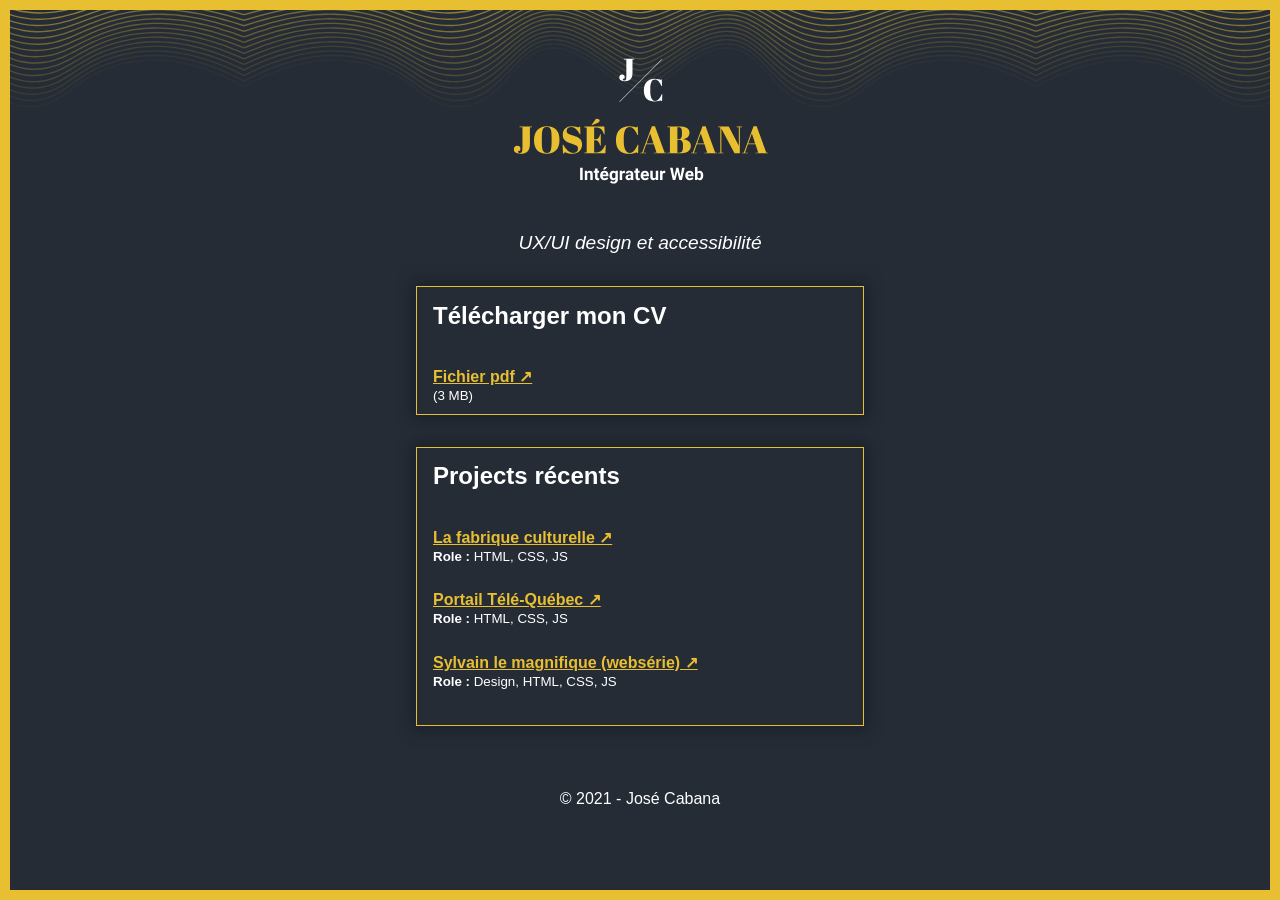
==== _source-index.html @ 026e3f4e "miny 4" ====
<!DOCTYPE html>
<html lang="fr">
    <head>
        <meta charset="UTF-8" />
        <meta http-equiv="X-UA-Compatible" content="IE=edge" />
        <meta name="viewport" content="width=device-width, initial-scale=1.0" />
        <meta
            name="description"
            content="José Cabana, UX/UI design et accessibilité"
        />
        <title>José Cabana, UX/UI design et accessibilité</title>
    </head>
    <body>
        <style>
            html {
                box-sizing: border-box;
                font-size: 16px;
                margin: 0;
                padding: 0;
                color: white;
                font-family: "Gill Sans", "Gill Sans MT", Calibri,
                    "Trebuchet MS", sans-serif;
            }

            *,
            *:before,
            *:after {
                box-sizing: inherit;
            }

            body,
            h1,
            h2,
            h3,
            h4,
            h5,
            h6,
            p,
            ol,
            ul {
                margin: 0;
                padding: 0;
                font-weight: normal;
            }

            h1,
            h2,
            h3,
            h4,
            h5,
            h6 {
                color: white;
            }

            h2 {
                font-weight: bold;
                margin: 0 0 2rem 0;
                line-height: 1.6;
            }

            p {
                font-weight: normal;
            }

            a {
                color: #e8bf31;
                font-weight: bold;
                transition: all 0.2s ease;
                display: inline-block;
            }
            a:hover {
                transform: scale(1.2);
                transform-origin: center left;
            }
            ol,
            ul {
                list-style: none;
            }

            img {
                max-width: 100%;
                height: auto;
            }
            body {
                background: #252c36;
            }
            body::before {
                content: "";
                position: fixed;
                height: 100vh;
                width: 100%;
                border: #e8bf31 solid 10px;
            }
            .visually-hidden {
                clip: rect(0 0 0 0);
                clip-path: inset(50%);
                height: 1px;
                overflow: hidden;
                position: absolute;
                white-space: nowrap;
                width: 1px;
            }
            .content {
                padding: 10px;
                position: relative;
                z-index: 1;
            }
            main {
                max-width: 30rem;
                margin: 0 auto;
            }
            .logo {
                margin: 0 auto;
                display: block;
                max-width: 100%;
                height: auto;
            }
            li {
                margin-bottom: 1.6rem;
            }
            .slogan {
                text-align: center;
                font-size: 1.2rem;
                font-style: italic;
            }
            footer {
                text-align: center;
                padding: 2rem;
            }
            section {
                padding: 0.6rem 1rem;
                margin: 2rem 1rem;
                border: solid 1px #e8bf31;
                -webkit-box-shadow: 0px 0px 15px 5px rgba(0, 0, 0, 0.26);
                box-shadow: 0px 0px 15px 5px rgba(0, 0, 0, 0.26);
            }
            header {
                padding-top: 3rem;
                padding-bottom: 3rem;
                background-image: url("data:image/svg+xml,%3Csvg width='792' height='103' fill='none' xmlns='http://www.w3.org/2000/svg'%3E%3Cg clip-path='url(%23clip0)' stroke-width='1.333' stroke-miterlimit='10'%3E%3Cpath d='M0-6.358c2.465-.594 4.963-1.192 7.485-1.785 2.526-.593 5.076-1.18 7.652-1.758a590.707 590.707 0 017.798-1.691 469.994 469.994 0 017.928-1.588c2.662-.51 5.342-.995 8.04-1.45 2.697-.458 5.41-.886 8.137-1.281 2.727-.394 5.467-.755 8.218-1.076 2.752-.323 5.515-.605 8.286-.845 2.772-.238 5.554-.434 8.34-.582a234.87 234.87 0 018.38-.293c2.798-.047 5.602-.04 8.408.021 2.805.062 5.614.182 8.422.36 2.81.18 5.4.376 8.541.747a225.831 225.831 0 0125.095 4.409c2.486.578 4.884 1.18 7.212 1.793a331.15 331.15 0 016.784 1.865c2.2.63 4.342 1.262 6.439 1.89 2.1.628 4.154 1.252 6.177 1.864 2.024.61 4.018 1.21 5.992 1.791 1.974.58 3.931 1.14 5.881 1.675 1.949.534 3.892 1.042 5.842 1.516 1.949.474 3.903.914 5.873 1.315 1.97.4 3.957.76 5.97 1.073 2.014.313 4.055.58 6.134.795 2.08.214 4.196.375 6.36.477 2.164.103 4.545.158 6.918.115a95.273 95.273 0 0013.581-1.23 103.15 103.15 0 006.354-1.24c2.075-.47 4.111-.997 6.11-1.568 1.999-.57 3.966-1.185 5.901-1.832a174.823 174.823 0 005.725-2.032 241.862 241.862 0 005.581-2.173c1.838-.741 3.66-1.496 5.467-2.254 1.808-.759 3.6-1.52 5.385-2.277 1.784-.758 3.56-1.508 5.332-2.245a311.83 311.83 0 015.308-2.157 199.35 199.35 0 015.313-2.016 144.322 144.322 0 015.344-1.824c1.79-.57 3.59-1.099 5.404-1.58a95.55 95.55 0 015.49-1.284 84.272 84.272 0 015.602-.94 77.624 77.624 0 015.74-.547c1.94-.11 4.35-.182 6.539-.13 2.187.05 4.366.192 6.534.414 2.167.222 4.324.522 6.469.887 2.147.366 4.279.798 6.4 1.282 2.121.483 4.229 1.02 6.323 1.597 2.093.575 4.172 1.191 6.236 1.834 2.063.643 4.111 1.314 6.142 1.999 2.032.684 4.046 1.385 6.043 2.087 1.996.702 3.974 1.407 5.934 2.1 1.959.696 3.9 1.38 5.819 2.044 1.92.663 3.819 1.303 5.697 1.91 1.878.608 3.733 1.18 5.566 1.706 1.832.528 3.642 1.008 5.429 1.43 1.786.422 3.548.787 5.283 1.08a61.46 61.46 0 005.131.66c1.684.14 3.328.14 5.011-.001a61.429 61.429 0 005.132-.659 83.222 83.222 0 005.283-1.08c1.785-.422 3.595-.902 5.429-1.43a175.8 175.8 0 005.566-1.706 299.205 299.205 0 005.697-1.91c1.919-.663 3.86-1.348 5.818-2.043 1.961-.694 3.94-1.399 5.935-2.101a500.54 500.54 0 016.043-2.087c2.031-.685 4.08-1.356 6.144-1.999a192.01 192.01 0 016.234-1.834 144.758 144.758 0 016.323-1.597c2.121-.484 4.253-.916 6.4-1.282a97.667 97.667 0 016.469-.887 82.561 82.561 0 016.535-.415c2.188-.05 4.598.02 6.538.131 1.939.112 3.85.297 5.74.547 1.889.252 3.755.567 5.602.94a95.55 95.55 0 015.49 1.285c1.814.48 3.614 1.009 5.403 1.579 1.79.57 3.57 1.18 5.345 1.824a199.35 199.35 0 015.313 2.016c1.768.698 3.535 1.42 5.308 2.157 1.772.737 3.548 1.488 5.332 2.245 1.785.757 3.577 1.518 5.386 2.277 1.806.758 3.626 1.513 5.466 2.254a243.65 243.65 0 005.581 2.173c1.882.704 3.788 1.384 5.725 2.032 1.935.647 3.9 1.262 5.901 1.832 1.999.57 4.035 1.098 6.11 1.568 2.076.473 4.193.89 6.355 1.24A95.167 95.167 0 00585.689 3c2.372.043 4.753-.012 6.917-.115 2.164-.102 4.28-.263 6.36-.477 2.079-.215 4.12-.482 6.134-.795 2.013-.313 4-.674 5.97-1.073 1.972-.4 3.926-.84 5.874-1.315 1.949-.474 3.892-.982 5.843-1.516 1.95-.534 3.905-1.095 5.879-1.675 1.974-.58 3.968-1.18 5.992-1.791 2.023-.612 4.079-1.236 6.175-1.864 2.099-.628 4.242-1.26 6.441-1.89a331.15 331.15 0 016.784-1.865 255.346 255.346 0 017.212-1.793 225.456 225.456 0 0125.095-4.409c3.141-.371 5.732-.566 8.541-.746 2.808-.18 5.618-.299 8.422-.36 2.807-.063 5.61-.07 8.408-.022 2.799.047 5.594.146 8.381.293 2.785.148 5.567.344 8.339.582 2.771.24 5.534.522 8.286.845 2.751.321 5.492.682 8.219 1.076 2.727.395 5.439.823 8.136 1.28 2.698.456 5.379.942 8.041 1.451 2.662.509 5.304 1.04 7.927 1.588 2.622.55 5.222 1.114 7.798 1.691 2.577.577 5.128 1.165 7.652 1.758 2.522.593 5.018 1.19 7.485 1.785' stroke='%23917D33'/%3E%3Cpath d='M0-.825c2.455-.64 4.943-1.284 7.46-1.922a671.875 671.875 0 017.642-1.89A510.44 510.44 0 0122.91-6.46a426.94 426.94 0 017.95-1.709 366.75 366.75 0 018.075-1.563c2.712-.49 5.442-.952 8.186-1.377 2.744-.424 5.505-.812 8.277-1.158a259.7 259.7 0 018.354-.91c2.796-.258 5.602-.467 8.415-.626 2.815-.159 5.637-.266 8.464-.316 2.827-.05 5.66-.044 8.497.023 2.836.067 5.676.195 8.518.389 2.842.193 5.45.404 8.648.804a211.365 211.365 0 0125.404 4.744c2.497.623 4.904 1.27 7.233 1.93 2.33.66 4.583 1.332 6.776 2.009 2.193.676 4.325 1.357 6.41 2.033 2.084.677 4.124 1.348 6.13 2.006 2.006.659 3.979 1.304 5.933 1.93 1.954.624 3.888 1.228 5.817 1.802a188.72 188.72 0 005.779 1.631c1.929.511 3.863.985 5.815 1.416 1.953.43 3.925.818 5.924 1.156 2.001.337 4.032.624 6.104.855 2.07.23 4.183.404 6.346.514 2.165.11 4.564.168 6.953.122a87.36 87.36 0 006.986-.411 89.714 89.714 0 006.651-.91 95.686 95.686 0 006.352-1.336 107.229 107.229 0 006.093-1.688 128.532 128.532 0 005.869-1.972c1.923-.698 3.816-1.43 5.683-2.188a224.756 224.756 0 005.529-2.339c1.822-.798 3.622-1.61 5.409-2.426 1.788-.817 3.56-1.637 5.323-2.452a866.61 866.61 0 015.267-2.416c1.751-.792 3.497-1.57 5.244-2.322a183.603 183.603 0 015.25-2.17 131.97 131.97 0 015.287-1.963 105.987 105.987 0 015.352-1.7 86.984 86.984 0 015.446-1.382 77.542 77.542 0 015.568-1.012 72.082 72.082 0 015.718-.59 80.49 80.49 0 016.578-.14c2.202.055 4.394.208 6.575.446 2.182.24 4.351.562 6.508.956 2.157.393 4.302.857 6.433 1.379 2.13.52 4.249 1.099 6.349 1.717 2.103.622 4.189 1.285 6.259 1.976 2.07.693 4.123 1.413 6.159 2.152 2.035.737 4.053 1.49 6.051 2.246 1.998.756 3.978 1.514 5.936 2.262 1.958.748 3.896 1.485 5.813 2.199 1.915.713 3.809 1.403 5.679 2.056a169.83 169.83 0 005.542 1.838c1.822.566 3.621 1.084 5.392 1.538 1.772.455 3.518.846 5.237 1.162 1.72.318 3.411.557 5.072.71 1.663.152 3.283.152 4.946 0a56.581 56.581 0 005.072-.71 77.522 77.522 0 005.237-1.162 112.67 112.67 0 005.394-1.538 171.35 171.35 0 005.54-1.838c1.87-.653 3.764-1.343 5.681-2.056a793.043 793.043 0 005.811-2.199c1.958-.748 3.939-1.506 5.937-2.262 1.998-.756 4.015-1.51 6.051-2.246a259.37 259.37 0 016.158-2.152c2.07-.691 4.156-1.354 6.259-1.976a141.246 141.246 0 016.349-1.717c2.131-.522 4.276-.986 6.433-1.379a92.22 92.22 0 016.508-.956 78.687 78.687 0 016.574-.447 80.505 80.505 0 016.579.142c1.934.12 3.839.32 5.718.589 1.881.27 3.734.61 5.568 1.012 1.834.401 3.648.865 5.446 1.382 1.798.518 3.581 1.086 5.352 1.7a131.4 131.4 0 015.287 1.963c1.754.692 3.503 1.418 5.251 2.17a310.61 310.61 0 015.243 2.322c1.75.794 3.504 1.602 5.268 2.416 1.763.815 3.535 1.635 5.322 2.452 1.787.816 3.587 1.628 5.409 2.426 1.822.798 3.663 1.58 5.529 2.339 1.867.758 3.76 1.49 5.683 2.188 1.922.697 3.878 1.357 5.87 1.972 1.992.613 4.019 1.18 6.092 1.688a95.85 95.85 0 006.353 1.335c2.165.38 4.38.686 6.65.91 2.27.225 4.597.368 6.987.412a100.73 100.73 0 006.952-.122c2.165-.11 4.276-.284 6.346-.514 2.072-.231 4.103-.518 6.104-.855 2.001-.338 3.971-.725 5.924-1.156 1.952-.431 3.886-.905 5.816-1.416a189.47 189.47 0 005.778-1.631 307.953 307.953 0 005.817-1.802 816.621 816.621 0 005.933-1.93c2.006-.658 4.046-1.33 6.13-2.006a470.232 470.232 0 016.41-2.033 302.789 302.789 0 016.776-2.01 242.245 242.245 0 017.233-1.93 211.365 211.365 0 0125.404-4.744c3.2-.399 5.808-.61 8.649-.803 2.842-.194 5.681-.322 8.517-.39 2.838-.066 5.67-.072 8.497-.022 2.828.05 5.649.157 8.464.316 2.813.159 5.62.368 8.415.627 2.796.258 5.582.562 8.354.909 2.772.346 5.534.734 8.277 1.158a325 325 0 018.186 1.377c2.711.492 5.404 1.016 8.076 1.563 2.671.547 5.322 1.119 7.95 1.71 2.627.59 5.229 1.2 7.806 1.82 2.576.62 5.124 1.254 7.642 1.891 2.519.638 5.005 1.282 7.46 1.922' stroke='%238A7833'/%3E%3Cpath d='M0 4.709A940.204 940.204 0 017.434 2.65 630.513 630.513 0 0115.07.624a496.104 496.104 0 017.814-1.95c2.632-.632 5.29-1.245 7.972-1.83a342.191 342.191 0 018.113-1.674c2.724-.525 5.47-1.02 8.232-1.474 2.762-.456 5.542-.871 8.336-1.242 2.793-.37 5.602-.697 8.42-.973 2.82-.275 5.653-.501 8.493-.67 2.84-.172 5.69-.286 8.547-.34 2.856-.054 5.719-.047 8.587.024 2.867.073 5.74.21 8.613.417 2.874.207 5.498.433 8.756.861 3.257.428 6.363.912 9.335 1.443 2.971.53 5.81 1.104 8.533 1.715 2.724.61 5.333 1.255 7.843 1.923 2.509.669 4.923 1.36 7.254 2.067a274.82 274.82 0 016.769 2.151c2.186.725 4.307 1.454 6.38 2.179 2.071.723 4.094 1.443 6.082 2.148 1.988.706 3.942 1.397 5.876 2.066 1.932.668 3.846 1.315 5.754 1.93a177.35 177.35 0 005.715 1.748c1.909.546 3.824 1.054 5.758 1.516 1.936.461 3.891.877 5.878 1.238 1.986.36 4.007.669 6.071.915 2.063.248 4.172.433 6.336.551 2.163.117 4.579.18 6.986.132 2.406-.05 4.745-.2 7.024-.44 2.28-.242 4.501-.571 6.669-.976a89.401 89.401 0 006.35-1.431 99.683 99.683 0 006.075-1.808 118.693 118.693 0 005.839-2.111 147.535 147.535 0 005.639-2.344c1.852-.811 3.675-1.65 5.478-2.505a343.729 343.729 0 005.351-2.598c1.767-.874 3.518-1.754 5.26-2.625a864.298 864.298 0 015.204-2.588 284.3 284.3 0 015.179-2.487 168.8 168.8 0 015.188-2.324 122.216 122.216 0 015.228-2.102 95.85 95.85 0 015.301-1.821 80.85 80.85 0 015.401-1.481 71.75 71.75 0 015.534-1.084c1.87-.29 3.768-.502 5.697-.63 1.928-.129 4.402-.21 6.619-.151 2.215.057 4.42.221 6.615.477 2.194.256 4.376.601 6.545 1.024 2.169.422 4.325.92 6.466 1.476 2.141.558 4.268 1.177 6.378 1.841 2.109.664 4.205 1.374 6.28 2.116 2.076.741 4.135 1.513 6.175 2.304 2.039.79 4.06 1.596 6.059 2.405 2.001.81 3.981 1.623 5.939 2.423 1.956.8 3.893 1.59 5.804 2.355 1.912.764 3.8 1.503 5.665 2.202 1.863.7 3.703 1.361 5.515 1.968 1.813.606 3.599 1.16 5.358 1.647 1.758.487 3.489.907 5.189 1.246 1.702.34 3.374.597 5.016.76a24.42 24.42 0 004.877 0 51.856 51.856 0 005.013-.76 72.64 72.64 0 005.191-1.246 106.296 106.296 0 005.358-1.647 163.472 163.472 0 005.516-1.968c1.862-.7 3.751-1.438 5.664-2.202a844.094 844.094 0 005.804-2.355c1.958-.8 3.939-1.612 5.939-2.423 1.999-.809 4.02-1.616 6.059-2.405 2.04-.79 4.098-1.563 6.175-2.304a169.618 169.618 0 016.281-2.116c2.11-.664 4.236-1.283 6.377-1.84a106.854 106.854 0 016.466-1.478 86.894 86.894 0 016.545-1.023c2.195-.255 4.4-.42 6.615-.477 2.216-.06 4.691.022 6.619.152 1.929.127 3.826.34 5.697.629 1.87.29 3.713.654 5.534 1.084 1.82.43 3.619.927 5.401 1.48a96.423 96.423 0 015.301 1.822c1.752.656 3.494 1.36 5.229 2.102 1.734.74 3.46 1.518 5.187 2.324a284.3 284.3 0 015.179 2.487c1.728.85 3.462 1.716 5.204 2.588 1.742.871 3.493 1.75 5.26 2.625 1.766.874 3.548 1.744 5.351 2.598 1.804.854 3.628 1.694 5.478 2.505 1.851.812 3.727 1.597 5.639 2.344 1.911.746 3.856 1.454 5.839 2.111a99.683 99.683 0 006.075 1.808 89.457 89.457 0 006.352 1.431 83.192 83.192 0 0013.691 1.416 95.712 95.712 0 006.986-.132 98.032 98.032 0 006.336-.551c2.065-.246 4.083-.554 6.072-.915 1.986-.361 3.941-.777 5.877-1.238 1.934-.462 3.849-.97 5.758-1.516a179.806 179.806 0 005.717-1.747 296.16 296.16 0 005.752-1.931c1.934-.669 3.888-1.36 5.877-2.066 1.988-.705 4.01-1.425 6.081-2.148a414.919 414.919 0 016.38-2.179 274.82 274.82 0 016.769-2.15 219.739 219.739 0 017.254-2.068 197.73 197.73 0 0116.377-3.638 203.557 203.557 0 019.334-1.443c3.257-.428 5.882-.654 8.757-.86 2.874-.208 5.745-.345 8.613-.418 2.866-.07 5.73-.078 8.585-.024 2.858.054 5.707.168 8.549.34 2.84.169 5.671.395 8.492.67 2.819.276 5.627.603 8.422.973 2.792.37 5.572.786 8.335 1.242 2.762.454 5.507.949 8.233 1.474 2.725.528 5.43 1.087 8.111 1.674a389.21 389.21 0 017.972 1.83c2.632.633 5.238 1.286 7.814 1.95a624.22 624.22 0 017.635 2.027c2.512.683 4.991 1.372 7.434 2.058' stroke='%23837334'/%3E%3Cpath d='M0 10.242c2.43-.732 4.901-1.466 7.41-2.194 2.506-.729 5.048-1.451 7.626-2.161a449.148 449.148 0 017.821-2.08 376.061 376.061 0 017.995-1.953C33.543 1.23 36.261.634 39 .071c2.738-.56 5.5-1.088 8.279-1.572 2.78-.486 5.58-.928 8.394-1.324 2.815-.395 5.646-.743 8.49-1.038 2.845-.294 5.7-.534 8.57-.715 2.866-.182 5.744-.304 8.63-.362 2.884-.057 5.778-.05 8.675.027 2.9.076 5.803.223 8.708.444 2.907.22 5.549.46 8.866.918 3.315.455 6.47.973 9.483 1.537 3.014.567 5.885 1.18 8.634 1.83 2.75.65 5.377 1.338 7.899 2.05 2.524.713 4.944 1.452 7.277 2.205 2.335.753 4.582 1.521 6.762 2.294 2.18.772 4.29 1.55 6.348 2.322 2.059.772 4.065 1.538 6.036 2.292 1.97.751 3.904 1.488 5.818 2.201 1.912.714 3.805 1.403 5.69 2.06 1.886.657 3.765 1.28 5.654 1.864 1.887.582 3.782 1.123 5.7 1.615 1.917.492 3.856.934 5.83 1.32 1.974.385 3.983.713 6.039.977 2.056.264 4.16.461 6.325.586a89.23 89.23 0 007.019.142 78.528 78.528 0 0013.748-1.51 83.944 83.944 0 006.351-1.526 93.797 93.797 0 006.057-1.929 110.65 110.65 0 005.807-2.251 140.566 140.566 0 005.597-2.499c1.835-.865 3.641-1.76 5.425-2.671 1.785-.91 3.548-1.837 5.295-2.77a1088.56 1088.56 0 005.198-2.8 747.55 747.55 0 015.138-2.76 276.927 276.927 0 015.115-2.65c1.706-.86 3.412-1.69 5.126-2.48 1.715-.79 3.435-1.54 5.17-2.24 1.734-.702 3.481-1.351 5.248-1.942a75.623 75.623 0 015.358-1.579c1.807-.46 3.64-.847 5.499-1.155a61.606 61.606 0 015.675-.672c1.924-.138 4.429-.225 6.659-.162 2.231.062 4.45.238 6.657.51s4.402.641 6.583 1.09c2.181.451 4.347.981 6.498 1.576 2.152.594 4.288 1.253 6.406 1.962 2.118.709 4.22 1.466 6.302 2.255 2.083.791 4.147 1.616 6.191 2.458 2.043.841 4.067 1.702 6.069 2.566 2.002.862 3.982 1.728 5.94 2.582 1.955.854 3.889 1.696 5.796 2.511 1.909.815 3.792 1.603 5.65 2.348 1.857.747 3.687 1.451 5.49 2.098 1.802.647 3.576 1.238 5.32 1.758 1.746.518 3.461.966 5.144 1.328 1.685.36 3.337.636 4.957.81 1.621.174 3.19.174 4.81 0 1.62-.174 3.272-.45 4.957-.81a69.539 69.539 0 005.144-1.328c1.744-.52 3.518-1.11 5.321-1.758a155.524 155.524 0 005.489-2.098 277.289 277.289 0 005.65-2.348 796.126 796.126 0 005.796-2.511c1.957-.854 3.939-1.72 5.94-2.582a399.882 399.882 0 016.068-2.566 240.458 240.458 0 016.192-2.458c2.083-.79 4.184-1.546 6.302-2.255 2.12-.709 4.254-1.368 6.407-1.962a101.23 101.23 0 016.497-1.575c2.183-.45 4.376-.82 6.583-1.091a70.491 70.491 0 016.658-.51c2.23-.063 4.736.024 6.658.162 1.923.137 3.813.364 5.674.672 1.861.308 3.693.695 5.5 1.155 1.809.46 3.592.989 5.359 1.58 1.766.59 3.513 1.24 5.247 1.94 1.735.7 3.455 1.451 5.169 2.24 1.717.792 3.422 1.621 5.127 2.48 1.706.859 3.407 1.747 5.115 2.652 1.708.906 3.418 1.829 5.138 2.76 1.722.93 3.452 1.866 5.198 2.798 1.747.934 3.509 1.86 5.293 2.77 1.786.913 3.593 1.807 5.427 2.672 1.836.866 3.699 1.703 5.597 2.499 1.899.796 3.832 1.55 5.807 2.251a93.462 93.462 0 006.059 1.929 83.661 83.661 0 006.349 1.525 78.503 78.503 0 0013.748 1.51 89.21 89.21 0 007.019-.14 90.911 90.911 0 006.325-.587 94.284 94.284 0 006.04-.976c1.973-.386 3.912-.829 5.829-1.321a123.346 123.346 0 005.7-1.616 167.08 167.08 0 005.654-1.864 266.787 266.787 0 005.69-2.059c1.914-.713 3.848-1.45 5.818-2.201 1.971-.754 3.977-1.52 6.036-2.292 2.058-.772 4.169-1.55 6.348-2.322a248.91 248.91 0 016.762-2.294 205.629 205.629 0 017.277-2.204c2.522-.713 5.149-1.4 7.899-2.051 2.748-.65 5.62-1.263 8.633-1.83a195.577 195.577 0 019.486-1.537c3.315-.457 5.957-.698 8.864-.918 2.906-.221 5.809-.368 8.708-.444a188.56 188.56 0 018.677-.027c2.884.058 5.762.18 8.63.362 2.867.181 5.723.42 8.568.715 2.844.295 5.675.643 8.49 1.038 2.814.396 5.614.838 8.394 1.324A285.33 285.33 0 01753 .07c2.741.562 5.457 1.16 8.149 1.783a380.26 380.26 0 017.995 1.953c2.637.676 5.246 1.37 7.82 2.08 2.576.71 5.12 1.432 7.627 2.161 2.508.728 4.978 1.462 7.409 2.194' stroke='%237C6E34'/%3E%3Cpath d='M0 15.775c2.4-.77 4.841-1.544 7.321-2.312 2.481-.768 5-1.53 7.555-2.277 2.553-.748 5.141-1.48 7.76-2.192 2.619-.712 5.27-1.402 7.947-2.062a305.44 305.44 0 018.11-1.886c2.73-.594 5.481-1.152 8.254-1.667 2.772-.517 5.567-.987 8.376-1.411 2.811-.422 5.64-.795 8.483-1.112 2.843-.318 5.699-.579 8.569-.78 2.868-.2 5.748-.338 8.637-.41a180.04 180.04 0 018.691-.009c2.903.068 5.814.207 8.728.425 2.914.218 5.37.423 8.755.89 3.383.466 6.597.997 9.661 1.581a177.736 177.736 0 0116.744 4.03 190.63 190.63 0 017.321 2.303c2.341.79 4.591 1.595 6.768 2.408 2.176.812 4.279 1.631 6.326 2.446a697.75 697.75 0 015.984 2.424c1.949.796 3.858 1.579 5.742 2.339 1.886.76 3.747 1.497 5.6 2.2 1.851.703 3.694 1.376 5.544 2.005 1.849.631 3.704 1.219 5.579 1.757a98.23 98.23 0 005.701 1.458 86.237 86.237 0 0012.094 1.82c2.118.165 4.335.27 6.79.268a74.58 74.58 0 0013.882-1.3 78.148 78.148 0 006.379-1.488 86.06 86.06 0 006.065-1.93 99.744 99.744 0 005.794-2.289 122.6 122.6 0 005.566-2.569 166.99 166.99 0 005.376-2.77c1.766-.95 3.507-1.918 5.228-2.896a548.205 548.205 0 005.119-2.948c1.693-.983 3.374-1.962 5.048-2.928a331.798 331.798 0 015.013-2.836 183.855 183.855 0 015.014-2.678c1.675-.858 3.357-1.68 5.05-2.452a93.916 93.916 0 015.12-2.16 76.178 76.178 0 015.227-1.804c1.763-.535 3.549-.999 5.363-1.382a58.797 58.797 0 015.535-.903 63.168 63.168 0 016.264-.394 63.693 63.693 0 016.67.277c2.211.206 4.411.52 6.597.924 2.185.405 4.357.9 6.514 1.469 2.157.569 4.298 1.212 6.423 1.913 2.123.702 4.229 1.46 6.318 2.262 2.088.8 4.157 1.642 6.205 2.51 2.051.868 4.079 1.761 6.085 2.665 2.007.904 3.991 1.817 5.953 2.725 1.961.908 3.898 1.81 5.81 2.691 1.913.881 3.799 1.74 5.66 2.564 1.86.823 3.693 1.61 5.498 2.342 1.804.735 3.582 1.418 5.328 2.033a77.531 77.531 0 005.146 1.628c1.684.464 3.336.848 4.955 1.132 1.619.283 3.205.616 4.754.541a37.556 37.556 0 004.756-.541 53.488 53.488 0 004.956-1.132 77.694 77.694 0 005.145-1.628 118.917 118.917 0 005.329-2.032c1.804-.734 3.637-1.52 5.497-2.343 1.86-.824 3.747-1.683 5.66-2.564 1.912-.88 3.85-1.783 5.81-2.691a626.132 626.132 0 015.953-2.725 298.438 298.438 0 016.085-2.666 192.17 192.17 0 016.205-2.51c2.089-.8 4.195-1.56 6.32-2.261 2.123-.701 4.264-1.344 6.42-1.913a89.357 89.357 0 016.515-1.469 73.772 73.772 0 016.597-.924 63.693 63.693 0 016.67-.277c2.234.027 4.387.182 6.264.394 1.876.214 3.72.518 5.534.903 1.815.383 3.602.847 5.364 1.382a76.178 76.178 0 015.227 1.804 93.916 93.916 0 015.12 2.16c1.694.772 3.374 1.594 5.05 2.452 1.675.86 3.345 1.755 5.014 2.678 1.669.922 3.338 1.872 5.013 2.836 1.675.966 3.355 1.945 5.046 2.928 1.694.983 3.397 1.97 5.121 2.948 1.721.978 3.463 1.946 5.228 2.896a166.99 166.99 0 005.376 2.77c1.823.895 3.675 1.756 5.566 2.57 1.89.813 3.82 1.58 5.794 2.288a86.06 86.06 0 006.065 1.93 78.245 78.245 0 006.379 1.488 74.63 74.63 0 0013.884 1.3c2.454.002 4.67-.103 6.789-.269a86.18 86.18 0 0012.093-1.82c1.93-.43 3.824-.92 5.701-1.457 1.875-.538 3.73-1.126 5.579-1.757 1.85-.63 3.693-1.302 5.546-2.005 1.851-.703 3.712-1.44 5.596-2.2 1.886-.76 3.795-1.543 5.745-2.34a684.45 684.45 0 015.983-2.423c2.047-.815 4.15-1.634 6.326-2.446a223.117 223.117 0 016.77-2.408c2.342-.788 4.775-1.56 7.319-2.304 2.543-.743 5.199-1.459 7.983-2.134a179.933 179.933 0 018.761-1.895 191.203 191.203 0 019.661-1.582c3.385-.466 5.841-.67 8.756-.889 2.913-.218 5.824-.357 8.728-.425 2.904-.067 5.802-.063 8.69.01 2.89.071 5.769.21 8.637.41 2.87.2 5.726.461 8.569.779 2.843.317 5.672.69 8.483 1.112 2.809.424 5.604.894 8.376 1.41a272.67 272.67 0 018.254 1.668c2.729.595 5.433 1.226 8.11 1.886 2.678.66 5.327 1.35 7.947 2.062a410.51 410.51 0 017.76 2.192 511.19 511.19 0 017.555 2.277c2.48.768 4.921 1.541 7.321 2.312' stroke='%23766934'/%3E%3Cpath d='M0 21.308a654.798 654.798 0 017.296-2.447 470.72 470.72 0 017.545-2.41 380.327 380.327 0 017.768-2.321 326.205 326.205 0 017.97-2.182c2.687-.699 5.403-1.367 8.144-1.997 2.743-.63 5.511-1.22 8.301-1.766 2.79-.544 5.603-1.045 8.434-1.491 2.833-.448 5.684-.842 8.55-1.178 2.866-.335 5.748-.612 8.643-.825 2.895-.211 5.802-.359 8.72-.434 2.917-.076 5.845-.081 8.78-.01 2.933.072 5.875.22 8.82.45 2.947.23 5.409.447 8.854.94 3.445.496 6.71 1.058 9.816 1.675 3.107.62 6.055 1.292 8.866 2.006 2.813.715 5.487 1.472 8.045 2.26 2.558.787 5.001 1.604 7.346 2.439 2.345.835 4.594 1.688 6.765 2.549 2.171.859 4.264 1.725 6.298 2.589 2.034.862 4.008 1.72 5.94 2.564 1.932.844 3.822 1.672 5.688 2.476 1.865.806 3.704 1.585 5.536 2.33 1.831.745 3.653 1.455 5.481 2.122 1.829.667 3.664 1.29 5.522 1.86a91.132 91.132 0 005.651 1.543 82.47 82.47 0 005.869 1.173 79.65 79.65 0 006.173.753c2.117.175 4.338.286 6.811.285a71.566 71.566 0 0013.948-1.377 74.746 74.746 0 006.383-1.574 81.117 81.117 0 006.052-2.044 94.591 94.591 0 005.764-2.422c1.881-.862 3.72-1.774 5.526-2.72a155.197 155.197 0 005.329-2.933 237.99 237.99 0 005.173-3.065 550.013 550.013 0 005.057-3.12c1.673-1.04 3.332-2.077 4.985-3.1a326.71 326.71 0 014.948-3.003 175.461 175.461 0 014.952-2.833 117.28 117.28 0 014.989-2.596 88.749 88.749 0 015.068-2.286 71.549 71.549 0 015.179-1.909 60.362 60.362 0 015.327-1.465 54.877 54.877 0 015.509-.954 59.686 59.686 0 016.281-.417 60.958 60.958 0 016.711.293c2.225.218 4.438.55 6.636.978a85.2 85.2 0 016.548 1.554c2.168.603 4.32 1.283 6.452 2.026 2.133.742 4.248 1.545 6.343 2.392 2.096.848 4.171 1.74 6.225 2.66a285.7 285.7 0 016.097 2.82c2.009.956 3.995 1.923 5.957 2.885 1.961.96 3.898 1.915 5.808 2.847a399.62 399.62 0 005.647 2.714c1.855.872 3.681 1.704 5.478 2.481 1.796.778 3.561 1.5 5.296 2.151 1.735.65 3.437 1.23 5.105 1.723 1.669.492 3.305.897 4.904 1.198 1.6.3 3.163.651 4.69.575a34.993 34.993 0 004.692-.575 50.307 50.307 0 004.904-1.198 75.048 75.048 0 005.105-1.723c1.734-.651 3.5-1.373 5.296-2.15 1.798-.778 3.624-1.61 5.478-2.482 1.855-.872 3.737-1.78 5.649-2.714 1.91-.932 3.845-1.887 5.806-2.847a577.576 577.576 0 015.957-2.885 285.7 285.7 0 016.097-2.82c2.054-.92 4.128-1.812 6.225-2.66 2.095-.847 4.21-1.65 6.344-2.392a105.467 105.467 0 016.451-2.026 85.2 85.2 0 016.548-1.554 70.945 70.945 0 016.636-.978 60.958 60.958 0 016.711-.293c2.249.028 4.411.192 6.281.417 1.87.225 3.704.547 5.509.954 1.804.407 3.578.899 5.327 1.465a71.549 71.549 0 015.179 1.909 88.07 88.07 0 015.066 2.286c1.675.818 3.337 1.686 4.991 2.596 1.655.909 3.305 1.857 4.952 2.833a326.71 326.71 0 014.948 3.004c1.653 1.022 3.314 2.059 4.985 3.098a537.048 537.048 0 005.058 3.12 235.542 235.542 0 005.172 3.066 156.144 156.144 0 005.329 2.933c1.806.946 3.645 1.858 5.524 2.72a94.71 94.71 0 005.768 2.422c1.966.75 3.98 1.436 6.05 2.044a74.746 74.746 0 006.383 1.574 71.53 71.53 0 0013.948 1.377c2.474.001 4.694-.11 6.811-.285a79.65 79.65 0 006.173-.753 82.47 82.47 0 005.869-1.173 91.354 91.354 0 005.652-1.543 112.4 112.4 0 005.521-1.86c1.83-.667 3.652-1.377 5.481-2.122a277.353 277.353 0 005.536-2.33c1.866-.804 3.756-1.632 5.688-2.476a582.041 582.041 0 015.94-2.564c2.034-.864 4.127-1.73 6.298-2.59 2.171-.86 4.421-1.713 6.765-2.548a178.548 178.548 0 017.346-2.44 169.118 169.118 0 0116.91-4.265c3.107-.617 6.372-1.18 9.817-1.674 3.445-.494 5.907-.712 8.853-.942 2.946-.228 5.888-.377 8.821-.449 2.936-.071 5.864-.066 8.78.01 2.918.075 5.825.223 8.72.434a201.9 201.9 0 018.644.825c2.866.336 5.717.73 8.549 1.178 2.831.446 5.644.947 8.434 1.491a262.28 262.28 0 018.301 1.766c2.741.63 5.457 1.298 8.146 1.997 2.685.698 5.344 1.429 7.967 2.182 2.624.753 5.216 1.53 7.769 2.321 2.553.791 5.071 1.598 7.545 2.41 2.475.813 4.908 1.632 7.296 2.447' stroke='%236F6434'/%3E%3Cpath d='M0 26.841c2.376-.86 4.801-1.725 7.27-2.582 2.47-.858 4.984-1.708 7.537-2.543a353.362 353.362 0 017.777-2.45c2.63-.794 5.293-1.565 7.99-2.303a281.11 281.11 0 018.18-2.106 246.36 246.36 0 018.347-1.863c2.809-.576 5.64-1.103 8.492-1.575 2.854-.472 5.726-.889 8.616-1.243a190.77 190.77 0 018.718-.87c2.922-.225 5.857-.38 8.803-.459a168.02 168.02 0 018.868-.01c2.966.075 5.938.232 8.916.474 2.977.243 5.445.473 8.95.994 3.507.52 6.822 1.115 9.971 1.768 3.15.65 6.133 1.36 8.972 2.115 2.839.755 5.534 1.554 8.106 2.385 2.573.83 5.022 1.693 7.372 2.574 2.349.88 4.595 1.782 6.761 2.689 2.165.907 4.249 1.822 6.271 2.733 2.022.91 3.98 1.815 5.895 2.706 1.916.89 3.787 1.765 5.632 2.614 1.844.849 3.663 1.672 5.473 2.457a150.18 150.18 0 005.419 2.24 104.38 104.38 0 005.463 1.963 85.295 85.295 0 005.602 1.628c1.902.48 3.842.895 5.836 1.238 1.994.342 4.04.61 6.156.794 2.115.185 4.34.302 6.831.301a67.796 67.796 0 0014.014-1.453 71.163 71.163 0 006.387-1.66 77.896 77.896 0 006.037-2.156c1.96-.791 3.87-1.65 5.738-2.559 1.869-.909 3.695-1.87 5.486-2.87a148.165 148.165 0 005.279-3.094 226.015 226.015 0 005.117-3.235 514.163 514.163 0 004.997-3.292c1.651-1.1 3.289-2.193 4.922-3.27a307.977 307.977 0 014.885-3.17 162.998 162.998 0 014.887-2.991 111.322 111.322 0 014.932-2.738 82.29 82.29 0 015.014-2.413 66.367 66.367 0 015.132-2.015 57.411 57.411 0 015.288-1.547 51.998 51.998 0 015.483-1.006 56.267 56.267 0 016.299-.44c2.262-.03 4.514.08 6.753.31 2.239.23 4.464.58 6.674 1.031a82.289 82.289 0 016.583 1.641c2.178.635 4.339 1.353 6.481 2.137 2.143.783 4.266 1.632 6.368 2.525a180.78 180.78 0 016.244 2.806 274.69 274.69 0 016.108 2.977c2.013 1.009 4 2.03 5.961 3.044 1.962 1.014 3.897 2.021 5.805 3.006 1.907.983 3.786 1.945 5.636 2.863 1.85.92 3.669 1.798 5.457 2.619a112.48 112.48 0 005.265 2.269c1.723.687 3.412 1.299 5.065 1.818a47.49 47.49 0 004.852 1.264c1.58.318 3.123.688 4.626.607 1.505-.08 3.049-.29 4.628-.607a47.288 47.288 0 004.852-1.264 71.746 71.746 0 005.065-1.818 112.48 112.48 0 005.265-2.27c1.788-.82 3.607-1.698 5.457-2.618 1.85-.918 3.729-1.88 5.636-2.863 1.908-.985 3.843-1.992 5.804-3.006a533.467 533.467 0 015.962-3.044 270.46 270.46 0 016.108-2.978 180.78 180.78 0 016.244-2.805 132.996 132.996 0 016.368-2.525 101.453 101.453 0 016.481-2.137 82.289 82.289 0 016.583-1.64A67.96 67.96 0 01477.127.91a58.22 58.22 0 016.752-.31 56.25 56.25 0 016.299.44c1.865.238 3.689.579 5.482 1.006 1.794.43 3.556.95 5.289 1.547a66.367 66.367 0 015.132 2.015c1.69.74 3.36 1.55 5.014 2.413 1.655.862 3.298 1.779 4.932 2.738 1.635.959 3.262 1.96 4.887 2.991a312.744 312.744 0 014.887 3.17c1.631 1.077 3.269 2.17 4.92 3.27 1.649 1.097 3.312 2.2 4.997 3.292a228.2 228.2 0 005.116 3.235 148.21 148.21 0 005.28 3.094c1.791 1 3.617 1.961 5.486 2.87a90.637 90.637 0 005.738 2.559 77.476 77.476 0 006.038 2.156c2.068.64 4.193 1.2 6.386 1.66a67.796 67.796 0 0014.014 1.453 76.576 76.576 0 006.831-.301 74.974 74.974 0 0011.992-2.032c1.9-.48 3.764-1.027 5.603-1.628a105.04 105.04 0 005.463-1.963 150.892 150.892 0 005.418-2.24c1.81-.785 3.629-1.608 5.473-2.457 1.846-.849 3.716-1.724 5.633-2.614 1.914-.89 3.873-1.796 5.894-2.706 2.022-.911 4.106-1.826 6.272-2.733a192.17 192.17 0 016.76-2.689c2.35-.88 4.8-1.744 7.372-2.574a159.79 159.79 0 018.107-2.385 164.473 164.473 0 018.971-2.115 177.876 177.876 0 019.969-1.768c3.507-.521 5.975-.751 8.952-.994 2.978-.242 5.951-.399 8.916-.474 2.966-.076 5.923-.07 8.868.01 2.947.08 5.882.234 8.803.46 2.922.222 5.827.514 8.718.87 2.891.353 5.764.77 8.616 1.242 2.852.472 5.683 1 8.492 1.575 2.807.574 5.591 1.198 8.347 1.863 2.755.664 5.483 1.369 8.181 2.106 2.696.738 5.36 1.509 7.989 2.304 2.63.793 5.223 1.614 7.777 2.449 2.553.835 5.067 1.685 7.537 2.543a570.04 570.04 0 017.27 2.582' stroke='%23685F34'/%3E%3Cpath d='M0 32.374a529.467 529.467 0 017.245-2.718 423.845 423.845 0 017.528-2.676c2.553-.879 5.15-1.74 7.784-2.577a296.234 296.234 0 018.012-2.424 266.248 266.248 0 018.216-2.218c2.77-.698 5.568-1.354 8.394-1.96a215.72 215.72 0 018.549-1.658c2.873-.496 5.768-.934 8.682-1.308 2.914-.372 5.846-.68 8.793-.915 2.949-.235 5.91-.4 8.886-.483 2.975-.085 5.96-.09 8.956-.01 2.996.079 6 .244 9.011.498 3.009.256 5.483.498 9.049 1.047a174.23 174.23 0 0110.125 1.859c3.192.687 6.208 1.433 9.075 2.228 2.866.794 5.582 1.634 8.169 2.508 2.587.875 5.045 1.782 7.397 2.71 2.352.927 4.597 1.875 6.758 2.829 2.159.956 4.233 1.918 6.244 2.877 2.008.957 3.953 1.91 5.851 2.847 1.898.937 3.751 1.859 5.575 2.752 1.825.893 3.623 1.759 5.411 2.586 1.789.827 3.568 1.617 5.356 2.358 1.789.74 3.584 1.43 5.405 2.064a79.288 79.288 0 005.554 1.714 71.6 71.6 0 005.799 1.302c1.985.36 4.027.641 6.14.836 2.114.195 4.343.319 6.852.318a65.97 65.97 0 007.276-.404c2.344-.26 4.61-.641 6.806-1.126a67.407 67.407 0 006.388-1.748 73.683 73.683 0 006.023-2.269 86.227 86.227 0 005.712-2.691 107.21 107.21 0 005.446-3.02 144.646 144.646 0 005.23-3.257 226.559 226.559 0 005.062-3.404c1.663-1.15 3.306-2.31 4.935-3.466 1.632-1.155 3.248-2.308 4.859-3.442 1.61-1.134 3.214-2.25 4.82-3.335a162.717 162.717 0 014.825-3.147 107.303 107.303 0 014.873-2.883 79.488 79.488 0 014.958-2.539 63.14 63.14 0 015.087-2.12 53.637 53.637 0 015.251-1.627c1.783-.452 3.6-.808 5.455-1.06a53.56 53.56 0 016.316-.462 56.367 56.367 0 016.796.324c2.252.243 4.49.612 6.713 1.087a79.67 79.67 0 016.617 1.725 99.56 99.56 0 016.511 2.25c2.152.825 4.283 1.718 6.393 2.658 2.109.941 4.197 1.931 6.262 2.952a261.385 261.385 0 016.119 3.134 495.438 495.438 0 015.967 3.202c1.962 1.068 3.896 2.129 5.802 3.165a422.16 422.16 0 005.624 3.012c1.844.967 3.656 1.893 5.435 2.756 1.78.864 3.525 1.665 5.237 2.389a69.088 69.088 0 005.022 1.914c1.638.546 3.24.995 4.801 1.33 1.561.333 3.082.723 4.562.637a30.1 30.1 0 004.564-.637 45.091 45.091 0 004.799-1.33 69.167 69.167 0 005.026-1.914c1.71-.724 3.455-1.526 5.235-2.389a198.171 198.171 0 005.436-2.756 428.422 428.422 0 005.623-3.012c1.906-1.036 3.84-2.097 5.801-3.165a519.127 519.127 0 015.966-3.202 265.552 265.552 0 016.121-3.134c2.064-1.02 4.151-2.01 6.263-2.952 2.109-.94 4.24-1.833 6.392-2.658a99.56 99.56 0 016.511-2.25 79.363 79.363 0 016.617-1.725 66.203 66.203 0 016.713-1.087 56.367 56.367 0 016.796-.324c2.277.03 4.458.212 6.315.462 1.858.252 3.673.608 5.456 1.06a53.74 53.74 0 015.252 1.628 63.271 63.271 0 015.086 2.12 79.767 79.767 0 014.958 2.538c1.637.908 3.258 1.873 4.873 2.883a165.453 165.453 0 014.827 3.147 319.701 319.701 0 014.819 3.335c1.61 1.134 3.228 2.287 4.858 3.442a483.136 483.136 0 004.937 3.466 224.204 224.204 0 005.061 3.404 143.778 143.778 0 005.23 3.256 106.387 106.387 0 005.447 3.02 85.701 85.701 0 005.71 2.692 73.821 73.821 0 006.023 2.269 67.407 67.407 0 006.388 1.748c2.196.485 4.462.867 6.806 1.126 2.342.261 4.766.402 7.276.404 2.51 0 4.738-.123 6.851-.318a70.607 70.607 0 006.141-.836 71.505 71.505 0 005.799-1.302 79.288 79.288 0 005.554-1.714 100.564 100.564 0 005.405-2.064c1.788-.741 3.567-1.53 5.354-2.358 1.79-.827 3.588-1.693 5.413-2.586 1.824-.893 3.677-1.815 5.575-2.752 1.899-.936 3.843-1.89 5.851-2.847 2.011-.96 4.085-1.92 6.244-2.877a183.873 183.873 0 016.758-2.83 154.197 154.197 0 0115.566-5.218 160.42 160.42 0 019.076-2.227 174.23 174.23 0 0110.125-1.86c3.567-.548 6.039-.79 9.048-1.046 3.012-.254 6.015-.42 9.011-.498 2.995-.08 5.981-.075 8.956.01 2.975.084 5.937.248 8.884.483 2.949.236 5.881.543 8.795.915 2.914.374 5.81.812 8.682 1.308a215.3 215.3 0 018.549 1.659c2.825.605 5.625 1.261 8.394 1.96 2.771.699 5.51 1.441 8.217 2.217 2.705.776 5.378 1.587 8.012 2.424a343.95 343.95 0 017.783 2.577c2.554.88 5.065 1.775 7.528 2.676 2.464.902 4.88 1.813 7.245 2.718' stroke='%23625A34'/%3E%3Cpath d='M0 37.907a461.574 461.574 0 017.16-2.83c2.437-.94 4.923-1.873 7.455-2.787a324.53 324.53 0 017.723-2.688c2.615-.871 5.271-1.717 7.962-2.528 2.69-.811 5.418-1.586 8.176-2.317a231.57 231.57 0 018.364-2.055c2.817-.637 5.66-1.22 8.529-1.743 2.868-.525 5.76-.989 8.67-1.386a178.88 178.88 0 018.79-.983c2.947-.257 5.91-.438 8.887-.54 2.977-.1 5.965-.12 8.966-.054 2.999.067 6.009.222 9.025.469 3.015.247 6.039.588 9.066 1.029 3.026.44 6.89 1.154 10.14 1.853 3.25.7 6.317 1.464 9.225 2.279a147.22 147.22 0 0115.736 5.378c2.367.96 4.622 1.942 6.785 2.935 2.164.99 4.237 1.992 6.239 2.99 2.002 1 3.935 1.995 5.815 2.976 1.882.982 3.714 1.947 5.514 2.887 1.801.94 3.571 1.852 5.327 2.728a152.08 152.08 0 005.252 2.503c1.75.79 3.505 1.53 5.284 2.214a78.24 78.24 0 005.421 1.861 68.55 68.55 0 005.656 1.45c1.936.409 3.927.738 5.989.98a67.47 67.47 0 006.511.459 64.73 64.73 0 007.383-.229 61.87 61.87 0 006.883-1.003 63.107 63.107 0 006.441-1.669 69.096 69.096 0 006.053-2.233 78.893 78.893 0 005.717-2.696 96.718 96.718 0 005.434-3.061 127.016 127.016 0 005.196-3.332 183.884 183.884 0 005.01-3.51 348.548 348.548 0 004.871-3.6c1.604-1.203 3.192-2.408 4.774-3.6 1.58-1.19 3.153-2.367 4.724-3.515a191.623 191.623 0 014.718-3.35 119.66 119.66 0 014.753-3.102 84.411 84.411 0 014.829-2.773 65.314 65.314 0 014.948-2.367 54.117 54.117 0 015.105-1.884c1.734-.54 3.5-.985 5.304-1.327 1.805-.34 3.488-.566 5.771-.716 2.282-.15 4.552-.14 6.811.008 2.257.148 4.502.434 6.731.839 2.229.405 4.442.928 6.637 1.55a87.915 87.915 0 016.534 2.138c2.159.797 4.299 1.673 6.417 2.608 2.118.933 4.214 1.927 6.288 2.958a214.318 214.318 0 016.147 3.197 350.303 350.303 0 015.993 3.317c1.971 1.115 3.914 2.23 5.827 3.327a946.82 946.82 0 005.653 3.223 266.82 266.82 0 005.463 3.006c1.787.955 3.541 1.853 5.26 2.68 1.72.826 3.403 1.58 5.049 2.242a53.222 53.222 0 004.823 1.694c1.569.46 3.099.81 4.587 1.032 1.487.222 2.911.222 4.399 0a34.355 34.355 0 004.585-1.032 53.132 53.132 0 004.824-1.694 84.522 84.522 0 005.049-2.242 140.732 140.732 0 005.26-2.68 266.82 266.82 0 005.463-3.006 861.083 861.083 0 005.652-3.223c1.914-1.097 3.857-2.212 5.828-3.327a343.078 343.078 0 015.995-3.317 212.887 212.887 0 016.145-3.197 149.646 149.646 0 016.288-2.958c2.118-.935 4.258-1.81 6.417-2.608a88.02 88.02 0 016.532-2.139 71.033 71.033 0 016.639-1.55 59.406 59.406 0 016.731-.838 52.104 52.104 0 016.813-.008c2.282.15 3.964.376 5.769.716 1.804.342 3.571.787 5.304 1.326a54.117 54.117 0 015.105 1.885 65.314 65.314 0 014.948 2.367 84.78 84.78 0 014.83 2.773c1.594.985 3.177 2.023 4.752 3.102a189.738 189.738 0 014.718 3.35 420.651 420.651 0 014.725 3.515c1.579 1.192 3.17 2.397 4.775 3.6a336.902 336.902 0 004.869 3.6 185.398 185.398 0 005.009 3.51c1.7 1.145 3.429 2.261 5.199 3.332a96.309 96.309 0 005.432 3.06 78.893 78.893 0 005.717 2.697 69.096 69.096 0 006.053 2.233 63.107 63.107 0 006.441 1.67c2.219.451 4.509.791 6.883 1.002a64.72 64.72 0 007.382.229c2.55-.066 4.45-.217 6.512-.459a66.374 66.374 0 005.989-.98 68.803 68.803 0 005.658-1.45 78.552 78.552 0 005.419-1.861 100.876 100.876 0 005.284-2.214c1.751-.79 3.494-1.628 5.252-2.503a333.983 333.983 0 005.327-2.728c1.8-.94 3.633-1.905 5.514-2.887a375.88 375.88 0 015.815-2.975c2.002-1 4.075-2 6.239-2.991a165.166 165.166 0 016.784-2.935 147.48 147.48 0 0115.737-5.378 155.404 155.404 0 019.225-2.279c3.252-.7 7.113-1.413 10.142-1.853 3.025-.441 6.049-.782 9.065-1.029 3.017-.247 6.025-.402 9.024-.47 3.001-.065 5.991-.045 8.966.056 2.977.1 5.941.282 8.888.54 2.947.255 5.879.584 8.789.982 2.911.397 5.802.861 8.67 1.386 2.867.523 5.712 1.107 8.528 1.743a231.09 231.09 0 018.366 2.055c2.758.731 5.483 1.506 8.175 2.317 2.691.811 5.347 1.657 7.963 2.528 2.616.873 5.191 1.772 7.723 2.688 2.531.914 5.017 1.848 7.455 2.788 2.437.938 4.826 1.885 7.159 2.83' stroke='%235B5535'/%3E%3Cpath d='M0 43.44c2.322-.988 4.702-1.98 7.134-2.964 2.432-.984 4.916-1.96 7.447-2.92 2.532-.959 5.109-1.9 7.73-2.813 2.62-.915 5.283-1.801 7.983-2.65a247.68 247.68 0 018.212-2.428c2.77-.766 5.575-1.486 8.408-2.151a203.585 203.585 0 018.587-1.827c2.887-.549 5.8-1.034 8.734-1.451 2.935-.416 5.89-.761 8.864-1.029a162.38 162.38 0 018.968-.565 154.97 154.97 0 019.054-.058c3.03.07 6.07.233 9.117.491 3.049.26 6.104.616 9.163 1.078 3.06.46 6.996 1.209 10.291 1.942a151.36 151.36 0 019.335 2.386c2.938.854 5.709 1.76 8.34 2.703 2.631.944 5.12 1.926 7.493 2.93a155.338 155.338 0 016.784 3.074c2.16 1.04 4.223 2.087 6.215 3.133a325.576 325.576 0 015.774 3.118c1.866 1.026 3.678 2.039 5.46 3.022a313.55 313.55 0 005.266 2.858c1.736.917 3.46 1.794 5.189 2.621a94.702 94.702 0 005.226 2.32 72.856 72.856 0 005.368 1.95 64.902 64.902 0 005.619 1.518c1.925.427 3.91.773 5.968 1.027 2.059.255 3.948.412 6.517.48a62.777 62.777 0 007.431-.239 59.642 59.642 0 006.911-1.05 60.214 60.214 0 006.448-1.75 65.457 65.457 0 006.044-2.338 76.853 76.853 0 005.694-2.824 93.58 93.58 0 005.396-3.206 122.313 122.313 0 005.151-3.49c1.682-1.2 3.331-2.43 4.956-3.676a337.015 337.015 0 004.81-3.77c1.584-1.262 3.154-2.525 4.713-3.771 1.56-1.247 3.111-2.48 4.661-3.684a188.856 188.856 0 014.654-3.508 117.893 117.893 0 014.693-3.25 81.298 81.298 0 014.774-2.903 62.507 62.507 0 014.899-2.48 51.515 51.515 0 015.065-1.974 44.957 44.957 0 015.274-1.388c1.796-.357 3.466-.593 5.762-.75a50.258 50.258 0 016.855.007c2.27.155 4.529.455 6.77.88 2.241.424 4.467.97 6.673 1.622a85.811 85.811 0 016.566 2.24c2.169.834 4.318 1.752 6.443 2.73 2.126.979 4.23 2.02 6.309 3.1a202.746 202.746 0 016.161 3.348 338.332 338.332 0 016.001 3.476c1.973 1.166 3.916 2.335 5.829 3.485 1.913 1.148 3.795 2.28 5.643 3.374 1.85 1.093 3.667 2.15 5.447 3.15 1.781 1 3.527 1.94 5.236 2.807a83.12 83.12 0 005.012 2.348 51.04 51.04 0 004.777 1.773c1.553.483 3.062.85 4.529 1.082a13.54 13.54 0 004.334 0c1.467-.232 2.976-.6 4.529-1.082a51.04 51.04 0 004.777-1.773 82.835 82.835 0 005.012-2.348 141.886 141.886 0 005.236-2.807c1.782-1 3.597-2.057 5.447-3.15 1.848-1.093 3.73-2.226 5.643-3.374 1.913-1.15 3.856-2.32 5.829-3.485a338.332 338.332 0 016.001-3.476 202.746 202.746 0 016.161-3.347 144.992 144.992 0 016.309-3.1c2.125-.98 4.274-1.897 6.443-2.732a85.811 85.811 0 016.566-2.24 68.619 68.619 0 016.673-1.621c2.241-.425 4.5-.725 6.771-.88a50.243 50.243 0 016.854-.008c2.296.158 3.966.394 5.762.75 1.798.357 3.552.824 5.274 1.389a51.515 51.515 0 015.065 1.974 62.507 62.507 0 014.899 2.48 81.298 81.298 0 014.774 2.904 115.749 115.749 0 014.693 3.25 188.856 188.856 0 014.654 3.507 426.061 426.061 0 014.661 3.684c1.559 1.246 3.127 2.51 4.713 3.77a337.015 337.015 0 004.81 3.77 180.936 180.936 0 004.956 3.676c1.683 1.2 3.397 2.369 5.151 3.49a93.921 93.921 0 005.396 3.207 76.853 76.853 0 005.694 2.824 65.79 65.79 0 006.044 2.338 60.278 60.278 0 006.448 1.75c2.224.473 4.523.828 6.91 1.05 2.388.22 4.861.307 7.43.24a63.787 63.787 0 006.519-.48 63.261 63.261 0 0011.587-2.547 72.856 72.856 0 005.368-1.95 94.37 94.37 0 005.226-2.319c1.73-.827 3.453-1.704 5.189-2.62a313.55 313.55 0 005.266-2.859c1.782-.983 3.595-1.996 5.46-3.022a325.576 325.576 0 015.774-3.117 198.698 198.698 0 016.215-3.134 155.39 155.39 0 016.785-3.073 142.436 142.436 0 017.492-2.931c2.631-.943 5.403-1.85 8.34-2.703a151.36 151.36 0 019.335-2.386c3.295-.733 7.231-1.481 10.291-1.942 3.059-.462 6.114-.818 9.163-1.078a148.5 148.5 0 019.117-.49c3.03-.07 6.049-.049 9.054.057 3.005.105 5.995.296 8.968.565 2.973.268 5.93.613 8.864 1.029 2.933.417 5.847.902 8.735 1.451 2.888.549 5.751 1.16 8.586 1.827 2.833.665 5.637 1.385 8.408 2.152 2.773.766 5.51 1.578 8.212 2.427 2.7.849 5.363 1.735 7.983 2.65 2.621.913 5.2 1.854 7.73 2.813 2.532.96 5.015 1.936 7.447 2.92 2.432.985 4.812 1.976 7.134 2.964' stroke='%23544F35'/%3E%3Cpath d='M0 48.973c2.31-1.033 4.682-2.07 7.109-3.099a341.338 341.338 0 017.438-3.051 293.902 293.902 0 017.738-2.942 262.781 262.781 0 018.004-2.769 238.79 238.79 0 018.245-2.538c2.785-.8 5.604-1.553 8.457-2.249 2.85-.696 5.731-1.335 8.64-1.908a181.812 181.812 0 018.802-1.517 170.41 170.41 0 018.937-1.077c3-.28 6.017-.48 9.05-.59 3.032-.111 6.08-.133 9.14-.059 3.06.073 6.132.241 9.211.513 3.079.271 6.166.644 9.26 1.125 3.092.482 7.101 1.265 10.439 2.03a145.99 145.99 0 019.445 2.495 135.967 135.967 0 0115.93 5.888 148.37 148.37 0 016.784 3.213 185.131 185.131 0 016.191 3.275 300.034 300.034 0 015.733 3.259c1.848 1.073 3.643 2.13 5.405 3.16a317.395 317.395 0 005.204 2.986c1.717.958 3.419 1.875 5.128 2.74a89.569 89.569 0 005.166 2.423 69.618 69.618 0 005.317 2.04 61.214 61.214 0 005.581 1.586c1.915.448 3.893.81 5.949 1.074a60.4 60.4 0 006.524.501c2.589.073 5.08-.017 7.479-.248a57.33 57.33 0 006.936-1.1 58.381 58.381 0 006.456-1.827 63.322 63.322 0 006.035-2.445 73.011 73.011 0 005.668-2.952 89.733 89.733 0 005.36-3.35 117.78 117.78 0 005.106-3.65 168.508 168.508 0 004.902-3.842 323.455 323.455 0 004.753-3.94c1.563-1.319 3.112-2.638 4.649-3.943a428.327 428.327 0 014.597-3.849 185.857 185.857 0 014.593-3.667 114.529 114.529 0 014.631-3.395 79.54 79.54 0 014.72-3.037 60.146 60.146 0 014.849-2.592 49.267 49.267 0 015.025-2.063 42.752 42.752 0 015.243-1.451c1.789-.373 3.444-.62 5.756-.785a48.755 48.755 0 016.896.008c2.285.162 4.556.476 6.81.92a67.065 67.065 0 016.711 1.695 83.897 83.897 0 016.596 2.34c2.178.875 4.337 1.834 6.47 2.856a142.724 142.724 0 016.329 3.241 201.018 201.018 0 016.176 3.498 334.82 334.82 0 016.009 3.633 898.088 898.088 0 015.828 3.642c1.913 1.203 3.792 2.385 5.637 3.528a272.158 272.158 0 005.43 3.292 140.226 140.226 0 005.211 2.935 80.745 80.745 0 004.977 2.455 49.68 49.68 0 004.73 1.853c1.535.504 3.026.888 4.471 1.131 1.446.244 2.822.244 4.268 0a30.722 30.722 0 004.471-1.131 49.71 49.71 0 004.732-1.853 80.708 80.708 0 004.975-2.455c1.7-.905 3.436-1.89 5.21-2.934a269.354 269.354 0 005.431-3.293 908.41 908.41 0 005.635-3.528c1.913-1.2 3.856-2.422 5.83-3.642a331.328 331.328 0 016.009-3.633 201.018 201.018 0 016.176-3.498 142.724 142.724 0 016.329-3.241 108.586 108.586 0 016.47-2.855 83.92 83.92 0 016.597-2.34 67.115 67.115 0 016.71-1.697 55.749 55.749 0 016.81-.92 48.784 48.784 0 016.898-.008c2.31.166 3.965.413 5.754.786 1.788.372 3.534.86 5.243 1.451a49.267 49.267 0 015.025 2.063 60.146 60.146 0 014.849 2.592 79.54 79.54 0 014.72 3.037 113.136 113.136 0 014.631 3.395 184.004 184.004 0 014.593 3.667 418.72 418.72 0 014.597 3.85c1.537 1.304 3.086 2.623 4.649 3.943a318.283 318.283 0 004.753 3.94 171.26 171.26 0 004.902 3.842 118.397 118.397 0 005.106 3.648 90.054 90.054 0 005.36 3.35 72.873 72.873 0 005.67 2.953 63.178 63.178 0 006.033 2.445 58.381 58.381 0 006.456 1.828 57.33 57.33 0 006.936 1.099c2.399.23 4.888.321 7.48.248a60.421 60.421 0 006.524-.501 59.022 59.022 0 005.948-1.074 61.032 61.032 0 005.581-1.587 69.987 69.987 0 005.319-2.039 90.492 90.492 0 005.165-2.423c1.708-.865 3.41-1.782 5.127-2.74a317.395 317.395 0 005.204-2.987c1.762-1.029 3.557-2.086 5.405-3.16a300.034 300.034 0 015.733-3.258c1.98-1.092 4.035-2.19 6.191-3.275a148.874 148.874 0 016.784-3.213 136.348 136.348 0 0115.93-5.888c2.966-.892 6.105-1.73 9.443-2.495 3.34-.765 7.349-1.548 10.441-2.03 3.094-.481 6.181-.854 9.26-1.125 3.081-.272 6.15-.44 9.21-.513 3.06-.074 6.107-.052 9.141.058 3.033.112 6.051.31 9.05.59 2.999.282 5.981.642 8.938 1.078 2.957.434 5.893.943 8.8 1.517 2.91.573 5.79 1.212 8.643 1.908 2.851.696 5.671 1.449 8.455 2.25 2.786.8 5.534 1.65 8.245 2.537 2.709.888 5.38 1.814 8.006 2.77 2.624.954 5.205 1.939 7.737 2.94a343.583 343.583 0 017.437 3.052 396.856 396.856 0 017.109 3.1' stroke='%234D4A35'/%3E%3Cpath d='M0 54.506A383.804 383.804 0 017.025 51.3a312.068 312.068 0 017.366-3.16c2.51-1.038 5.07-2.057 7.676-3.047 2.607-.99 5.259-1.95 7.954-2.872a228.692 228.692 0 018.203-2.636 209.3 209.3 0 018.425-2.342 192.394 192.394 0 018.618-1.995 179.305 179.305 0 018.785-1.597c2.956-.46 5.933-.844 8.93-1.146 2.998-.302 6.016-.523 9.05-.65 3.033-.13 6.083-.17 9.146-.11 3.062.057 6.137.213 9.222.474 3.085.26 6.177.624 9.276 1.099 3.1.474 7.017 1.228 10.421 2.004a144.74 144.74 0 019.612 2.535c3.014.909 5.851 1.877 8.529 2.887a130.072 130.072 0 017.604 3.142 138.24 138.24 0 016.829 3.309 166.7 166.7 0 016.2 3.386 248.385 248.385 0 015.71 3.379c1.836 1.116 3.614 2.219 5.355 3.292a387.412 387.412 0 005.129 3.129 150.608 150.608 0 005.028 2.887 92.913 92.913 0 005.048 2.576 69.304 69.304 0 005.184 2.195 59.214 59.214 0 005.432 1.743c1.865.5 3.788.914 5.789 1.23 2.001.318 4.08.538 6.252.654 2.172.114 4.992.12 7.428-.051a55.818 55.818 0 0013.563-2.655 59.95 59.95 0 006.08-2.38 68.231 68.231 0 005.693-2.928 81.384 81.384 0 005.361-3.368 105.505 105.505 0 005.086-3.7 150.05 150.05 0 004.865-3.93 254.522 254.522 0 004.694-4.06c1.543-1.362 3.066-2.73 4.577-4.088 1.512-1.357 3.011-2.703 4.508-4.024a223.65 223.65 0 014.489-3.865A127.858 127.858 0 01278.658 33a86.14 86.14 0 014.59-3.276 63.41 63.41 0 014.711-2.85 50.32 50.32 0 014.875-2.337 42.44 42.44 0 015.084-1.74 38.88 38.88 0 015.336-1.057 49.283 49.283 0 016.651-.345c2.292.045 4.569.254 6.831.606 2.261.351 4.506.845 6.734 1.458a74.581 74.581 0 016.623 2.172 94.807 94.807 0 016.499 2.755c2.143.999 4.264 2.075 6.36 3.203a170.213 170.213 0 016.209 3.524 252.464 252.464 0 016.045 3.716 474.369 474.369 0 015.866 3.78c1.923 1.257 3.816 2.505 5.674 3.721a448.18 448.18 0 005.468 3.533 190.76 190.76 0 005.25 3.224 102.39 102.39 0 005.017 2.79 61.833 61.833 0 004.77 2.233 37.06 37.06 0 004.512 1.551c1.459.39 2.872.847 4.236.746 1.366-.1 2.781-.356 4.238-.746a36.919 36.919 0 004.51-1.55 61.173 61.173 0 004.772-2.233 102.39 102.39 0 005.017-2.791 190.76 190.76 0 005.25-3.224 433.262 433.262 0 005.468-3.533c1.858-1.216 3.751-2.464 5.674-3.72a481.999 481.999 0 015.866-3.78 252.464 252.464 0 016.045-3.717 170.213 170.213 0 016.209-3.524 123.92 123.92 0 016.36-3.203 95.23 95.23 0 016.499-2.755 74.581 74.581 0 016.623-2.172 60.138 60.138 0 016.734-1.458 50.96 50.96 0 016.831-.606c2.29-.046 4.826.115 6.652.345 1.825.23 3.601.587 5.335 1.058a42.38 42.38 0 015.084 1.739 50.561 50.561 0 014.876 2.337 63.599 63.599 0 014.71 2.85 85.736 85.736 0 014.59 3.276 127.858 127.858 0 014.516 3.617 226.511 226.511 0 014.49 3.865 712.11 712.11 0 014.507 4.024c1.511 1.357 3.034 2.726 4.577 4.089a248.227 248.227 0 004.696 4.059 148.854 148.854 0 004.862 3.93 106.032 106.032 0 005.087 3.7 81.429 81.429 0 005.363 3.367 67.882 67.882 0 005.691 2.93c1.959.89 3.983 1.689 6.081 2.379a55.818 55.818 0 0013.562 2.655c2.436.17 5.256.165 7.428.051a60.335 60.335 0 006.252-.654 56.016 56.016 0 005.789-1.23 59.313 59.313 0 005.432-1.743 69.127 69.127 0 005.184-2.195 92.913 92.913 0 005.048-2.576c1.674-.914 3.342-1.88 5.029-2.887a407.947 407.947 0 005.13-3.129c1.739-1.073 3.517-2.176 5.353-3.292a248.385 248.385 0 015.71-3.379 167.445 167.445 0 016.199-3.386 138.284 138.284 0 016.83-3.309 130.648 130.648 0 017.604-3.142 132.745 132.745 0 018.529-2.887c3.015-.91 6.21-1.76 9.612-2.535 3.403-.776 7.321-1.53 10.421-2.004 3.098-.475 6.193-.84 9.276-1.1 3.085-.26 6.16-.416 9.222-.474 3.062-.06 6.113-.019 9.147.11a155 155 0 019.048.651c2.998.302 5.977.686 8.93 1.146 2.954.46 5.884.995 8.787 1.597 2.902.6 5.775 1.27 8.618 1.995 2.842.725 5.65 1.51 8.424 2.342 2.772.833 5.508 1.715 8.203 2.636a253.23 253.23 0 017.955 2.872c2.607.99 5.167 2.009 7.675 3.047a318.198 318.198 0 017.366 3.16c2.4 1.065 4.744 2.138 7.025 3.206' stroke='%23474535'/%3E%3Cpath d='M0 60.039a351.3 351.3 0 017-3.34c2.394-1.11 4.848-2.21 7.358-3.29a270.118 270.118 0 017.681-3.175c2.612-1.03 5.272-2.03 7.975-2.99 2.704-.96 5.451-1.879 8.238-2.746 2.786-.866 5.61-1.684 8.469-2.44a189.197 189.197 0 018.673-2.078 175.354 175.354 0 018.85-1.66c2.978-.48 5.98-.882 9.004-1.196a153.05 153.05 0 019.13-.678c3.06-.135 6.139-.175 9.231-.114 3.093.06 6.199.223 9.314.493 3.115.272 6.241.651 9.373 1.146 3.131.494 7.115 1.279 10.564 2.087 3.449.809 6.682 1.694 9.726 2.64 3.046.947 5.904 1.956 8.601 3.008a125.745 125.745 0 017.638 3.272 133.82 133.82 0 016.833 3.446 159.013 159.013 0 016.179 3.526 234.688 234.688 0 015.67 3.521c1.822 1.162 3.582 2.31 5.303 3.429a408.492 408.492 0 005.069 3.257 147.794 147.794 0 004.967 3.009 89.235 89.235 0 004.988 2.681 65.653 65.653 0 005.132 2.285 56.387 56.387 0 005.392 1.817c1.853.521 3.768.951 5.765 1.282 1.995.331 4.072.561 6.246.68 2.176.12 5.025.124 7.476-.052a53.929 53.929 0 0013.606-2.766 57.668 57.668 0 006.075-2.479 66.08 66.08 0 005.671-3.049 80.337 80.337 0 005.33-3.508 104.425 104.425 0 005.042-3.854c1.641-1.33 3.241-2.7 4.813-4.093a240.766 240.766 0 004.638-4.227 743.841 743.841 0 004.516-4.26c1.491-1.413 2.968-2.814 4.444-4.19a230.827 230.827 0 014.426-4.027 128.887 128.887 0 014.456-3.766 84.67 84.67 0 014.534-3.412 61.813 61.813 0 014.659-2.968 48.589 48.589 0 014.832-2.435 40.749 40.749 0 015.049-1.811 37.21 37.21 0 015.314-1.102 47.962 47.962 0 016.684-.36 49.61 49.61 0 016.87.633c2.276.366 4.533.88 6.771 1.517 2.239.64 4.46 1.4 6.657 2.264a93.402 93.402 0 016.528 2.867 123.295 123.295 0 016.383 3.337 165.946 165.946 0 016.226 3.67 246.973 246.973 0 016.056 3.871 452.352 452.352 0 015.87 3.938c1.923 1.309 3.815 2.608 5.67 3.874 1.855 1.267 3.674 2.5 5.456 3.68a193.61 193.61 0 005.228 3.36 104.215 104.215 0 004.987 2.904c1.62.88 3.198 1.661 4.73 2.325 1.533.665 3.019 1.21 4.46 1.616 1.44.406 2.832.882 4.173.777 1.343-.105 2.735-.371 4.175-.777 1.441-.406 2.927-.951 4.46-1.616a59.836 59.836 0 004.73-2.325c1.62-.878 3.283-1.855 4.987-2.905a193.61 193.61 0 005.228-3.358 462.92 462.92 0 005.456-3.681c1.855-1.266 3.747-2.565 5.67-3.874a466.47 466.47 0 015.87-3.938 246.973 246.973 0 016.056-3.87 166.753 166.753 0 016.226-3.67 123.295 123.295 0 016.383-3.338 93.402 93.402 0 016.528-2.867 72.805 72.805 0 016.657-2.264 58.828 58.828 0 016.769-1.517 49.667 49.667 0 016.872-.633 47.99 47.99 0 016.684.36 37.21 37.21 0 015.314 1.102 40.749 40.749 0 015.049 1.811 48.589 48.589 0 014.832 2.435c1.579.905 3.13 1.899 4.659 2.968a84.67 84.67 0 014.534 3.412 128.887 128.887 0 014.456 3.766 230.827 230.827 0 014.426 4.027c1.474 1.376 2.953 2.777 4.446 4.19a688.534 688.534 0 004.514 4.26 237.828 237.828 0 004.638 4.227 146.936 146.936 0 004.813 4.093 104.92 104.92 0 005.042 3.854 80.577 80.577 0 005.329 3.508 66.25 66.25 0 005.672 3.049 57.772 57.772 0 006.076 2.479 53.929 53.929 0 0013.605 2.767c2.451.175 5.302.17 7.476.052 2.174-.12 4.251-.35 6.246-.68a53.876 53.876 0 005.766-1.282 56.461 56.461 0 005.391-1.818 65.466 65.466 0 005.131-2.285 88.91 88.91 0 004.989-2.681c1.653-.953 3.3-1.96 4.966-3.009a394.11 394.11 0 005.069-3.257c1.722-1.12 3.482-2.267 5.304-3.429a234.688 234.688 0 015.67-3.52 158.328 158.328 0 016.18-3.527 133.366 133.366 0 016.832-3.446c2.403-1.124 4.94-2.22 7.638-3.272a129.43 129.43 0 018.599-3.008 141.467 141.467 0 019.728-2.64c3.448-.808 7.433-1.593 10.564-2.087 3.133-.495 6.258-.874 9.374-1.146 3.115-.27 6.221-.433 9.313-.494 3.092-.06 6.17-.02 9.232.115 3.062.134 6.106.363 9.13.678 3.023.314 6.026.715 9.002 1.195 2.977.48 5.929 1.036 8.851 1.661 2.922.627 5.814 1.322 8.673 2.078 2.859.756 5.683 1.574 8.47 2.44 2.786.867 5.533 1.786 8.237 2.746 2.703.96 5.363 1.96 7.974 2.99a268.596 268.596 0 017.682 3.174 297.989 297.989 0 017.359 3.291c2.394 1.11 4.73 2.226 6.999 3.34' stroke='%23404035'/%3E%3Cpath d='M0 65.571a324.133 324.133 0 016.917-3.445c2.369-1.143 4.8-2.28 7.286-3.395a255.55 255.55 0 017.621-3.278 235.239 235.239 0 017.924-3.09 216.87 216.87 0 018.196-2.843 198.893 198.893 0 018.435-2.532c2.85-.785 5.734-1.51 8.65-2.164 2.914-.655 5.86-1.238 8.833-1.743 2.972-.504 5.971-.93 8.993-1.267 3.02-.337 6.064-.586 9.126-.74 3.062-.155 6.142-.213 9.236-.169 3.095.044 6.204.192 9.323.45 3.119.258 6.249.626 9.387 1.112 3.137.485 6.998 1.233 10.515 2.048 3.517.815 6.809 1.712 9.907 2.674 3.098.96 6.001 1.986 8.737 3.06a121.683 121.683 0 017.732 3.346 127.503 127.503 0 016.887 3.534 147.07 147.07 0 016.2 3.632 206.533 206.533 0 015.658 3.638 467.721 467.721 0 015.26 3.558c1.703 1.165 3.364 2.3 5.001 3.398a169.037 169.037 0 004.875 3.155 94.728 94.728 0 004.874 2.835 66.18 66.18 0 005 2.444 54.735 54.735 0 005.243 1.978 51.275 51.275 0 005.603 1.445c1.941.384 3.96.67 6.075.843 2.115.175 4.745.254 7.237.148a53.103 53.103 0 007.179-.792 51.823 51.823 0 006.626-1.653 54.666 54.666 0 006.134-2.389 61.276 61.276 0 005.709-3.004 73.97 73.97 0 005.343-3.503 94.263 94.263 0 005.034-3.888 129.793 129.793 0 004.785-4.164 203.717 203.717 0 004.59-4.33c1.505-1.461 2.985-2.931 4.452-4.394 1.465-1.465 2.918-2.923 4.363-4.357a287.77 287.77 0 014.329-4.218 146.85 146.85 0 014.343-3.982 94.296 94.296 0 014.408-3.651 66.804 66.804 0 014.523-3.23 50.503 50.503 0 014.682-2.712 41.032 41.032 0 014.89-2.108 36.31 36.31 0 015.143-1.413c1.763-.346 3.765-.595 6.077-.682a45.801 45.801 0 016.891.265c2.281.258 4.548.675 6.795 1.229a65.31 65.31 0 016.683 2.047 82.522 82.522 0 016.559 2.723 107.69 107.69 0 016.419 3.26 142.542 142.542 0 016.264 3.66 203.14 203.14 0 016.094 3.92 323.96 323.96 0 015.912 4.049 836.877 836.877 0 015.714 4.041c1.87 1.333 3.705 2.64 5.502 3.905a280.12 280.12 0 005.276 3.633 135.363 135.363 0 005.034 3.233 77.669 77.669 0 004.78 2.7 44.682 44.682 0 004.509 2.038c1.457.554 2.867.975 4.226 1.244 1.36.268 2.642.268 4.002 0 1.359-.269 2.769-.69 4.226-1.244a44.682 44.682 0 004.509-2.038 77.669 77.669 0 004.78-2.7c1.636-.995 3.316-2.08 5.036-3.233a286.768 286.768 0 005.274-3.633c1.798-1.264 3.632-2.572 5.502-3.904a862.404 862.404 0 015.714-4.042c1.94-1.356 3.91-2.713 5.912-4.048a204.474 204.474 0 016.095-3.92 141.927 141.927 0 016.263-3.66 107.942 107.942 0 016.417-3.26 82.875 82.875 0 016.561-2.724 65.31 65.31 0 016.683-2.047 53.531 53.531 0 016.795-1.23 45.811 45.811 0 016.891-.264c2.312.087 4.315.336 6.076.682a36.3 36.3 0 015.145 1.413 41.018 41.018 0 014.889 2.108 50.503 50.503 0 014.682 2.712 66.304 66.304 0 014.523 3.23 94.296 94.296 0 014.408 3.651 148.17 148.17 0 014.345 3.982 297.523 297.523 0 014.327 4.218c1.447 1.434 2.898 2.892 4.363 4.357a455.789 455.789 0 004.452 4.393c1.504 1.46 3.031 2.91 4.591 4.331a128.165 128.165 0 004.785 4.164 93.838 93.838 0 005.033 3.888 73.97 73.97 0 005.343 3.503 61.276 61.276 0 005.709 3.004 54.591 54.591 0 006.134 2.389 51.782 51.782 0 006.626 1.653c2.297.414 4.686.686 7.178.792 2.493.106 5.123.027 7.238-.148a53.774 53.774 0 006.075-.843c1.939-.385 3.8-.87 5.603-1.445a54.635 54.635 0 005.243-1.978 66.18 66.18 0 005-2.444 94.728 94.728 0 004.874-2.835 166.254 166.254 0 004.873-3.155 618.06 618.06 0 005.003-3.398 486.703 486.703 0 015.26-3.558 206.533 206.533 0 015.658-3.639 147.07 147.07 0 016.2-3.63 127.171 127.171 0 016.888-3.535 121.187 121.187 0 017.732-3.346c2.735-1.074 5.637-2.1 8.736-3.06a139.977 139.977 0 019.908-2.674 152.166 152.166 0 0110.515-2.048c3.137-.486 6.267-.854 9.387-1.113 3.12-.257 6.228-.404 9.322-.449 3.094-.044 6.174.014 9.236.168a150.5 150.5 0 019.126.741c3.022.338 6.021.763 8.993 1.267a169.92 169.92 0 018.834 1.743c2.915.654 5.799 1.379 8.649 2.164 2.849.786 5.662 1.633 8.435 2.532 2.774.9 5.507 1.85 8.197 2.843 2.688.992 5.331 2.025 7.923 3.09a253.743 253.743 0 017.621 3.278 285.636 285.636 0 017.286 3.395A325.288 325.288 0 01792 65.57' stroke='%23393B35'/%3E%3Cpath d='M0 71.104a306.15 306.15 0 016.893-3.577A273.834 273.834 0 0114.169 64a253.31 253.31 0 017.628-3.403 228.05 228.05 0 017.944-3.209 209.967 209.967 0 018.228-2.95 195.1 195.1 0 018.48-2.63 179.482 179.482 0 018.704-2.247c2.935-.68 5.902-1.286 8.897-1.809 2.995-.523 6.018-.964 9.064-1.315 3.047-.35 6.117-.61 9.206-.77 3.088-.16 6.197-.222 9.321-.175 3.124.046 6.263.2 9.413.467 3.15.268 6.312.651 9.482 1.155 3.169.505 7.09 1.28 10.654 2.127 3.565.846 6.896 1.776 10.026 2.776 3.129.998 6.057 2.063 8.811 3.177a117.86 117.86 0 017.769 3.474 122.152 122.152 0 016.897 3.67 140.186 140.186 0 016.182 3.771 187.778 187.778 0 015.622 3.778 426.08 426.08 0 015.211 3.695c1.685 1.209 3.325 2.388 4.944 3.526a161.763 161.763 0 004.812 3.276 91.696 91.696 0 004.814 2.946 63.914 63.914 0 004.947 2.536c1.683.77 3.41 1.458 5.2 2.054 1.788.597 3.641 1.1 5.575 1.501 1.934.4 3.948.695 6.065.876 2.115.18 4.766.263 7.274.153a51.587 51.587 0 007.216-.823 50.483 50.483 0 006.641-1.715 52.894 52.894 0 006.133-2.481 59.703 59.703 0 005.693-3.12 72.205 72.205 0 005.312-3.637 91.778 91.778 0 004.995-4.038 127.135 127.135 0 004.737-4.321 200.696 200.696 0 004.535-4.498 435.384 435.384 0 004.39-4.563c1.447-1.52 2.877-3.033 4.302-4.523a295.622 295.622 0 014.266-4.38 150.214 150.214 0 014.283-4.135 93.545 93.545 0 014.35-3.791 65.715 65.715 0 014.47-3.353 49.37 49.37 0 014.637-2.817 39.853 39.853 0 014.852-2.188 34.804 34.804 0 015.117-1.467c1.755-.36 3.76-.617 6.085-.709a44.65 44.65 0 016.933.276c2.295.267 4.574.7 6.833 1.276 2.26.576 4.5 1.291 6.72 2.125a81.884 81.884 0 016.588 2.829 106.097 106.097 0 016.444 3.385 142.314 142.314 0 016.282 3.8 196.552 196.552 0 016.108 4.07 318.544 318.544 0 015.92 4.203 779.144 779.144 0 015.712 4.198c1.869 1.383 3.702 2.74 5.494 4.053a298.83 298.83 0 005.259 3.773 140.69 140.69 0 005.008 3.357 77.607 77.607 0 004.745 2.803 43.66 43.66 0 004.463 2.115c1.44.576 2.831 1.015 4.17 1.293a9.427 9.427 0 003.937 0c1.338-.278 2.729-.717 4.169-1.293 1.439-.575 2.927-1.288 4.463-2.115a77.607 77.607 0 004.745-2.803 140.69 140.69 0 005.008-3.357 298.83 298.83 0 005.259-3.773c1.794-1.312 3.625-2.67 5.494-4.053 1.87-1.383 3.773-2.79 5.712-4.198a318.544 318.544 0 015.92-4.203 196.552 196.552 0 016.108-4.07c2.066-1.32 4.16-2.595 6.282-3.8a106.097 106.097 0 016.444-3.385 81.617 81.617 0 016.59-2.829 64.033 64.033 0 016.718-2.125 52.119 52.119 0 016.833-1.276 44.65 44.65 0 016.933-.276c2.325.092 4.331.35 6.085.709 1.755.359 3.458.852 5.116 1.467a39.88 39.88 0 014.854 2.188 49.356 49.356 0 014.636 2.817 65.451 65.451 0 014.469 3.353 92.54 92.54 0 014.351 3.791 150.214 150.214 0 014.283 4.136 285.904 285.904 0 014.266 4.379c1.425 1.49 2.856 3.003 4.302 4.523a445.99 445.99 0 004.391 4.563 198.584 198.584 0 004.534 4.498 127.135 127.135 0 004.737 4.321 92.165 92.165 0 004.995 4.038 71.782 71.782 0 005.312 3.638 60.16 60.16 0 005.691 3.119 53.069 53.069 0 006.135 2.481 50.524 50.524 0 006.641 1.715c2.305.43 4.707.713 7.216.823a59.04 59.04 0 007.274-.153A51.496 51.496 0 00590 89.42c1.934-.4 3.787-.904 5.575-1.5a51.934 51.934 0 005.2-2.055 63.534 63.534 0 004.946-2.536 90.902 90.902 0 004.815-2.946 161.763 161.763 0 004.812-3.276c1.619-1.138 3.259-2.317 4.943-3.526a434.202 434.202 0 015.212-3.695 189.147 189.147 0 015.623-3.778 140.139 140.139 0 016.181-3.771 122.152 122.152 0 016.897-3.67 117.86 117.86 0 017.769-3.474 123.905 123.905 0 018.811-3.177c3.13-1 6.461-1.93 10.026-2.776a151.655 151.655 0 0110.654-2.127c3.17-.504 6.332-.887 9.482-1.155a134.35 134.35 0 019.414-.467c3.123-.047 6.232.015 9.32.175 3.09.16 6.159.42 9.206.77 3.046.35 6.069.792 9.064 1.315 2.995.523 5.962 1.13 8.898 1.809 2.935.68 5.838 1.431 8.702 2.247a194.1 194.1 0 018.482 2.63c2.786.933 5.53 1.92 8.227 2.95a228.96 228.96 0 017.945 3.21A256.497 256.497 0 01777.832 64a278.602 278.602 0 017.277 3.527A309.927 309.927 0 01792 71.104' stroke='%23323636'/%3E%3Cpath d='M0 76.637a289.554 289.554 0 016.867-3.71 262.928 262.928 0 017.268-3.656 239.953 239.953 0 017.635-3.528 221.481 221.481 0 017.964-3.329 206.31 206.31 0 018.26-3.06c2.8-.966 5.642-1.88 8.526-2.726a175.1 175.1 0 018.757-2.33 163.699 163.699 0 018.961-1.875c3.018-.544 6.065-1 9.136-1.364 3.072-.363 6.168-.632 9.285-.799 3.116-.165 6.253-.229 9.406-.181 3.152.048 6.32.207 9.503.484 3.181.278 6.375.675 9.577 1.197 3.202.524 7.182 1.327 10.794 2.205 3.61.879 6.982 1.844 10.144 2.879a120.944 120.944 0 018.886 3.295 113.86 113.86 0 017.808 3.603 116.95 116.95 0 016.904 3.806c2.169 1.291 4.215 2.6 6.165 3.908a186.473 186.473 0 015.586 3.918 391.877 391.877 0 015.161 3.832c1.667 1.252 3.286 2.476 4.885 3.657a164.113 164.113 0 004.75 3.397 88.341 88.341 0 004.755 3.053 61.458 61.458 0 004.892 2.63 50.203 50.203 0 005.157 2.131c1.778.619 3.62 1.14 5.547 1.556 1.927.415 3.94.721 6.057.908 2.117.187 4.788.273 7.312.159a50.362 50.362 0 007.251-.853 48.921 48.921 0 006.658-1.78 51.55 51.55 0 006.133-2.572 58.353 58.353 0 005.675-3.235 70.857 70.857 0 005.283-3.77 91.344 91.344 0 004.955-4.188 126.303 126.303 0 004.686-4.481 195.9 195.9 0 004.481-4.664 414.55 414.55 0 004.331-4.732c1.426-1.576 2.835-3.144 4.24-4.69a296.218 296.218 0 014.204-4.54 148.242 148.242 0 014.221-4.288 92.573 92.573 0 014.293-3.932 64.826 64.826 0 014.415-3.476 48.036 48.036 0 014.592-2.92 38.273 38.273 0 014.815-2.27 33.365 33.365 0 015.091-1.522c1.747-.371 3.755-.64 6.094-.735 2.34-.095 4.665.01 6.974.287 2.308.277 4.6.726 6.872 1.323a62.71 62.71 0 016.753 2.205 80.514 80.514 0 016.619 2.932 104.026 104.026 0 016.468 3.51 138.72 138.72 0 016.303 3.94 196.344 196.344 0 016.122 4.22c2.009 1.439 3.985 2.9 5.925 4.359a733.294 733.294 0 015.713 4.352c1.867 1.433 3.696 2.843 5.486 4.203a304.636 304.636 0 005.241 3.912 140.704 140.704 0 004.983 3.48 76.965 76.965 0 004.709 2.909c1.521.856 2.995 1.596 4.418 2.193 1.423.596 2.793 1.05 4.112 1.34a8.79 8.79 0 003.872 0c1.317-.29 2.69-.744 4.112-1.34 1.422-.597 2.897-1.337 4.418-2.193a76.965 76.965 0 004.709-2.908 140.704 140.704 0 004.983-3.48 312.603 312.603 0 005.243-3.913c1.788-1.36 3.617-2.77 5.484-4.203a733.294 733.294 0 015.713-4.352c1.94-1.46 3.916-2.92 5.925-4.36a197.539 197.539 0 016.122-4.22c2.072-1.369 4.174-2.69 6.303-3.94a104.026 104.026 0 016.468-3.51 80.665 80.665 0 016.619-2.931 62.71 62.71 0 016.753-2.205 50.912 50.912 0 016.872-1.323 43.543 43.543 0 016.974-.287c2.339.095 4.347.364 6.094.735 1.749.372 3.442.885 5.091 1.522a38.273 38.273 0 014.815 2.27c1.566.87 3.092 1.848 4.591 2.92a64.11 64.11 0 014.416 3.476 93.105 93.105 0 014.294 3.932 149.53 149.53 0 014.22 4.288 296.218 296.218 0 014.204 4.54c1.404 1.546 2.814 3.114 4.24 4.69a424.004 424.004 0 004.331 4.732 195.9 195.9 0 004.481 4.664c1.524 1.53 3.083 3.03 4.686 4.481a91.73 91.73 0 004.955 4.187 70.857 70.857 0 005.283 3.771 58.471 58.471 0 005.675 3.235 51.48 51.48 0 006.133 2.573 49 49 0 006.658 1.78c2.314.444 4.727.738 7.251.852 2.525.114 5.196.028 7.312-.159a49.507 49.507 0 006.058-.908 46.941 46.941 0 005.546-1.556 50.11 50.11 0 005.157-2.13 61.113 61.113 0 004.892-2.63 88.762 88.762 0 004.756-3.054 165.474 165.474 0 004.749-3.397c1.598-1.181 3.218-2.405 4.885-3.657a405.641 405.641 0 015.161-3.832 186.473 186.473 0 015.586-3.918 134.407 134.407 0 016.165-3.908 116.95 116.95 0 016.904-3.806 113.891 113.891 0 017.809-3.603 121.085 121.085 0 018.885-3.295c3.162-1.035 6.533-2 10.146-2.879a152.55 152.55 0 0110.792-2.205c3.202-.522 6.395-.919 9.577-1.197 3.182-.277 6.351-.436 9.503-.485 3.154-.047 6.29.017 9.406.182 3.117.167 6.213.436 9.285.799 3.071.363 6.118.82 9.136 1.364 3.018.543 6.006 1.171 8.961 1.876 2.955.703 5.876 1.483 8.758 2.33 2.883.845 5.724 1.759 8.525 2.726 2.798.968 5.553 1.991 8.26 3.06a221.666 221.666 0 017.965 3.328 238.687 238.687 0 017.634 3.528 263.043 263.043 0 017.268 3.657 287.857 287.857 0 016.867 3.71' stroke='%232C3136'/%3E%3Cpath d='M0 82.17a264.16 264.16 0 016.786-3.811 244.977 244.977 0 017.198-3.758c2.463-1.236 4.99-2.449 7.572-3.628a214.06 214.06 0 017.912-3.427 198.84 198.84 0 018.218-3.154c2.786-1 5.618-1.942 8.49-2.818a173.83 173.83 0 018.73-2.417 160.6 160.6 0 018.941-1.955 151.229 151.229 0 019.124-1.44c3.069-.387 6.163-.679 9.278-.865 3.115-.188 6.252-.27 9.406-.243 3.154.03 6.325.172 9.508.435 3.185.262 6.383.644 9.589 1.155 3.206.511 7.021 1.266 10.706 2.147 3.685.882 7.121 1.854 10.342 2.902a119.212 119.212 0 019.038 3.337 111.985 111.985 0 0114.893 7.554 125.124 125.124 0 016.2 4.008 160.193 160.193 0 015.587 4.03 303.92 303.92 0 015.132 3.957c1.65 1.296 3.252 2.566 4.825 3.794a190.766 190.766 0 004.665 3.544 94.008 94.008 0 004.647 3.209 63.193 63.193 0 004.761 2.794 49.853 49.853 0 005.007 2.299 45.069 45.069 0 005.381 1.728c1.868.472 3.821.838 5.875 1.084a53.24 53.24 0 006.973.365 50.023 50.023 0 007.384-.634 47.422 47.422 0 006.761-1.61 48.904 48.904 0 006.211-2.451 54.948 54.948 0 005.727-3.16 65.69 65.69 0 005.313-3.741 82.911 82.911 0 004.961-4.197 113.797 113.797 0 004.673-4.532 167.441 167.441 0 004.444-4.75 309.625 309.625 0 004.277-4.852c1.404-1.622 2.789-3.241 4.167-4.843 1.377-1.6 2.745-3.18 4.113-4.725a181.428 181.428 0 014.115-4.5 106.97 106.97 0 014.171-4.172 71.79 71.79 0 014.281-3.74 51.503 51.503 0 014.441-3.21 39.84 39.84 0 014.653-2.579 33.41 33.41 0 014.914-1.852c1.687-.485 3.003-.788 5.348-1.042a41.019 41.019 0 016.996-.15c2.317.146 4.616.477 6.898.968a56.635 56.635 0 016.783 1.928 71.467 71.467 0 016.652 2.732 92.949 92.949 0 016.508 3.383c2.142 1.22 4.258 2.52 6.344 3.881a169.654 169.654 0 016.168 4.232 245.87 245.87 0 015.974 4.436 445.17 445.17 0 015.765 4.492c1.886 1.492 3.733 2.967 5.54 4.406a531.209 531.209 0 005.301 4.174 200.408 200.408 0 005.042 3.8 101.474 101.474 0 004.772 3.282 56.133 56.133 0 004.482 2.624c1.445.75 2.838 1.365 4.179 1.824 1.34.457 2.628.998 3.857.878 1.232-.12 2.519-.42 3.859-.878 1.34-.459 2.735-1.075 4.179-1.824a56.133 56.133 0 004.482-2.624 102.01 102.01 0 004.773-3.283 204.116 204.116 0 005.043-3.8 568.243 568.243 0 005.3-4.173c1.806-1.439 3.654-2.914 5.539-4.406a445.17 445.17 0 015.765-4.492 245.87 245.87 0 015.974-4.436 168.785 168.785 0 016.168-4.232 122.319 122.319 0 016.345-3.882 92.267 92.267 0 016.507-3.382 71.58 71.58 0 016.652-2.732 56.635 56.635 0 016.783-1.928 46.87 46.87 0 016.898-.969 40.989 40.989 0 016.994.151c2.347.254 3.663.557 5.35 1.042a33.52 33.52 0 014.916 1.852 39.977 39.977 0 014.651 2.579 51.348 51.348 0 014.441 3.21 71.79 71.79 0 014.281 3.74 106.97 106.97 0 014.171 4.172 181.428 181.428 0 014.115 4.5 421.076 421.076 0 014.113 4.725c1.378 1.602 2.763 3.221 4.167 4.843a309.704 309.704 0 004.278 4.853 163.233 163.233 0 004.445 4.749c1.515 1.553 3.07 3.07 4.671 4.532a82.911 82.911 0 004.961 4.197 65.69 65.69 0 005.313 3.741 55.05 55.05 0 005.727 3.16 48.904 48.904 0 006.211 2.451 47.454 47.454 0 006.761 1.61 50 50 0 007.384.634c2.573.032 4.92-.119 6.974-.365a46.49 46.49 0 005.874-1.084 45.069 45.069 0 005.381-1.728 49.853 49.853 0 005.007-2.299 63.63 63.63 0 004.763-2.794 94.437 94.437 0 004.645-3.21 192.71 192.71 0 004.665-3.543c1.575-1.228 3.175-2.498 4.825-3.794a303.92 303.92 0 015.132-3.957 162.114 162.114 0 015.587-4.03 124.657 124.657 0 016.2-4.008 112.347 112.347 0 0114.893-7.554 119.824 119.824 0 019.04-3.338 135.367 135.367 0 0110.34-2.901c3.685-.881 7.5-1.636 10.706-2.147 3.207-.511 6.404-.893 9.589-1.155 3.183-.262 6.354-.405 9.508-.435 3.153-.028 6.291.055 9.406.242s6.209.48 9.278.867c3.068.387 6.112.87 9.124 1.439 3.013.567 5.994 1.224 8.941 1.955 2.948.733 5.86 1.542 8.731 2.417 2.872.876 5.703 1.819 8.49 2.818 2.786.998 5.526 2.053 8.217 3.154a217.958 217.958 0 017.912 3.427 228.59 228.59 0 017.572 3.628 245.19 245.19 0 017.198 3.758 264.433 264.433 0 016.786 3.81' stroke='%23252C36'/%3E%3C/g%3E%3Cdefs%3E%3CclipPath id='clip0'%3E%3Cpath fill='%23fff' transform='matrix(1 0 0 -1 0 103)' d='M0 0h792v103H0z'/%3E%3C/clipPath%3E%3C/defs%3E%3C/svg%3E");
                background-repeat: repeat-x;
                background-position: center top;
            }
        </style>
        <div class="content">
            <header>
                <h1 class="visually-hidden">José Cabana</h1>
                <p class="visually-hidden">Intégrateur Web</p>
                <svg
                    class="logo"
                    width="257"
                    height="126"
                    fill="none"
                    xmlns="http://www.w3.org/2000/svg"
                >
                    <path
                        d="M7.582 68.577h12.437v.727h-2.105v16.532c0 3.444-.778 5.957-2.334 7.539-1.557 1.556-3.891 2.334-7.003 2.334-2.067 0-3.712-.395-4.937-1.186-1.2-.79-1.799-1.9-1.799-3.33 0-1.096.307-1.951.919-2.563.612-.638 1.441-.957 2.487-.957 1.072 0 1.863.268 2.373.804.536.535.804 1.186.804 1.951 0 .74-.14 1.493-.421 2.258H6.51c-.23.383-.344.753-.344 1.11 0 .331.166.625.497.88.357.23.817.344 1.378.344 1.02 0 1.67-.395 1.951-1.186.307-.816.46-2.564.46-5.243V69.304h-2.87v-.727zm32.02 14.963v-2.832c0-4.668-.23-7.615-.69-8.84-.51-1.403-1.237-2.27-2.18-2.602-.537-.204-1.187-.306-1.953-.306-.765 0-1.428.102-1.99.306-.535.204-.982.561-1.339 1.072a8.23 8.23 0 00-.88 1.607c-.204.561-.37 1.352-.498 2.373-.153 1.48-.23 3.66-.23 6.543v2.756c0 3.112.116 5.332.345 6.658.255 1.301.561 2.232.919 2.794.79 1.25 2.015 1.875 3.673 1.875 2.016 0 3.317-.842 3.904-2.526.612-1.71.918-4.669.918-8.878zm-4.9 12.207c-4.26 0-7.449-1.147-9.566-3.444-2.092-2.321-3.138-5.663-3.138-10.026 0-4.388 1.122-7.832 3.367-10.332 2.271-2.526 5.473-3.789 9.606-3.789s7.245 1.2 9.337 3.597c2.118 2.373 3.176 5.754 3.176 10.141 0 4.389-1.071 7.794-3.214 10.218-2.118 2.424-5.307 3.636-9.567 3.636zm26.416-.803c1.276 0 2.399-.344 3.368-1.033.995-.69 1.493-1.722 1.493-3.1 0-1.403-.536-2.475-1.608-3.215-1.046-.74-2.55-1.377-4.515-1.913-1.94-.561-3.355-1.046-4.248-1.454a11.474 11.474 0 01-2.487-1.607c-1.582-1.327-2.373-3.38-2.373-6.162 0-2.27.803-4.222 2.41-5.854 1.634-1.633 3.853-2.45 6.66-2.45 1.352 0 2.755.204 4.209.613 1.48.382 2.398.574 2.755.574.357 0 .676-.255.957-.766h.42l.269 7.73h-.613c-1.224-2.22-2.513-3.992-3.865-5.319-1.326-1.352-2.78-2.028-4.362-2.028-1.556 0-2.768.37-3.636 1.11-.867.714-1.3 1.684-1.3 2.908 0 1.2.51 2.13 1.53 2.794 1.046.637 2.322 1.16 3.827 1.569 1.505.408 2.487.689 2.946.842.485.153 1.072.37 1.76.65.715.255 1.29.536 1.723.842.459.28.931.65 1.416 1.11.51.434.905.918 1.186 1.454.689 1.224 1.033 2.679 1.033 4.362 0 2.756-.867 4.975-2.602 6.66-1.71 1.657-3.967 2.487-6.773 2.487-1.455 0-3.126-.192-5.014-.575-1.862-.382-2.895-.573-3.1-.573-.356 0-.7.382-1.033 1.148h-.535l-.383-9.108h.65c1.123 2.22 2.552 4.158 4.287 5.817 1.76 1.658 3.61 2.487 5.548 2.487zm11.313-26.367h19.9l.382 7.577h-.689c-1.071-2.576-2.194-4.337-3.367-5.28-1.174-.97-2.896-1.455-5.167-1.455h-1.339v11.825h1.301c1.2 0 2.207-.447 3.023-1.34.817-.918 1.39-2.142 1.722-3.673h.574v11.327h-.65c-.46-1.913-1.084-3.278-1.875-4.095-.766-.816-1.824-1.224-3.177-1.224h-.918v12.284h1.454c2.347 0 4.337-.702 5.97-2.105 1.658-1.403 2.793-3.202 3.406-5.396h.765l-.306 8.343H72.43v-.842h2.259V69.419H72.43v-.842zm7.118-1.645l4.4-6.2 1.837.153c.638.051 1.097.243 1.378.574.306.332.46.715.46 1.148 0 1.02-.562 1.76-1.684 2.22l-6.085 2.487-.306-.382zm38.142 1.99c-3.954 0-5.932 3.814-5.932 11.442v3.023c0 3.623.523 6.467 1.569 8.534 1.046 2.04 2.59 3.061 4.631 3.061 2.806 0 5.383-2.73 7.73-8.19h.689l-.268 8.535h-.421c-.153-.281-.293-.472-.421-.574-.128-.128-.319-.192-.574-.192-.23 0-1.148.204-2.755.612a21.08 21.08 0 01-4.899.575c-4.158 0-7.385-1.123-9.681-3.368-2.271-2.245-3.406-5.613-3.406-10.103 0-4.515 1.186-7.998 3.559-10.447 2.398-2.45 5.612-3.674 9.643-3.674 1.556 0 3.074.204 4.554.613 1.505.382 2.385.574 2.641.574.255 0 .446-.051.574-.153.127-.128.267-.332.421-.613h.42l.307 8.304h-.689c-1.148-2.576-2.335-4.54-3.559-5.893-1.199-1.377-2.577-2.066-4.133-2.066zm26.898 25.716l-2.793-8.266h-7.577l-2.947 8.266h2.87v.727h-5.855v-.727h1.799l9.758-26.29h3.138l9.644 26.29h1.76v.727h-12.514v-.727h2.717zm-6.429-19.134l-3.597 10.026h6.927l-3.33-10.026zm17.272-6.927h11.442c3.546 0 6.2.485 7.96 1.454 1.786.944 2.679 2.552 2.679 4.822 0 3.495-2.105 5.587-6.314 6.276v.077c5.102.638 7.653 2.857 7.653 6.658 0 2.781-1.046 4.733-3.138 5.855-2.092 1.097-5.102 1.646-9.031 1.646h-11.251v-.727h2.488V69.304h-2.488v-.727zm9.95 13.241v12.82h1.798c1.404 0 2.386-.485 2.947-1.454.561-.97.842-2.398.842-4.286v-2.029c0-1.683-.344-2.946-1.033-3.788-.689-.842-1.914-1.263-3.674-1.263h-.88zm0-12.514v11.787h.995c1.326 0 2.245-.395 2.755-1.186.536-.817.804-2.054.804-3.712v-1.799c0-1.888-.23-3.202-.689-3.942-.459-.765-1.34-1.148-2.641-1.148h-1.224zm29.845 25.334l-2.793-8.266h-7.577l-2.947 8.266h2.87v.727h-5.855v-.727h1.799l9.758-26.29h3.138l9.644 26.29h1.76v.727H192.51v-.727h2.717zm-6.429-19.134l-3.597 10.026h6.927l-3.33-10.026zm39.046-6.2v26.06h-5.357l-13.126-24.758v24.032h2.105v.727h-5.243v-.727h2.105V69.304h-2.105v-.727h10.562l10.026 19.21V69.305h-2.105v-.727h5.243v.727h-2.105zm18.432 25.334l-2.793-8.266h-7.577l-2.947 8.266h2.87v.727h-5.855v-.727h1.799l9.758-26.29h3.138l9.643 26.29h1.761v.727h-12.514v-.727h2.717zm-6.429-19.134L236.25 85.53h6.926l-3.329-10.026z"
                        fill="#E8BF31"
                    />
                    <path
                        d="M70.669 122h-2.54v-12.328h2.54V122zm4.454-9.161l.076 1.058c.655-.819 1.532-1.228 2.633-1.228.971 0 1.694.285 2.168.855.474.57.717 1.423.728 2.557V122H78.28v-5.859c0-.52-.113-.895-.339-1.126-.226-.238-.601-.356-1.126-.356-.689 0-1.205.293-1.55.881V122H72.82v-9.161h2.304zm10.397-2.253v2.253h1.567v1.795H85.52v4.572c0 .339.065.581.195.728.13.147.378.22.745.22.271 0 .511-.02.72-.059v1.854a5.03 5.03 0 01-1.482.22c-1.716 0-2.59-.866-2.625-2.599v-4.936h-1.338v-1.795h1.338v-2.253h2.447zm7.147 11.583c-1.344 0-2.439-.412-3.286-1.236-.84-.824-1.261-1.922-1.261-3.294v-.237c0-.92.177-1.741.533-2.464.356-.728.858-1.287 1.507-1.676.655-.395 1.4-.593 2.236-.593 1.253 0 2.238.395 2.955 1.186.722.79 1.084 1.91 1.084 3.361v.999H90.6c.079.599.316 1.078.71 1.44.402.361.907.541 1.516.541.943 0 1.68-.341 2.21-1.024l1.203 1.346c-.367.52-.864.926-1.49 1.22a4.943 4.943 0 01-2.083.431zm-.28-7.519c-.485 0-.88.164-1.185.492-.3.327-.491.795-.576 1.405h3.404v-.195c-.011-.542-.158-.959-.44-1.253-.283-.299-.684-.449-1.203-.449zm.22-5.656h2.668l-2.346 2.625h-1.99l1.668-2.625zm4.869 8.358c0-1.406.333-2.538 1-3.396.67-.858 1.574-1.287 2.709-1.287 1.004 0 1.786.344 2.345 1.033l.102-.863h2.218v8.856c0 .802-.183 1.499-.55 2.092a3.483 3.483 0 01-1.533 1.354c-.66.311-1.434.466-2.32.466a4.977 4.977 0 01-1.964-.406c-.638-.266-1.12-.61-1.448-1.033l1.084-1.491c.61.683 1.349 1.025 2.218 1.025.649 0 1.154-.175 1.516-.525.361-.344.542-.835.542-1.473v-.491c-.565.637-1.307.956-2.227.956-1.101 0-1.993-.429-2.676-1.287-.677-.863-1.016-2.006-1.016-3.429v-.101zm2.447.177c0 .83.166 1.482.5 1.956.333.469.79.703 1.371.703.745 0 1.279-.279 1.601-.838v-3.853c-.328-.559-.856-.838-1.584-.838-.587 0-1.05.24-1.388.72-.334.479-.5 1.196-.5 2.15zm12.963-2.396a6.67 6.67 0 00-.88-.068c-.926 0-1.533.314-1.821.94V122h-2.447v-9.161h2.312l.067 1.092c.492-.841 1.172-1.262 2.041-1.262.271 0 .525.037.762.11l-.034 2.354zm6.241 6.867a2.72 2.72 0 01-.246-.821c-.593.66-1.363.99-2.312.99-.897 0-1.642-.259-2.235-.779-.587-.519-.88-1.174-.88-1.964 0-.971.358-1.716 1.075-2.235.722-.52 1.764-.782 3.124-.788h1.126v-.525c0-.423-.11-.762-.33-1.016-.214-.254-.556-.381-1.024-.381-.412 0-.737.099-.974.296-.232.198-.347.469-.347.813h-2.447c0-.53.163-1.021.491-1.473.327-.452.79-.804 1.388-1.058.599-.26 1.271-.39 2.016-.39 1.129 0 2.023.285 2.684.855.666.565.999 1.361.999 2.388v3.971c.006.87.127 1.527.364 1.973V122h-2.472zm-2.024-1.702c.361 0 .694-.079.999-.237.305-.164.531-.381.677-.652v-1.575h-.914c-1.225 0-1.877.424-1.956 1.27l-.008.144c0 .305.107.556.321.754.215.197.508.296.881.296zm8.941-9.712v2.253h1.567v1.795h-1.567v4.572c0 .339.065.581.195.728.13.147.378.22.745.22.271 0 .511-.02.72-.059v1.854c-.48.147-.974.22-1.482.22-1.716 0-2.591-.866-2.625-2.599v-4.936h-1.338v-1.795h1.338v-2.253h2.447zm7.147 11.583c-1.344 0-2.439-.412-3.286-1.236-.841-.824-1.261-1.922-1.261-3.294v-.237c0-.92.177-1.741.533-2.464.356-.728.858-1.287 1.507-1.676.655-.395 1.4-.593 2.236-.593 1.253 0 2.238.395 2.955 1.186.722.79 1.083 1.91 1.083 3.361v.999h-5.833c.079.599.316 1.078.711 1.44.401.361.906.541 1.515.541.943 0 1.68-.341 2.21-1.024l1.203 1.346c-.367.52-.864.926-1.491 1.22a4.937 4.937 0 01-2.082.431zm-.28-7.519c-.485 0-.88.164-1.185.492-.299.327-.491.795-.576 1.405h3.404v-.195c-.012-.542-.158-.959-.441-1.253-.282-.299-.683-.449-1.202-.449zm10.931 6.419c-.604.733-1.439 1.1-2.506 1.1-.982 0-1.733-.282-2.252-.846-.514-.565-.776-1.392-.788-2.481v-6.003h2.447v5.918c0 .954.435 1.431 1.304 1.431.83 0 1.4-.288 1.711-.864v-6.485h2.455V122h-2.303l-.068-.931zm9.365-5.936a6.685 6.685 0 00-.881-.068c-.925 0-1.532.314-1.82.94V122h-2.447v-9.161h2.311l.068 1.092c.491-.841 1.171-1.262 2.041-1.262.271 0 .525.037.762.11l-.034 2.354zm15.266 3.311l1.66-8.772h2.532L169.93 122h-2.557l-2.007-8.247-2.007 8.247h-2.557l-2.735-12.328h2.532l1.668 8.755 2.032-8.755h2.151l2.023 8.772zm9.357 3.725c-1.344 0-2.439-.412-3.286-1.236-.841-.824-1.261-1.922-1.261-3.294v-.237c0-.92.177-1.741.533-2.464.356-.728.858-1.287 1.507-1.676.655-.395 1.4-.593 2.236-.593 1.253 0 2.238.395 2.955 1.186.722.79 1.083 1.91 1.083 3.361v.999h-5.833c.079.599.316 1.078.711 1.44.401.361.906.541 1.515.541.943 0 1.68-.341 2.21-1.024l1.203 1.346c-.367.52-.864.926-1.491 1.22a4.937 4.937 0 01-2.082.431zm-.28-7.519c-.485 0-.88.164-1.185.492-.299.327-.491.795-.576 1.405h3.404v-.195c-.012-.542-.158-.959-.441-1.253-.282-.299-.683-.449-1.202-.449zm13.7 2.854c0 1.468-.313 2.613-.94 3.438-.626.818-1.501 1.227-2.625 1.227-.993 0-1.786-.381-2.379-1.143l-.11.974h-2.201v-13.006h2.447v4.666c.564-.661 1.306-.991 2.226-.991 1.118 0 1.993.412 2.625 1.236.638.819.957 1.973.957 3.463v.136zm-2.447-.178c0-.926-.147-1.6-.44-2.024-.294-.429-.731-.643-1.313-.643-.779 0-1.315.319-1.608.957v3.615c.299.644.841.965 1.625.965.791 0 1.31-.389 1.558-1.168.119-.373.178-.94.178-1.702zM143.149 21.462c-3.253 0-4.88 3.138-4.88 9.414v2.487c0 2.98.43 5.32 1.291 7.02.86 1.68 2.13 2.52 3.809 2.52 2.309 0 4.429-2.246 6.36-6.738h.567l-.221 7.02h-.346c-.126-.23-.241-.387-.346-.471-.105-.105-.263-.158-.473-.158-.188 0-.944.168-2.266.504a17.348 17.348 0 01-4.03.472c-3.421 0-6.077-.923-7.966-2.77-1.868-1.847-2.802-4.618-2.802-8.312 0-3.715.976-6.58 2.928-8.595 1.973-2.015 4.618-3.022 7.934-3.022 1.281 0 2.529.168 3.747.503 1.238.315 1.962.473 2.172.473.21 0 .367-.042.472-.126.105-.105.221-.273.347-.504h.346l.252 6.832h-.567c-.944-2.12-1.92-3.736-2.928-4.849-.986-1.133-2.12-1.7-3.4-1.7z"
                        fill="#fff"
                    />
                    <path
                        d="M107.455 43.833l42.568-42.57"
                        stroke="#fff"
                        stroke-width=".667"
                        stroke-miterlimit="10"
                    />
                    <path
                        d="M111.992.833h10.232v.598h-1.732v13.6c0 2.834-.64 4.902-1.92 6.203-1.281 1.28-3.201 1.92-5.762 1.92-1.7 0-3.054-.325-4.061-.976-.987-.65-1.48-1.563-1.48-2.739 0-.902.252-1.605.756-2.109.503-.525 1.186-.787 2.046-.787.882 0 1.532.22 1.952.661.441.44.661.976.661 1.606 0 .608-.115 1.228-.346 1.857h-1.228c-.189.315-.283.62-.283.913 0 .273.136.515.409.724.294.19.672.284 1.133.284.84 0 1.375-.326 1.606-.976.252-.672.378-2.11.378-4.313V1.43h-2.361V.833z"
                        fill="#fff"
                    />
                </svg>
            </header>
            <main>
                <p class="slogan">UX/UI design et accessibilité</p>
                <section>
                    <h2>Télécharger mon CV</h2>
                    <p><a href="cv-j-cabana.pdf">Fichier pdf &#8599;</a></p>
                    <p><small>(3 MB)</small></p>
                </section>
                <section>
                    <h2>Projects récents</h2>
                    <ul>
                        <li>
                            <a
                                href="https://www.lafabriqueculturelle.tv/"
                                rel="noopener noreferrer nofollow"
                                target="_blank"
                                >La fabrique culturelle &#8599;</a
                            >
                            <p>
                                <small
                                    ><strong>Role :</strong> HTML, CSS,
                                    JS</small
                                >
                            </p>
                        </li>
                        <li>
                            <a
                                href="https://www.telequebec.tv/"
                                rel="noopener noreferrer nofollow"
                                target="_blank"
                                >Portail Télé-Québec &#8599;</a
                            >
                            <p>
                                <small
                                    ><strong>Role :</strong> HTML, CSS,
                                    JS</small
                                >
                            </p>
                        </li>
                        <li>
                            <a
                                href="https://sylvainlemagnifique.telequebec.tv/"
                                rel="noopener noreferrer nofollow"
                                target="_blank"
                                >Sylvain le magnifique (websérie) &#8599;</a
                            >
                            <p>
                                <small
                                    ><strong>Role :</strong> Design, HTML, CSS,
                                    JS</small
                                >
                            </p>
                        </li>
                    </ul>
                </section>
            </main>
            <footer>&#169; 2021 - José Cabana</footer>
        </div>
        <!-- Code injected by live-server -->
    </body>
</html>
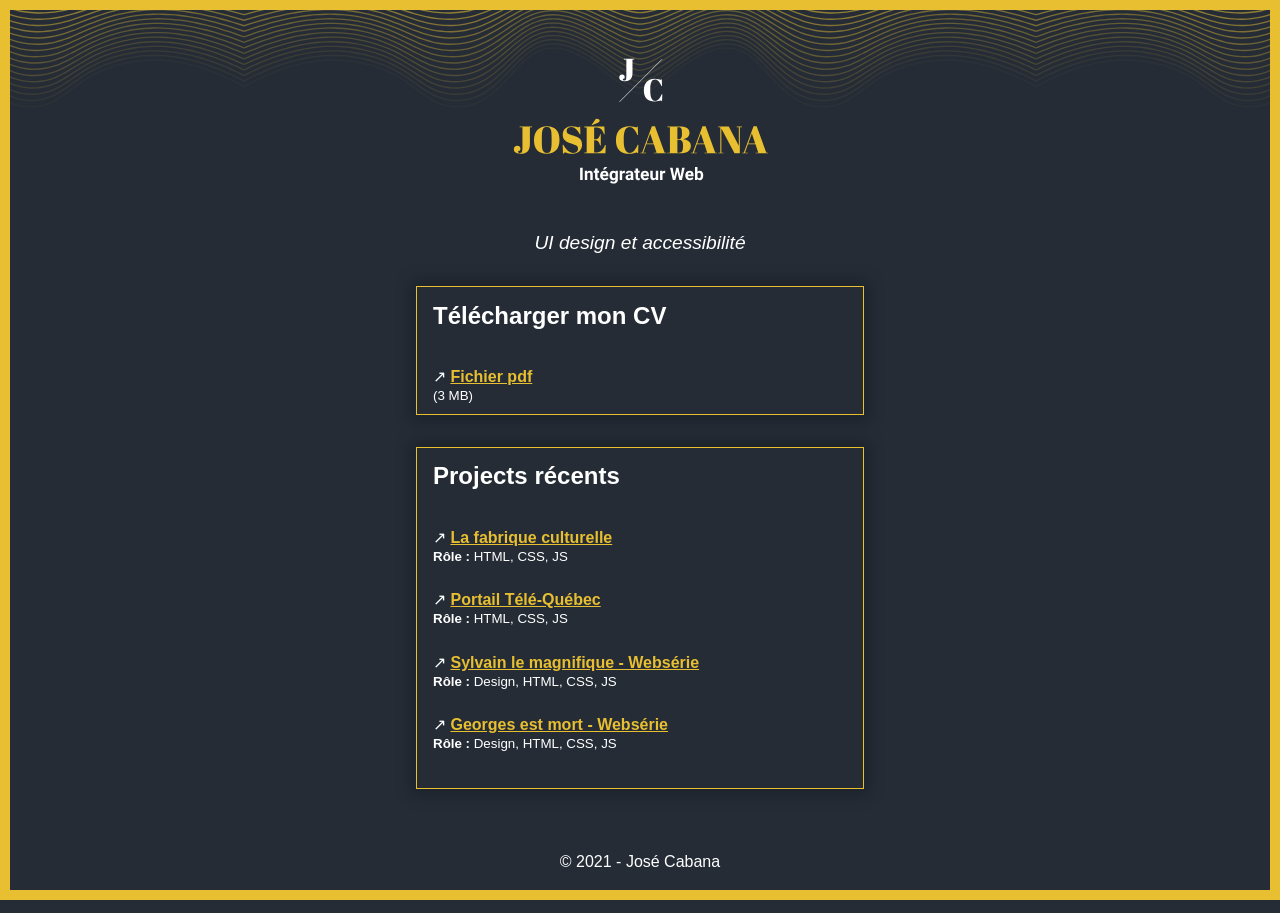
==== commit af247e67: "ajouter lien  - georges est mort" ====
--- a/_source-index.html
+++ b/_source-index.html
@@ -4,11 +4,8 @@
         <meta charset="UTF-8" />
         <meta http-equiv="X-UA-Compatible" content="IE=edge" />
         <meta name="viewport" content="width=device-width, initial-scale=1.0" />
-        <meta
-            name="description"
-            content="José Cabana, UX/UI design et accessibilité"
-        />
-        <title>José Cabana, UX/UI design et accessibilité</title>
+        <meta name="description" content="José Cabana, UX/UI design et accessibilité" />
+        <title>José Cabana, UI design et accessibilité</title>
     </head>
     <body>
         <style>
@@ -18,16 +15,13 @@
                 margin: 0;
                 padding: 0;
                 color: white;
-                font-family: "Gill Sans", "Gill Sans MT", Calibri,
-                    "Trebuchet MS", sans-serif;
-            }
-
+                font-family: "Gill Sans", "Gill Sans MT", Calibri, "Trebuchet MS", sans-serif;
+            }
             *,
             *:before,
             *:after {
                 box-sizing: inherit;
             }
-
             body,
             h1,
             h2,
@@ -42,7 +36,6 @@
                 padding: 0;
                 font-weight: normal;
             }
-
             h1,
             h2,
             h3,
@@ -51,17 +44,14 @@
             h6 {
                 color: white;
             }
-
             h2 {
                 font-weight: bold;
                 margin: 0 0 2rem 0;
                 line-height: 1.6;
             }
-
             p {
                 font-weight: normal;
             }
-
             a {
                 color: #e8bf31;
                 font-weight: bold;
@@ -76,7 +66,6 @@
             ul {
                 list-style: none;
             }
-
             img {
                 max-width: 100%;
                 height: auto;
@@ -146,13 +135,7 @@
             <header>
                 <h1 class="visually-hidden">José Cabana</h1>
                 <p class="visually-hidden">Intégrateur Web</p>
-                <svg
-                    class="logo"
-                    width="257"
-                    height="126"
-                    fill="none"
-                    xmlns="http://www.w3.org/2000/svg"
-                >
+                <svg class="logo" width="257" height="126" fill="none" xmlns="http://www.w3.org/2000/svg">
                     <path
                         d="M7.582 68.577h12.437v.727h-2.105v16.532c0 3.444-.778 5.957-2.334 7.539-1.557 1.556-3.891 2.334-7.003 2.334-2.067 0-3.712-.395-4.937-1.186-1.2-.79-1.799-1.9-1.799-3.33 0-1.096.307-1.951.919-2.563.612-.638 1.441-.957 2.487-.957 1.072 0 1.863.268 2.373.804.536.535.804 1.186.804 1.951 0 .74-.14 1.493-.421 2.258H6.51c-.23.383-.344.753-.344 1.11 0 .331.166.625.497.88.357.23.817.344 1.378.344 1.02 0 1.67-.395 1.951-1.186.307-.816.46-2.564.46-5.243V69.304h-2.87v-.727zm32.02 14.963v-2.832c0-4.668-.23-7.615-.69-8.84-.51-1.403-1.237-2.27-2.18-2.602-.537-.204-1.187-.306-1.953-.306-.765 0-1.428.102-1.99.306-.535.204-.982.561-1.339 1.072a8.23 8.23 0 00-.88 1.607c-.204.561-.37 1.352-.498 2.373-.153 1.48-.23 3.66-.23 6.543v2.756c0 3.112.116 5.332.345 6.658.255 1.301.561 2.232.919 2.794.79 1.25 2.015 1.875 3.673 1.875 2.016 0 3.317-.842 3.904-2.526.612-1.71.918-4.669.918-8.878zm-4.9 12.207c-4.26 0-7.449-1.147-9.566-3.444-2.092-2.321-3.138-5.663-3.138-10.026 0-4.388 1.122-7.832 3.367-10.332 2.271-2.526 5.473-3.789 9.606-3.789s7.245 1.2 9.337 3.597c2.118 2.373 3.176 5.754 3.176 10.141 0 4.389-1.071 7.794-3.214 10.218-2.118 2.424-5.307 3.636-9.567 3.636zm26.416-.803c1.276 0 2.399-.344 3.368-1.033.995-.69 1.493-1.722 1.493-3.1 0-1.403-.536-2.475-1.608-3.215-1.046-.74-2.55-1.377-4.515-1.913-1.94-.561-3.355-1.046-4.248-1.454a11.474 11.474 0 01-2.487-1.607c-1.582-1.327-2.373-3.38-2.373-6.162 0-2.27.803-4.222 2.41-5.854 1.634-1.633 3.853-2.45 6.66-2.45 1.352 0 2.755.204 4.209.613 1.48.382 2.398.574 2.755.574.357 0 .676-.255.957-.766h.42l.269 7.73h-.613c-1.224-2.22-2.513-3.992-3.865-5.319-1.326-1.352-2.78-2.028-4.362-2.028-1.556 0-2.768.37-3.636 1.11-.867.714-1.3 1.684-1.3 2.908 0 1.2.51 2.13 1.53 2.794 1.046.637 2.322 1.16 3.827 1.569 1.505.408 2.487.689 2.946.842.485.153 1.072.37 1.76.65.715.255 1.29.536 1.723.842.459.28.931.65 1.416 1.11.51.434.905.918 1.186 1.454.689 1.224 1.033 2.679 1.033 4.362 0 2.756-.867 4.975-2.602 6.66-1.71 1.657-3.967 2.487-6.773 2.487-1.455 0-3.126-.192-5.014-.575-1.862-.382-2.895-.573-3.1-.573-.356 0-.7.382-1.033 1.148h-.535l-.383-9.108h.65c1.123 2.22 2.552 4.158 4.287 5.817 1.76 1.658 3.61 2.487 5.548 2.487zm11.313-26.367h19.9l.382 7.577h-.689c-1.071-2.576-2.194-4.337-3.367-5.28-1.174-.97-2.896-1.455-5.167-1.455h-1.339v11.825h1.301c1.2 0 2.207-.447 3.023-1.34.817-.918 1.39-2.142 1.722-3.673h.574v11.327h-.65c-.46-1.913-1.084-3.278-1.875-4.095-.766-.816-1.824-1.224-3.177-1.224h-.918v12.284h1.454c2.347 0 4.337-.702 5.97-2.105 1.658-1.403 2.793-3.202 3.406-5.396h.765l-.306 8.343H72.43v-.842h2.259V69.419H72.43v-.842zm7.118-1.645l4.4-6.2 1.837.153c.638.051 1.097.243 1.378.574.306.332.46.715.46 1.148 0 1.02-.562 1.76-1.684 2.22l-6.085 2.487-.306-.382zm38.142 1.99c-3.954 0-5.932 3.814-5.932 11.442v3.023c0 3.623.523 6.467 1.569 8.534 1.046 2.04 2.59 3.061 4.631 3.061 2.806 0 5.383-2.73 7.73-8.19h.689l-.268 8.535h-.421c-.153-.281-.293-.472-.421-.574-.128-.128-.319-.192-.574-.192-.23 0-1.148.204-2.755.612a21.08 21.08 0 01-4.899.575c-4.158 0-7.385-1.123-9.681-3.368-2.271-2.245-3.406-5.613-3.406-10.103 0-4.515 1.186-7.998 3.559-10.447 2.398-2.45 5.612-3.674 9.643-3.674 1.556 0 3.074.204 4.554.613 1.505.382 2.385.574 2.641.574.255 0 .446-.051.574-.153.127-.128.267-.332.421-.613h.42l.307 8.304h-.689c-1.148-2.576-2.335-4.54-3.559-5.893-1.199-1.377-2.577-2.066-4.133-2.066zm26.898 25.716l-2.793-8.266h-7.577l-2.947 8.266h2.87v.727h-5.855v-.727h1.799l9.758-26.29h3.138l9.644 26.29h1.76v.727h-12.514v-.727h2.717zm-6.429-19.134l-3.597 10.026h6.927l-3.33-10.026zm17.272-6.927h11.442c3.546 0 6.2.485 7.96 1.454 1.786.944 2.679 2.552 2.679 4.822 0 3.495-2.105 5.587-6.314 6.276v.077c5.102.638 7.653 2.857 7.653 6.658 0 2.781-1.046 4.733-3.138 5.855-2.092 1.097-5.102 1.646-9.031 1.646h-11.251v-.727h2.488V69.304h-2.488v-.727zm9.95 13.241v12.82h1.798c1.404 0 2.386-.485 2.947-1.454.561-.97.842-2.398.842-4.286v-2.029c0-1.683-.344-2.946-1.033-3.788-.689-.842-1.914-1.263-3.674-1.263h-.88zm0-12.514v11.787h.995c1.326 0 2.245-.395 2.755-1.186.536-.817.804-2.054.804-3.712v-1.799c0-1.888-.23-3.202-.689-3.942-.459-.765-1.34-1.148-2.641-1.148h-1.224zm29.845 25.334l-2.793-8.266h-7.577l-2.947 8.266h2.87v.727h-5.855v-.727h1.799l9.758-26.29h3.138l9.644 26.29h1.76v.727H192.51v-.727h2.717zm-6.429-19.134l-3.597 10.026h6.927l-3.33-10.026zm39.046-6.2v26.06h-5.357l-13.126-24.758v24.032h2.105v.727h-5.243v-.727h2.105V69.304h-2.105v-.727h10.562l10.026 19.21V69.305h-2.105v-.727h5.243v.727h-2.105zm18.432 25.334l-2.793-8.266h-7.577l-2.947 8.266h2.87v.727h-5.855v-.727h1.799l9.758-26.29h3.138l9.643 26.29h1.761v.727h-12.514v-.727h2.717zm-6.429-19.134L236.25 85.53h6.926l-3.329-10.026z"
                         fill="#E8BF31"
@@ -161,12 +144,7 @@
                         d="M70.669 122h-2.54v-12.328h2.54V122zm4.454-9.161l.076 1.058c.655-.819 1.532-1.228 2.633-1.228.971 0 1.694.285 2.168.855.474.57.717 1.423.728 2.557V122H78.28v-5.859c0-.52-.113-.895-.339-1.126-.226-.238-.601-.356-1.126-.356-.689 0-1.205.293-1.55.881V122H72.82v-9.161h2.304zm10.397-2.253v2.253h1.567v1.795H85.52v4.572c0 .339.065.581.195.728.13.147.378.22.745.22.271 0 .511-.02.72-.059v1.854a5.03 5.03 0 01-1.482.22c-1.716 0-2.59-.866-2.625-2.599v-4.936h-1.338v-1.795h1.338v-2.253h2.447zm7.147 11.583c-1.344 0-2.439-.412-3.286-1.236-.84-.824-1.261-1.922-1.261-3.294v-.237c0-.92.177-1.741.533-2.464.356-.728.858-1.287 1.507-1.676.655-.395 1.4-.593 2.236-.593 1.253 0 2.238.395 2.955 1.186.722.79 1.084 1.91 1.084 3.361v.999H90.6c.079.599.316 1.078.71 1.44.402.361.907.541 1.516.541.943 0 1.68-.341 2.21-1.024l1.203 1.346c-.367.52-.864.926-1.49 1.22a4.943 4.943 0 01-2.083.431zm-.28-7.519c-.485 0-.88.164-1.185.492-.3.327-.491.795-.576 1.405h3.404v-.195c-.011-.542-.158-.959-.44-1.253-.283-.299-.684-.449-1.203-.449zm.22-5.656h2.668l-2.346 2.625h-1.99l1.668-2.625zm4.869 8.358c0-1.406.333-2.538 1-3.396.67-.858 1.574-1.287 2.709-1.287 1.004 0 1.786.344 2.345 1.033l.102-.863h2.218v8.856c0 .802-.183 1.499-.55 2.092a3.483 3.483 0 01-1.533 1.354c-.66.311-1.434.466-2.32.466a4.977 4.977 0 01-1.964-.406c-.638-.266-1.12-.61-1.448-1.033l1.084-1.491c.61.683 1.349 1.025 2.218 1.025.649 0 1.154-.175 1.516-.525.361-.344.542-.835.542-1.473v-.491c-.565.637-1.307.956-2.227.956-1.101 0-1.993-.429-2.676-1.287-.677-.863-1.016-2.006-1.016-3.429v-.101zm2.447.177c0 .83.166 1.482.5 1.956.333.469.79.703 1.371.703.745 0 1.279-.279 1.601-.838v-3.853c-.328-.559-.856-.838-1.584-.838-.587 0-1.05.24-1.388.72-.334.479-.5 1.196-.5 2.15zm12.963-2.396a6.67 6.67 0 00-.88-.068c-.926 0-1.533.314-1.821.94V122h-2.447v-9.161h2.312l.067 1.092c.492-.841 1.172-1.262 2.041-1.262.271 0 .525.037.762.11l-.034 2.354zm6.241 6.867a2.72 2.72 0 01-.246-.821c-.593.66-1.363.99-2.312.99-.897 0-1.642-.259-2.235-.779-.587-.519-.88-1.174-.88-1.964 0-.971.358-1.716 1.075-2.235.722-.52 1.764-.782 3.124-.788h1.126v-.525c0-.423-.11-.762-.33-1.016-.214-.254-.556-.381-1.024-.381-.412 0-.737.099-.974.296-.232.198-.347.469-.347.813h-2.447c0-.53.163-1.021.491-1.473.327-.452.79-.804 1.388-1.058.599-.26 1.271-.39 2.016-.39 1.129 0 2.023.285 2.684.855.666.565.999 1.361.999 2.388v3.971c.006.87.127 1.527.364 1.973V122h-2.472zm-2.024-1.702c.361 0 .694-.079.999-.237.305-.164.531-.381.677-.652v-1.575h-.914c-1.225 0-1.877.424-1.956 1.27l-.008.144c0 .305.107.556.321.754.215.197.508.296.881.296zm8.941-9.712v2.253h1.567v1.795h-1.567v4.572c0 .339.065.581.195.728.13.147.378.22.745.22.271 0 .511-.02.72-.059v1.854c-.48.147-.974.22-1.482.22-1.716 0-2.591-.866-2.625-2.599v-4.936h-1.338v-1.795h1.338v-2.253h2.447zm7.147 11.583c-1.344 0-2.439-.412-3.286-1.236-.841-.824-1.261-1.922-1.261-3.294v-.237c0-.92.177-1.741.533-2.464.356-.728.858-1.287 1.507-1.676.655-.395 1.4-.593 2.236-.593 1.253 0 2.238.395 2.955 1.186.722.79 1.083 1.91 1.083 3.361v.999h-5.833c.079.599.316 1.078.711 1.44.401.361.906.541 1.515.541.943 0 1.68-.341 2.21-1.024l1.203 1.346c-.367.52-.864.926-1.491 1.22a4.937 4.937 0 01-2.082.431zm-.28-7.519c-.485 0-.88.164-1.185.492-.299.327-.491.795-.576 1.405h3.404v-.195c-.012-.542-.158-.959-.441-1.253-.282-.299-.683-.449-1.202-.449zm10.931 6.419c-.604.733-1.439 1.1-2.506 1.1-.982 0-1.733-.282-2.252-.846-.514-.565-.776-1.392-.788-2.481v-6.003h2.447v5.918c0 .954.435 1.431 1.304 1.431.83 0 1.4-.288 1.711-.864v-6.485h2.455V122h-2.303l-.068-.931zm9.365-5.936a6.685 6.685 0 00-.881-.068c-.925 0-1.532.314-1.82.94V122h-2.447v-9.161h2.311l.068 1.092c.491-.841 1.171-1.262 2.041-1.262.271 0 .525.037.762.11l-.034 2.354zm15.266 3.311l1.66-8.772h2.532L169.93 122h-2.557l-2.007-8.247-2.007 8.247h-2.557l-2.735-12.328h2.532l1.668 8.755 2.032-8.755h2.151l2.023 8.772zm9.357 3.725c-1.344 0-2.439-.412-3.286-1.236-.841-.824-1.261-1.922-1.261-3.294v-.237c0-.92.177-1.741.533-2.464.356-.728.858-1.287 1.507-1.676.655-.395 1.4-.593 2.236-.593 1.253 0 2.238.395 2.955 1.186.722.79 1.083 1.91 1.083 3.361v.999h-5.833c.079.599.316 1.078.711 1.44.401.361.906.541 1.515.541.943 0 1.68-.341 2.21-1.024l1.203 1.346c-.367.52-.864.926-1.491 1.22a4.937 4.937 0 01-2.082.431zm-.28-7.519c-.485 0-.88.164-1.185.492-.299.327-.491.795-.576 1.405h3.404v-.195c-.012-.542-.158-.959-.441-1.253-.282-.299-.683-.449-1.202-.449zm13.7 2.854c0 1.468-.313 2.613-.94 3.438-.626.818-1.501 1.227-2.625 1.227-.993 0-1.786-.381-2.379-1.143l-.11.974h-2.201v-13.006h2.447v4.666c.564-.661 1.306-.991 2.226-.991 1.118 0 1.993.412 2.625 1.236.638.819.957 1.973.957 3.463v.136zm-2.447-.178c0-.926-.147-1.6-.44-2.024-.294-.429-.731-.643-1.313-.643-.779 0-1.315.319-1.608.957v3.615c.299.644.841.965 1.625.965.791 0 1.31-.389 1.558-1.168.119-.373.178-.94.178-1.702zM143.149 21.462c-3.253 0-4.88 3.138-4.88 9.414v2.487c0 2.98.43 5.32 1.291 7.02.86 1.68 2.13 2.52 3.809 2.52 2.309 0 4.429-2.246 6.36-6.738h.567l-.221 7.02h-.346c-.126-.23-.241-.387-.346-.471-.105-.105-.263-.158-.473-.158-.188 0-.944.168-2.266.504a17.348 17.348 0 01-4.03.472c-3.421 0-6.077-.923-7.966-2.77-1.868-1.847-2.802-4.618-2.802-8.312 0-3.715.976-6.58 2.928-8.595 1.973-2.015 4.618-3.022 7.934-3.022 1.281 0 2.529.168 3.747.503 1.238.315 1.962.473 2.172.473.21 0 .367-.042.472-.126.105-.105.221-.273.347-.504h.346l.252 6.832h-.567c-.944-2.12-1.92-3.736-2.928-4.849-.986-1.133-2.12-1.7-3.4-1.7z"
                         fill="#fff"
                     />
-                    <path
-                        d="M107.455 43.833l42.568-42.57"
-                        stroke="#fff"
-                        stroke-width=".667"
-                        stroke-miterlimit="10"
-                    />
+                    <path d="M107.455 43.833l42.568-42.57" stroke="#fff" stroke-width=".667" stroke-miterlimit="10" />
                     <path
                         d="M111.992.833h10.232v.598h-1.732v13.6c0 2.834-.64 4.902-1.92 6.203-1.281 1.28-3.201 1.92-5.762 1.92-1.7 0-3.054-.325-4.061-.976-.987-.65-1.48-1.563-1.48-2.739 0-.902.252-1.605.756-2.109.503-.525 1.186-.787 2.046-.787.882 0 1.532.22 1.952.661.441.44.661.976.661 1.606 0 .608-.115 1.228-.346 1.857h-1.228c-.189.315-.283.62-.283.913 0 .273.136.515.409.724.294.19.672.284 1.133.284.84 0 1.375-.326 1.606-.976.252-.672.378-2.11.378-4.313V1.43h-2.361V.833z"
                         fill="#fff"
@@ -174,55 +152,37 @@
                 </svg>
             </header>
             <main>
-                <p class="slogan">UX/UI design et accessibilité</p>
+                <p class="slogan">UI design et accessibilité</p>
                 <section>
                     <h2>Télécharger mon CV</h2>
-                    <p><a href="cv-j-cabana.pdf">Fichier pdf &#8599;</a></p>
+                    <p>&#8599; <a href="cv-j-cabana.pdf">Fichier pdf</a></p>
                     <p><small>(3 MB)</small></p>
                 </section>
                 <section>
                     <h2>Projects récents</h2>
                     <ul>
                         <li>
-                            <a
-                                href="https://www.lafabriqueculturelle.tv/"
-                                rel="noopener noreferrer nofollow"
-                                target="_blank"
-                                >La fabrique culturelle &#8599;</a
-                            >
-                            <p>
-                                <small
-                                    ><strong>Role :</strong> HTML, CSS,
-                                    JS</small
-                                >
-                            </p>
-                        </li>
-                        <li>
-                            <a
-                                href="https://www.telequebec.tv/"
-                                rel="noopener noreferrer nofollow"
-                                target="_blank"
-                                >Portail Télé-Québec &#8599;</a
-                            >
-                            <p>
-                                <small
-                                    ><strong>Role :</strong> HTML, CSS,
-                                    JS</small
-                                >
-                            </p>
-                        </li>
-                        <li>
-                            <a
-                                href="https://sylvainlemagnifique.telequebec.tv/"
-                                rel="noopener noreferrer nofollow"
-                                target="_blank"
-                                >Sylvain le magnifique (websérie) &#8599;</a
-                            >
-                            <p>
-                                <small
-                                    ><strong>Role :</strong> Design, HTML, CSS,
-                                    JS</small
-                                >
+                            &#8599; <a href="https://www.lafabriqueculturelle.tv/" rel="noopener noreferrer nofollow" target="_blank">La fabrique culturelle</a>
+                            <p>
+                                <small><strong>Rôle :</strong> HTML, CSS, JS</small>
+                            </p>
+                        </li>
+                        <li>
+                            &#8599; <a href="https://www.telequebec.tv/" rel="noopener noreferrer nofollow" target="_blank">Portail Télé-Québec</a>
+                            <p>
+                                <small><strong>Rôle :</strong> HTML, CSS, JS</small>
+                            </p>
+                        </li>
+                        <li>
+                            &#8599; <a href="https://sylvainlemagnifique.telequebec.tv/" rel="noopener noreferrer nofollow" target="_blank">Sylvain le magnifique - Websérie</a>
+                            <p>
+                                <small><strong>Rôle :</strong> Design, HTML, CSS, JS</small>
+                            </p>
+                        </li>
+                        <li>
+                            &#8599; <a href="https://georgesestmort.telequebec.tv/" rel="noopener noreferrer nofollow" target="_blank">Georges est mort - Websérie</a>
+                            <p>
+                                <small><strong>Rôle :</strong> Design, HTML, CSS, JS</small>
                             </p>
                         </li>
                     </ul>
@@ -230,6 +190,16 @@
             </main>
             <footer>&#169; 2021 - José Cabana</footer>
         </div>
-        <!-- Code injected by live-server -->
+        <script type="text/javascript">
+            var sc_project = 12611147;
+            var sc_invisible = 1;
+            var sc_security = "6e24534c";
+        </script>
+        <script type="text/javascript" src="https://www.statcounter.com/counter/counter.js" async></script>
+        <noscript>
+            <div class="statcounter">
+                <a title="web counter" href="https://statcounter.com/" target="_blank"><img class="statcounter" src="https://c.statcounter.com/12611147/0/6e24534c/1/" alt="web counter" referrerpolicy="no-referrer-when-downgrade" /></a>
+            </div>
+        </noscript>
     </body>
 </html>
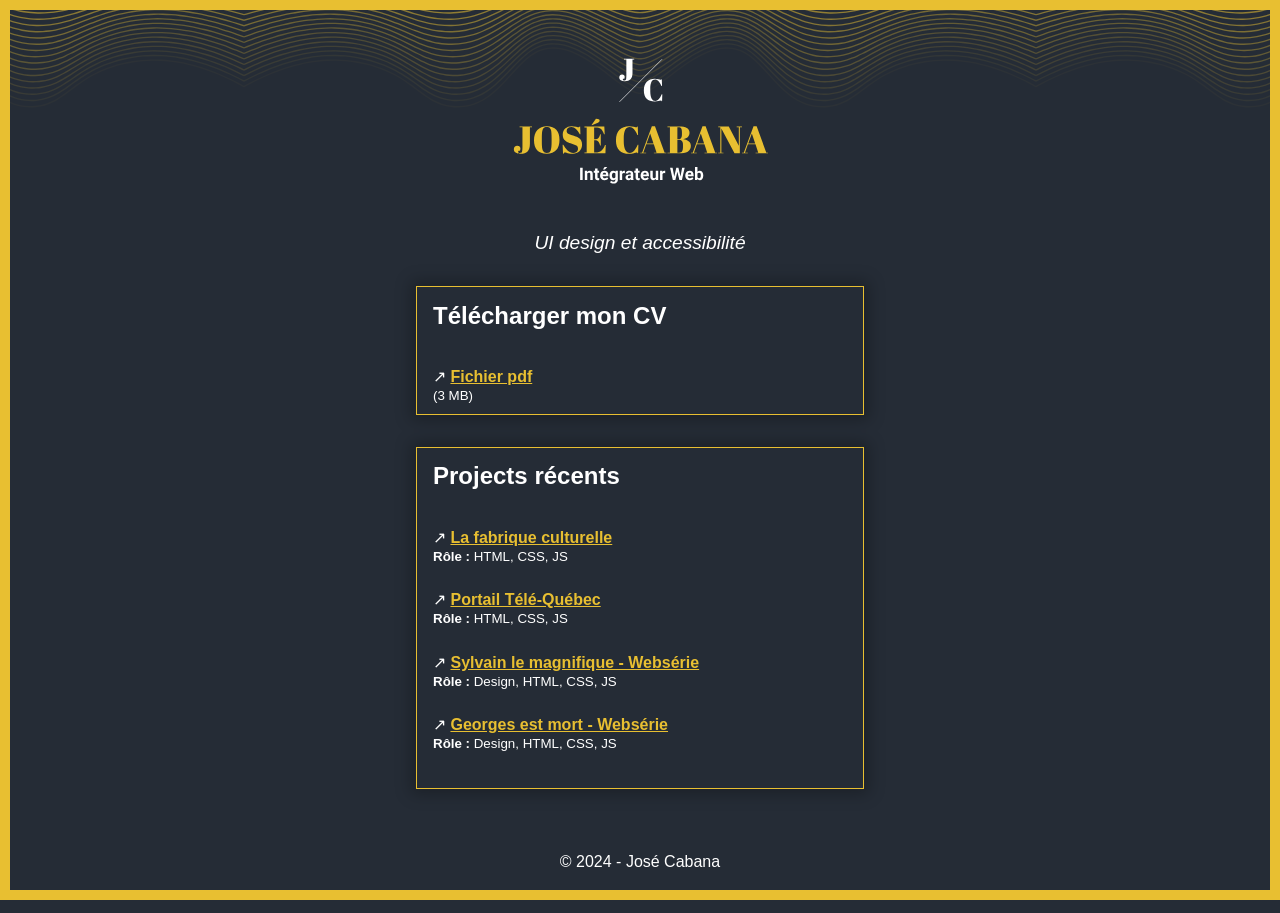
==== commit f4543094: "Date 2" ====
--- a/_source-index.html
+++ b/_source-index.html
@@ -1,205 +1,194 @@
-<!DOCTYPE html>
-<html lang="fr">
-    <head>
-        <meta charset="UTF-8" />
-        <meta http-equiv="X-UA-Compatible" content="IE=edge" />
-        <meta name="viewport" content="width=device-width, initial-scale=1.0" />
-        <meta name="description" content="José Cabana, UX/UI design et accessibilité" />
-        <title>José Cabana, UI design et accessibilité</title>
-    </head>
-    <body>
-        <style>
-            html {
-                box-sizing: border-box;
-                font-size: 16px;
-                margin: 0;
-                padding: 0;
-                color: white;
-                font-family: "Gill Sans", "Gill Sans MT", Calibri, "Trebuchet MS", sans-serif;
-            }
-            *,
-            *:before,
-            *:after {
-                box-sizing: inherit;
-            }
-            body,
-            h1,
-            h2,
-            h3,
-            h4,
-            h5,
-            h6,
-            p,
-            ol,
-            ul {
-                margin: 0;
-                padding: 0;
-                font-weight: normal;
-            }
-            h1,
-            h2,
-            h3,
-            h4,
-            h5,
-            h6 {
-                color: white;
-            }
-            h2 {
-                font-weight: bold;
-                margin: 0 0 2rem 0;
-                line-height: 1.6;
-            }
-            p {
-                font-weight: normal;
-            }
-            a {
-                color: #e8bf31;
-                font-weight: bold;
-                transition: all 0.2s ease;
-                display: inline-block;
-            }
-            a:hover {
-                transform: scale(1.2);
-                transform-origin: center left;
-            }
-            ol,
-            ul {
-                list-style: none;
-            }
-            img {
-                max-width: 100%;
-                height: auto;
-            }
-            body {
-                background: #252c36;
-            }
-            body::before {
-                content: "";
-                position: fixed;
-                height: 100vh;
-                width: 100%;
-                border: #e8bf31 solid 10px;
-            }
-            .visually-hidden {
-                clip: rect(0 0 0 0);
-                clip-path: inset(50%);
-                height: 1px;
-                overflow: hidden;
-                position: absolute;
-                white-space: nowrap;
-                width: 1px;
-            }
-            .content {
-                padding: 10px;
-                position: relative;
-                z-index: 1;
-            }
-            main {
-                max-width: 30rem;
-                margin: 0 auto;
-            }
-            .logo {
-                margin: 0 auto;
-                display: block;
-                max-width: 100%;
-                height: auto;
-            }
-            li {
-                margin-bottom: 1.6rem;
-            }
-            .slogan {
-                text-align: center;
-                font-size: 1.2rem;
-                font-style: italic;
-            }
-            footer {
-                text-align: center;
-                padding: 2rem;
-            }
-            section {
-                padding: 0.6rem 1rem;
-                margin: 2rem 1rem;
-                border: solid 1px #e8bf31;
-                -webkit-box-shadow: 0px 0px 15px 5px rgba(0, 0, 0, 0.26);
-                box-shadow: 0px 0px 15px 5px rgba(0, 0, 0, 0.26);
-            }
-            header {
-                padding-top: 3rem;
-                padding-bottom: 3rem;
-                background-image: url("data:image/svg+xml,%3Csvg width='792' height='103' fill='none' xmlns='http://www.w3.org/2000/svg'%3E%3Cg clip-path='url(%23clip0)' stroke-width='1.333' stroke-miterlimit='10'%3E%3Cpath d='M0-6.358c2.465-.594 4.963-1.192 7.485-1.785 2.526-.593 5.076-1.18 7.652-1.758a590.707 590.707 0 017.798-1.691 469.994 469.994 0 017.928-1.588c2.662-.51 5.342-.995 8.04-1.45 2.697-.458 5.41-.886 8.137-1.281 2.727-.394 5.467-.755 8.218-1.076 2.752-.323 5.515-.605 8.286-.845 2.772-.238 5.554-.434 8.34-.582a234.87 234.87 0 018.38-.293c2.798-.047 5.602-.04 8.408.021 2.805.062 5.614.182 8.422.36 2.81.18 5.4.376 8.541.747a225.831 225.831 0 0125.095 4.409c2.486.578 4.884 1.18 7.212 1.793a331.15 331.15 0 016.784 1.865c2.2.63 4.342 1.262 6.439 1.89 2.1.628 4.154 1.252 6.177 1.864 2.024.61 4.018 1.21 5.992 1.791 1.974.58 3.931 1.14 5.881 1.675 1.949.534 3.892 1.042 5.842 1.516 1.949.474 3.903.914 5.873 1.315 1.97.4 3.957.76 5.97 1.073 2.014.313 4.055.58 6.134.795 2.08.214 4.196.375 6.36.477 2.164.103 4.545.158 6.918.115a95.273 95.273 0 0013.581-1.23 103.15 103.15 0 006.354-1.24c2.075-.47 4.111-.997 6.11-1.568 1.999-.57 3.966-1.185 5.901-1.832a174.823 174.823 0 005.725-2.032 241.862 241.862 0 005.581-2.173c1.838-.741 3.66-1.496 5.467-2.254 1.808-.759 3.6-1.52 5.385-2.277 1.784-.758 3.56-1.508 5.332-2.245a311.83 311.83 0 015.308-2.157 199.35 199.35 0 015.313-2.016 144.322 144.322 0 015.344-1.824c1.79-.57 3.59-1.099 5.404-1.58a95.55 95.55 0 015.49-1.284 84.272 84.272 0 015.602-.94 77.624 77.624 0 015.74-.547c1.94-.11 4.35-.182 6.539-.13 2.187.05 4.366.192 6.534.414 2.167.222 4.324.522 6.469.887 2.147.366 4.279.798 6.4 1.282 2.121.483 4.229 1.02 6.323 1.597 2.093.575 4.172 1.191 6.236 1.834 2.063.643 4.111 1.314 6.142 1.999 2.032.684 4.046 1.385 6.043 2.087 1.996.702 3.974 1.407 5.934 2.1 1.959.696 3.9 1.38 5.819 2.044 1.92.663 3.819 1.303 5.697 1.91 1.878.608 3.733 1.18 5.566 1.706 1.832.528 3.642 1.008 5.429 1.43 1.786.422 3.548.787 5.283 1.08a61.46 61.46 0 005.131.66c1.684.14 3.328.14 5.011-.001a61.429 61.429 0 005.132-.659 83.222 83.222 0 005.283-1.08c1.785-.422 3.595-.902 5.429-1.43a175.8 175.8 0 005.566-1.706 299.205 299.205 0 005.697-1.91c1.919-.663 3.86-1.348 5.818-2.043 1.961-.694 3.94-1.399 5.935-2.101a500.54 500.54 0 016.043-2.087c2.031-.685 4.08-1.356 6.144-1.999a192.01 192.01 0 016.234-1.834 144.758 144.758 0 016.323-1.597c2.121-.484 4.253-.916 6.4-1.282a97.667 97.667 0 016.469-.887 82.561 82.561 0 016.535-.415c2.188-.05 4.598.02 6.538.131 1.939.112 3.85.297 5.74.547 1.889.252 3.755.567 5.602.94a95.55 95.55 0 015.49 1.285c1.814.48 3.614 1.009 5.403 1.579 1.79.57 3.57 1.18 5.345 1.824a199.35 199.35 0 015.313 2.016c1.768.698 3.535 1.42 5.308 2.157 1.772.737 3.548 1.488 5.332 2.245 1.785.757 3.577 1.518 5.386 2.277 1.806.758 3.626 1.513 5.466 2.254a243.65 243.65 0 005.581 2.173c1.882.704 3.788 1.384 5.725 2.032 1.935.647 3.9 1.262 5.901 1.832 1.999.57 4.035 1.098 6.11 1.568 2.076.473 4.193.89 6.355 1.24A95.167 95.167 0 00585.689 3c2.372.043 4.753-.012 6.917-.115 2.164-.102 4.28-.263 6.36-.477 2.079-.215 4.12-.482 6.134-.795 2.013-.313 4-.674 5.97-1.073 1.972-.4 3.926-.84 5.874-1.315 1.949-.474 3.892-.982 5.843-1.516 1.95-.534 3.905-1.095 5.879-1.675 1.974-.58 3.968-1.18 5.992-1.791 2.023-.612 4.079-1.236 6.175-1.864 2.099-.628 4.242-1.26 6.441-1.89a331.15 331.15 0 016.784-1.865 255.346 255.346 0 017.212-1.793 225.456 225.456 0 0125.095-4.409c3.141-.371 5.732-.566 8.541-.746 2.808-.18 5.618-.299 8.422-.36 2.807-.063 5.61-.07 8.408-.022 2.799.047 5.594.146 8.381.293 2.785.148 5.567.344 8.339.582 2.771.24 5.534.522 8.286.845 2.751.321 5.492.682 8.219 1.076 2.727.395 5.439.823 8.136 1.28 2.698.456 5.379.942 8.041 1.451 2.662.509 5.304 1.04 7.927 1.588 2.622.55 5.222 1.114 7.798 1.691 2.577.577 5.128 1.165 7.652 1.758 2.522.593 5.018 1.19 7.485 1.785' stroke='%23917D33'/%3E%3Cpath d='M0-.825c2.455-.64 4.943-1.284 7.46-1.922a671.875 671.875 0 017.642-1.89A510.44 510.44 0 0122.91-6.46a426.94 426.94 0 017.95-1.709 366.75 366.75 0 018.075-1.563c2.712-.49 5.442-.952 8.186-1.377 2.744-.424 5.505-.812 8.277-1.158a259.7 259.7 0 018.354-.91c2.796-.258 5.602-.467 8.415-.626 2.815-.159 5.637-.266 8.464-.316 2.827-.05 5.66-.044 8.497.023 2.836.067 5.676.195 8.518.389 2.842.193 5.45.404 8.648.804a211.365 211.365 0 0125.404 4.744c2.497.623 4.904 1.27 7.233 1.93 2.33.66 4.583 1.332 6.776 2.009 2.193.676 4.325 1.357 6.41 2.033 2.084.677 4.124 1.348 6.13 2.006 2.006.659 3.979 1.304 5.933 1.93 1.954.624 3.888 1.228 5.817 1.802a188.72 188.72 0 005.779 1.631c1.929.511 3.863.985 5.815 1.416 1.953.43 3.925.818 5.924 1.156 2.001.337 4.032.624 6.104.855 2.07.23 4.183.404 6.346.514 2.165.11 4.564.168 6.953.122a87.36 87.36 0 006.986-.411 89.714 89.714 0 006.651-.91 95.686 95.686 0 006.352-1.336 107.229 107.229 0 006.093-1.688 128.532 128.532 0 005.869-1.972c1.923-.698 3.816-1.43 5.683-2.188a224.756 224.756 0 005.529-2.339c1.822-.798 3.622-1.61 5.409-2.426 1.788-.817 3.56-1.637 5.323-2.452a866.61 866.61 0 015.267-2.416c1.751-.792 3.497-1.57 5.244-2.322a183.603 183.603 0 015.25-2.17 131.97 131.97 0 015.287-1.963 105.987 105.987 0 015.352-1.7 86.984 86.984 0 015.446-1.382 77.542 77.542 0 015.568-1.012 72.082 72.082 0 015.718-.59 80.49 80.49 0 016.578-.14c2.202.055 4.394.208 6.575.446 2.182.24 4.351.562 6.508.956 2.157.393 4.302.857 6.433 1.379 2.13.52 4.249 1.099 6.349 1.717 2.103.622 4.189 1.285 6.259 1.976 2.07.693 4.123 1.413 6.159 2.152 2.035.737 4.053 1.49 6.051 2.246 1.998.756 3.978 1.514 5.936 2.262 1.958.748 3.896 1.485 5.813 2.199 1.915.713 3.809 1.403 5.679 2.056a169.83 169.83 0 005.542 1.838c1.822.566 3.621 1.084 5.392 1.538 1.772.455 3.518.846 5.237 1.162 1.72.318 3.411.557 5.072.71 1.663.152 3.283.152 4.946 0a56.581 56.581 0 005.072-.71 77.522 77.522 0 005.237-1.162 112.67 112.67 0 005.394-1.538 171.35 171.35 0 005.54-1.838c1.87-.653 3.764-1.343 5.681-2.056a793.043 793.043 0 005.811-2.199c1.958-.748 3.939-1.506 5.937-2.262 1.998-.756 4.015-1.51 6.051-2.246a259.37 259.37 0 016.158-2.152c2.07-.691 4.156-1.354 6.259-1.976a141.246 141.246 0 016.349-1.717c2.131-.522 4.276-.986 6.433-1.379a92.22 92.22 0 016.508-.956 78.687 78.687 0 016.574-.447 80.505 80.505 0 016.579.142c1.934.12 3.839.32 5.718.589 1.881.27 3.734.61 5.568 1.012 1.834.401 3.648.865 5.446 1.382 1.798.518 3.581 1.086 5.352 1.7a131.4 131.4 0 015.287 1.963c1.754.692 3.503 1.418 5.251 2.17a310.61 310.61 0 015.243 2.322c1.75.794 3.504 1.602 5.268 2.416 1.763.815 3.535 1.635 5.322 2.452 1.787.816 3.587 1.628 5.409 2.426 1.822.798 3.663 1.58 5.529 2.339 1.867.758 3.76 1.49 5.683 2.188 1.922.697 3.878 1.357 5.87 1.972 1.992.613 4.019 1.18 6.092 1.688a95.85 95.85 0 006.353 1.335c2.165.38 4.38.686 6.65.91 2.27.225 4.597.368 6.987.412a100.73 100.73 0 006.952-.122c2.165-.11 4.276-.284 6.346-.514 2.072-.231 4.103-.518 6.104-.855 2.001-.338 3.971-.725 5.924-1.156 1.952-.431 3.886-.905 5.816-1.416a189.47 189.47 0 005.778-1.631 307.953 307.953 0 005.817-1.802 816.621 816.621 0 005.933-1.93c2.006-.658 4.046-1.33 6.13-2.006a470.232 470.232 0 016.41-2.033 302.789 302.789 0 016.776-2.01 242.245 242.245 0 017.233-1.93 211.365 211.365 0 0125.404-4.744c3.2-.399 5.808-.61 8.649-.803 2.842-.194 5.681-.322 8.517-.39 2.838-.066 5.67-.072 8.497-.022 2.828.05 5.649.157 8.464.316 2.813.159 5.62.368 8.415.627 2.796.258 5.582.562 8.354.909 2.772.346 5.534.734 8.277 1.158a325 325 0 018.186 1.377c2.711.492 5.404 1.016 8.076 1.563 2.671.547 5.322 1.119 7.95 1.71 2.627.59 5.229 1.2 7.806 1.82 2.576.62 5.124 1.254 7.642 1.891 2.519.638 5.005 1.282 7.46 1.922' stroke='%238A7833'/%3E%3Cpath d='M0 4.709A940.204 940.204 0 017.434 2.65 630.513 630.513 0 0115.07.624a496.104 496.104 0 017.814-1.95c2.632-.632 5.29-1.245 7.972-1.83a342.191 342.191 0 018.113-1.674c2.724-.525 5.47-1.02 8.232-1.474 2.762-.456 5.542-.871 8.336-1.242 2.793-.37 5.602-.697 8.42-.973 2.82-.275 5.653-.501 8.493-.67 2.84-.172 5.69-.286 8.547-.34 2.856-.054 5.719-.047 8.587.024 2.867.073 5.74.21 8.613.417 2.874.207 5.498.433 8.756.861 3.257.428 6.363.912 9.335 1.443 2.971.53 5.81 1.104 8.533 1.715 2.724.61 5.333 1.255 7.843 1.923 2.509.669 4.923 1.36 7.254 2.067a274.82 274.82 0 016.769 2.151c2.186.725 4.307 1.454 6.38 2.179 2.071.723 4.094 1.443 6.082 2.148 1.988.706 3.942 1.397 5.876 2.066 1.932.668 3.846 1.315 5.754 1.93a177.35 177.35 0 005.715 1.748c1.909.546 3.824 1.054 5.758 1.516 1.936.461 3.891.877 5.878 1.238 1.986.36 4.007.669 6.071.915 2.063.248 4.172.433 6.336.551 2.163.117 4.579.18 6.986.132 2.406-.05 4.745-.2 7.024-.44 2.28-.242 4.501-.571 6.669-.976a89.401 89.401 0 006.35-1.431 99.683 99.683 0 006.075-1.808 118.693 118.693 0 005.839-2.111 147.535 147.535 0 005.639-2.344c1.852-.811 3.675-1.65 5.478-2.505a343.729 343.729 0 005.351-2.598c1.767-.874 3.518-1.754 5.26-2.625a864.298 864.298 0 015.204-2.588 284.3 284.3 0 015.179-2.487 168.8 168.8 0 015.188-2.324 122.216 122.216 0 015.228-2.102 95.85 95.85 0 015.301-1.821 80.85 80.85 0 015.401-1.481 71.75 71.75 0 015.534-1.084c1.87-.29 3.768-.502 5.697-.63 1.928-.129 4.402-.21 6.619-.151 2.215.057 4.42.221 6.615.477 2.194.256 4.376.601 6.545 1.024 2.169.422 4.325.92 6.466 1.476 2.141.558 4.268 1.177 6.378 1.841 2.109.664 4.205 1.374 6.28 2.116 2.076.741 4.135 1.513 6.175 2.304 2.039.79 4.06 1.596 6.059 2.405 2.001.81 3.981 1.623 5.939 2.423 1.956.8 3.893 1.59 5.804 2.355 1.912.764 3.8 1.503 5.665 2.202 1.863.7 3.703 1.361 5.515 1.968 1.813.606 3.599 1.16 5.358 1.647 1.758.487 3.489.907 5.189 1.246 1.702.34 3.374.597 5.016.76a24.42 24.42 0 004.877 0 51.856 51.856 0 005.013-.76 72.64 72.64 0 005.191-1.246 106.296 106.296 0 005.358-1.647 163.472 163.472 0 005.516-1.968c1.862-.7 3.751-1.438 5.664-2.202a844.094 844.094 0 005.804-2.355c1.958-.8 3.939-1.612 5.939-2.423 1.999-.809 4.02-1.616 6.059-2.405 2.04-.79 4.098-1.563 6.175-2.304a169.618 169.618 0 016.281-2.116c2.11-.664 4.236-1.283 6.377-1.84a106.854 106.854 0 016.466-1.478 86.894 86.894 0 016.545-1.023c2.195-.255 4.4-.42 6.615-.477 2.216-.06 4.691.022 6.619.152 1.929.127 3.826.34 5.697.629 1.87.29 3.713.654 5.534 1.084 1.82.43 3.619.927 5.401 1.48a96.423 96.423 0 015.301 1.822c1.752.656 3.494 1.36 5.229 2.102 1.734.74 3.46 1.518 5.187 2.324a284.3 284.3 0 015.179 2.487c1.728.85 3.462 1.716 5.204 2.588 1.742.871 3.493 1.75 5.26 2.625 1.766.874 3.548 1.744 5.351 2.598 1.804.854 3.628 1.694 5.478 2.505 1.851.812 3.727 1.597 5.639 2.344 1.911.746 3.856 1.454 5.839 2.111a99.683 99.683 0 006.075 1.808 89.457 89.457 0 006.352 1.431 83.192 83.192 0 0013.691 1.416 95.712 95.712 0 006.986-.132 98.032 98.032 0 006.336-.551c2.065-.246 4.083-.554 6.072-.915 1.986-.361 3.941-.777 5.877-1.238 1.934-.462 3.849-.97 5.758-1.516a179.806 179.806 0 005.717-1.747 296.16 296.16 0 005.752-1.931c1.934-.669 3.888-1.36 5.877-2.066 1.988-.705 4.01-1.425 6.081-2.148a414.919 414.919 0 016.38-2.179 274.82 274.82 0 016.769-2.15 219.739 219.739 0 017.254-2.068 197.73 197.73 0 0116.377-3.638 203.557 203.557 0 019.334-1.443c3.257-.428 5.882-.654 8.757-.86 2.874-.208 5.745-.345 8.613-.418 2.866-.07 5.73-.078 8.585-.024 2.858.054 5.707.168 8.549.34 2.84.169 5.671.395 8.492.67 2.819.276 5.627.603 8.422.973 2.792.37 5.572.786 8.335 1.242 2.762.454 5.507.949 8.233 1.474 2.725.528 5.43 1.087 8.111 1.674a389.21 389.21 0 017.972 1.83c2.632.633 5.238 1.286 7.814 1.95a624.22 624.22 0 017.635 2.027c2.512.683 4.991 1.372 7.434 2.058' stroke='%23837334'/%3E%3Cpath d='M0 10.242c2.43-.732 4.901-1.466 7.41-2.194 2.506-.729 5.048-1.451 7.626-2.161a449.148 449.148 0 017.821-2.08 376.061 376.061 0 017.995-1.953C33.543 1.23 36.261.634 39 .071c2.738-.56 5.5-1.088 8.279-1.572 2.78-.486 5.58-.928 8.394-1.324 2.815-.395 5.646-.743 8.49-1.038 2.845-.294 5.7-.534 8.57-.715 2.866-.182 5.744-.304 8.63-.362 2.884-.057 5.778-.05 8.675.027 2.9.076 5.803.223 8.708.444 2.907.22 5.549.46 8.866.918 3.315.455 6.47.973 9.483 1.537 3.014.567 5.885 1.18 8.634 1.83 2.75.65 5.377 1.338 7.899 2.05 2.524.713 4.944 1.452 7.277 2.205 2.335.753 4.582 1.521 6.762 2.294 2.18.772 4.29 1.55 6.348 2.322 2.059.772 4.065 1.538 6.036 2.292 1.97.751 3.904 1.488 5.818 2.201 1.912.714 3.805 1.403 5.69 2.06 1.886.657 3.765 1.28 5.654 1.864 1.887.582 3.782 1.123 5.7 1.615 1.917.492 3.856.934 5.83 1.32 1.974.385 3.983.713 6.039.977 2.056.264 4.16.461 6.325.586a89.23 89.23 0 007.019.142 78.528 78.528 0 0013.748-1.51 83.944 83.944 0 006.351-1.526 93.797 93.797 0 006.057-1.929 110.65 110.65 0 005.807-2.251 140.566 140.566 0 005.597-2.499c1.835-.865 3.641-1.76 5.425-2.671 1.785-.91 3.548-1.837 5.295-2.77a1088.56 1088.56 0 005.198-2.8 747.55 747.55 0 015.138-2.76 276.927 276.927 0 015.115-2.65c1.706-.86 3.412-1.69 5.126-2.48 1.715-.79 3.435-1.54 5.17-2.24 1.734-.702 3.481-1.351 5.248-1.942a75.623 75.623 0 015.358-1.579c1.807-.46 3.64-.847 5.499-1.155a61.606 61.606 0 015.675-.672c1.924-.138 4.429-.225 6.659-.162 2.231.062 4.45.238 6.657.51s4.402.641 6.583 1.09c2.181.451 4.347.981 6.498 1.576 2.152.594 4.288 1.253 6.406 1.962 2.118.709 4.22 1.466 6.302 2.255 2.083.791 4.147 1.616 6.191 2.458 2.043.841 4.067 1.702 6.069 2.566 2.002.862 3.982 1.728 5.94 2.582 1.955.854 3.889 1.696 5.796 2.511 1.909.815 3.792 1.603 5.65 2.348 1.857.747 3.687 1.451 5.49 2.098 1.802.647 3.576 1.238 5.32 1.758 1.746.518 3.461.966 5.144 1.328 1.685.36 3.337.636 4.957.81 1.621.174 3.19.174 4.81 0 1.62-.174 3.272-.45 4.957-.81a69.539 69.539 0 005.144-1.328c1.744-.52 3.518-1.11 5.321-1.758a155.524 155.524 0 005.489-2.098 277.289 277.289 0 005.65-2.348 796.126 796.126 0 005.796-2.511c1.957-.854 3.939-1.72 5.94-2.582a399.882 399.882 0 016.068-2.566 240.458 240.458 0 016.192-2.458c2.083-.79 4.184-1.546 6.302-2.255 2.12-.709 4.254-1.368 6.407-1.962a101.23 101.23 0 016.497-1.575c2.183-.45 4.376-.82 6.583-1.091a70.491 70.491 0 016.658-.51c2.23-.063 4.736.024 6.658.162 1.923.137 3.813.364 5.674.672 1.861.308 3.693.695 5.5 1.155 1.809.46 3.592.989 5.359 1.58 1.766.59 3.513 1.24 5.247 1.94 1.735.7 3.455 1.451 5.169 2.24 1.717.792 3.422 1.621 5.127 2.48 1.706.859 3.407 1.747 5.115 2.652 1.708.906 3.418 1.829 5.138 2.76 1.722.93 3.452 1.866 5.198 2.798 1.747.934 3.509 1.86 5.293 2.77 1.786.913 3.593 1.807 5.427 2.672 1.836.866 3.699 1.703 5.597 2.499 1.899.796 3.832 1.55 5.807 2.251a93.462 93.462 0 006.059 1.929 83.661 83.661 0 006.349 1.525 78.503 78.503 0 0013.748 1.51 89.21 89.21 0 007.019-.14 90.911 90.911 0 006.325-.587 94.284 94.284 0 006.04-.976c1.973-.386 3.912-.829 5.829-1.321a123.346 123.346 0 005.7-1.616 167.08 167.08 0 005.654-1.864 266.787 266.787 0 005.69-2.059c1.914-.713 3.848-1.45 5.818-2.201 1.971-.754 3.977-1.52 6.036-2.292 2.058-.772 4.169-1.55 6.348-2.322a248.91 248.91 0 016.762-2.294 205.629 205.629 0 017.277-2.204c2.522-.713 5.149-1.4 7.899-2.051 2.748-.65 5.62-1.263 8.633-1.83a195.577 195.577 0 019.486-1.537c3.315-.457 5.957-.698 8.864-.918 2.906-.221 5.809-.368 8.708-.444a188.56 188.56 0 018.677-.027c2.884.058 5.762.18 8.63.362 2.867.181 5.723.42 8.568.715 2.844.295 5.675.643 8.49 1.038 2.814.396 5.614.838 8.394 1.324A285.33 285.33 0 01753 .07c2.741.562 5.457 1.16 8.149 1.783a380.26 380.26 0 017.995 1.953c2.637.676 5.246 1.37 7.82 2.08 2.576.71 5.12 1.432 7.627 2.161 2.508.728 4.978 1.462 7.409 2.194' stroke='%237C6E34'/%3E%3Cpath d='M0 15.775c2.4-.77 4.841-1.544 7.321-2.312 2.481-.768 5-1.53 7.555-2.277 2.553-.748 5.141-1.48 7.76-2.192 2.619-.712 5.27-1.402 7.947-2.062a305.44 305.44 0 018.11-1.886c2.73-.594 5.481-1.152 8.254-1.667 2.772-.517 5.567-.987 8.376-1.411 2.811-.422 5.64-.795 8.483-1.112 2.843-.318 5.699-.579 8.569-.78 2.868-.2 5.748-.338 8.637-.41a180.04 180.04 0 018.691-.009c2.903.068 5.814.207 8.728.425 2.914.218 5.37.423 8.755.89 3.383.466 6.597.997 9.661 1.581a177.736 177.736 0 0116.744 4.03 190.63 190.63 0 017.321 2.303c2.341.79 4.591 1.595 6.768 2.408 2.176.812 4.279 1.631 6.326 2.446a697.75 697.75 0 015.984 2.424c1.949.796 3.858 1.579 5.742 2.339 1.886.76 3.747 1.497 5.6 2.2 1.851.703 3.694 1.376 5.544 2.005 1.849.631 3.704 1.219 5.579 1.757a98.23 98.23 0 005.701 1.458 86.237 86.237 0 0012.094 1.82c2.118.165 4.335.27 6.79.268a74.58 74.58 0 0013.882-1.3 78.148 78.148 0 006.379-1.488 86.06 86.06 0 006.065-1.93 99.744 99.744 0 005.794-2.289 122.6 122.6 0 005.566-2.569 166.99 166.99 0 005.376-2.77c1.766-.95 3.507-1.918 5.228-2.896a548.205 548.205 0 005.119-2.948c1.693-.983 3.374-1.962 5.048-2.928a331.798 331.798 0 015.013-2.836 183.855 183.855 0 015.014-2.678c1.675-.858 3.357-1.68 5.05-2.452a93.916 93.916 0 015.12-2.16 76.178 76.178 0 015.227-1.804c1.763-.535 3.549-.999 5.363-1.382a58.797 58.797 0 015.535-.903 63.168 63.168 0 016.264-.394 63.693 63.693 0 016.67.277c2.211.206 4.411.52 6.597.924 2.185.405 4.357.9 6.514 1.469 2.157.569 4.298 1.212 6.423 1.913 2.123.702 4.229 1.46 6.318 2.262 2.088.8 4.157 1.642 6.205 2.51 2.051.868 4.079 1.761 6.085 2.665 2.007.904 3.991 1.817 5.953 2.725 1.961.908 3.898 1.81 5.81 2.691 1.913.881 3.799 1.74 5.66 2.564 1.86.823 3.693 1.61 5.498 2.342 1.804.735 3.582 1.418 5.328 2.033a77.531 77.531 0 005.146 1.628c1.684.464 3.336.848 4.955 1.132 1.619.283 3.205.616 4.754.541a37.556 37.556 0 004.756-.541 53.488 53.488 0 004.956-1.132 77.694 77.694 0 005.145-1.628 118.917 118.917 0 005.329-2.032c1.804-.734 3.637-1.52 5.497-2.343 1.86-.824 3.747-1.683 5.66-2.564 1.912-.88 3.85-1.783 5.81-2.691a626.132 626.132 0 015.953-2.725 298.438 298.438 0 016.085-2.666 192.17 192.17 0 016.205-2.51c2.089-.8 4.195-1.56 6.32-2.261 2.123-.701 4.264-1.344 6.42-1.913a89.357 89.357 0 016.515-1.469 73.772 73.772 0 016.597-.924 63.693 63.693 0 016.67-.277c2.234.027 4.387.182 6.264.394 1.876.214 3.72.518 5.534.903 1.815.383 3.602.847 5.364 1.382a76.178 76.178 0 015.227 1.804 93.916 93.916 0 015.12 2.16c1.694.772 3.374 1.594 5.05 2.452 1.675.86 3.345 1.755 5.014 2.678 1.669.922 3.338 1.872 5.013 2.836 1.675.966 3.355 1.945 5.046 2.928 1.694.983 3.397 1.97 5.121 2.948 1.721.978 3.463 1.946 5.228 2.896a166.99 166.99 0 005.376 2.77c1.823.895 3.675 1.756 5.566 2.57 1.89.813 3.82 1.58 5.794 2.288a86.06 86.06 0 006.065 1.93 78.245 78.245 0 006.379 1.488 74.63 74.63 0 0013.884 1.3c2.454.002 4.67-.103 6.789-.269a86.18 86.18 0 0012.093-1.82c1.93-.43 3.824-.92 5.701-1.457 1.875-.538 3.73-1.126 5.579-1.757 1.85-.63 3.693-1.302 5.546-2.005 1.851-.703 3.712-1.44 5.596-2.2 1.886-.76 3.795-1.543 5.745-2.34a684.45 684.45 0 015.983-2.423c2.047-.815 4.15-1.634 6.326-2.446a223.117 223.117 0 016.77-2.408c2.342-.788 4.775-1.56 7.319-2.304 2.543-.743 5.199-1.459 7.983-2.134a179.933 179.933 0 018.761-1.895 191.203 191.203 0 019.661-1.582c3.385-.466 5.841-.67 8.756-.889 2.913-.218 5.824-.357 8.728-.425 2.904-.067 5.802-.063 8.69.01 2.89.071 5.769.21 8.637.41 2.87.2 5.726.461 8.569.779 2.843.317 5.672.69 8.483 1.112 2.809.424 5.604.894 8.376 1.41a272.67 272.67 0 018.254 1.668c2.729.595 5.433 1.226 8.11 1.886 2.678.66 5.327 1.35 7.947 2.062a410.51 410.51 0 017.76 2.192 511.19 511.19 0 017.555 2.277c2.48.768 4.921 1.541 7.321 2.312' stroke='%23766934'/%3E%3Cpath d='M0 21.308a654.798 654.798 0 017.296-2.447 470.72 470.72 0 017.545-2.41 380.327 380.327 0 017.768-2.321 326.205 326.205 0 017.97-2.182c2.687-.699 5.403-1.367 8.144-1.997 2.743-.63 5.511-1.22 8.301-1.766 2.79-.544 5.603-1.045 8.434-1.491 2.833-.448 5.684-.842 8.55-1.178 2.866-.335 5.748-.612 8.643-.825 2.895-.211 5.802-.359 8.72-.434 2.917-.076 5.845-.081 8.78-.01 2.933.072 5.875.22 8.82.45 2.947.23 5.409.447 8.854.94 3.445.496 6.71 1.058 9.816 1.675 3.107.62 6.055 1.292 8.866 2.006 2.813.715 5.487 1.472 8.045 2.26 2.558.787 5.001 1.604 7.346 2.439 2.345.835 4.594 1.688 6.765 2.549 2.171.859 4.264 1.725 6.298 2.589 2.034.862 4.008 1.72 5.94 2.564 1.932.844 3.822 1.672 5.688 2.476 1.865.806 3.704 1.585 5.536 2.33 1.831.745 3.653 1.455 5.481 2.122 1.829.667 3.664 1.29 5.522 1.86a91.132 91.132 0 005.651 1.543 82.47 82.47 0 005.869 1.173 79.65 79.65 0 006.173.753c2.117.175 4.338.286 6.811.285a71.566 71.566 0 0013.948-1.377 74.746 74.746 0 006.383-1.574 81.117 81.117 0 006.052-2.044 94.591 94.591 0 005.764-2.422c1.881-.862 3.72-1.774 5.526-2.72a155.197 155.197 0 005.329-2.933 237.99 237.99 0 005.173-3.065 550.013 550.013 0 005.057-3.12c1.673-1.04 3.332-2.077 4.985-3.1a326.71 326.71 0 014.948-3.003 175.461 175.461 0 014.952-2.833 117.28 117.28 0 014.989-2.596 88.749 88.749 0 015.068-2.286 71.549 71.549 0 015.179-1.909 60.362 60.362 0 015.327-1.465 54.877 54.877 0 015.509-.954 59.686 59.686 0 016.281-.417 60.958 60.958 0 016.711.293c2.225.218 4.438.55 6.636.978a85.2 85.2 0 016.548 1.554c2.168.603 4.32 1.283 6.452 2.026 2.133.742 4.248 1.545 6.343 2.392 2.096.848 4.171 1.74 6.225 2.66a285.7 285.7 0 016.097 2.82c2.009.956 3.995 1.923 5.957 2.885 1.961.96 3.898 1.915 5.808 2.847a399.62 399.62 0 005.647 2.714c1.855.872 3.681 1.704 5.478 2.481 1.796.778 3.561 1.5 5.296 2.151 1.735.65 3.437 1.23 5.105 1.723 1.669.492 3.305.897 4.904 1.198 1.6.3 3.163.651 4.69.575a34.993 34.993 0 004.692-.575 50.307 50.307 0 004.904-1.198 75.048 75.048 0 005.105-1.723c1.734-.651 3.5-1.373 5.296-2.15 1.798-.778 3.624-1.61 5.478-2.482 1.855-.872 3.737-1.78 5.649-2.714 1.91-.932 3.845-1.887 5.806-2.847a577.576 577.576 0 015.957-2.885 285.7 285.7 0 016.097-2.82c2.054-.92 4.128-1.812 6.225-2.66 2.095-.847 4.21-1.65 6.344-2.392a105.467 105.467 0 016.451-2.026 85.2 85.2 0 016.548-1.554 70.945 70.945 0 016.636-.978 60.958 60.958 0 016.711-.293c2.249.028 4.411.192 6.281.417 1.87.225 3.704.547 5.509.954 1.804.407 3.578.899 5.327 1.465a71.549 71.549 0 015.179 1.909 88.07 88.07 0 015.066 2.286c1.675.818 3.337 1.686 4.991 2.596 1.655.909 3.305 1.857 4.952 2.833a326.71 326.71 0 014.948 3.004c1.653 1.022 3.314 2.059 4.985 3.098a537.048 537.048 0 005.058 3.12 235.542 235.542 0 005.172 3.066 156.144 156.144 0 005.329 2.933c1.806.946 3.645 1.858 5.524 2.72a94.71 94.71 0 005.768 2.422c1.966.75 3.98 1.436 6.05 2.044a74.746 74.746 0 006.383 1.574 71.53 71.53 0 0013.948 1.377c2.474.001 4.694-.11 6.811-.285a79.65 79.65 0 006.173-.753 82.47 82.47 0 005.869-1.173 91.354 91.354 0 005.652-1.543 112.4 112.4 0 005.521-1.86c1.83-.667 3.652-1.377 5.481-2.122a277.353 277.353 0 005.536-2.33c1.866-.804 3.756-1.632 5.688-2.476a582.041 582.041 0 015.94-2.564c2.034-.864 4.127-1.73 6.298-2.59 2.171-.86 4.421-1.713 6.765-2.548a178.548 178.548 0 017.346-2.44 169.118 169.118 0 0116.91-4.265c3.107-.617 6.372-1.18 9.817-1.674 3.445-.494 5.907-.712 8.853-.942 2.946-.228 5.888-.377 8.821-.449 2.936-.071 5.864-.066 8.78.01 2.918.075 5.825.223 8.72.434a201.9 201.9 0 018.644.825c2.866.336 5.717.73 8.549 1.178 2.831.446 5.644.947 8.434 1.491a262.28 262.28 0 018.301 1.766c2.741.63 5.457 1.298 8.146 1.997 2.685.698 5.344 1.429 7.967 2.182 2.624.753 5.216 1.53 7.769 2.321 2.553.791 5.071 1.598 7.545 2.41 2.475.813 4.908 1.632 7.296 2.447' stroke='%236F6434'/%3E%3Cpath d='M0 26.841c2.376-.86 4.801-1.725 7.27-2.582 2.47-.858 4.984-1.708 7.537-2.543a353.362 353.362 0 017.777-2.45c2.63-.794 5.293-1.565 7.99-2.303a281.11 281.11 0 018.18-2.106 246.36 246.36 0 018.347-1.863c2.809-.576 5.64-1.103 8.492-1.575 2.854-.472 5.726-.889 8.616-1.243a190.77 190.77 0 018.718-.87c2.922-.225 5.857-.38 8.803-.459a168.02 168.02 0 018.868-.01c2.966.075 5.938.232 8.916.474 2.977.243 5.445.473 8.95.994 3.507.52 6.822 1.115 9.971 1.768 3.15.65 6.133 1.36 8.972 2.115 2.839.755 5.534 1.554 8.106 2.385 2.573.83 5.022 1.693 7.372 2.574 2.349.88 4.595 1.782 6.761 2.689 2.165.907 4.249 1.822 6.271 2.733 2.022.91 3.98 1.815 5.895 2.706 1.916.89 3.787 1.765 5.632 2.614 1.844.849 3.663 1.672 5.473 2.457a150.18 150.18 0 005.419 2.24 104.38 104.38 0 005.463 1.963 85.295 85.295 0 005.602 1.628c1.902.48 3.842.895 5.836 1.238 1.994.342 4.04.61 6.156.794 2.115.185 4.34.302 6.831.301a67.796 67.796 0 0014.014-1.453 71.163 71.163 0 006.387-1.66 77.896 77.896 0 006.037-2.156c1.96-.791 3.87-1.65 5.738-2.559 1.869-.909 3.695-1.87 5.486-2.87a148.165 148.165 0 005.279-3.094 226.015 226.015 0 005.117-3.235 514.163 514.163 0 004.997-3.292c1.651-1.1 3.289-2.193 4.922-3.27a307.977 307.977 0 014.885-3.17 162.998 162.998 0 014.887-2.991 111.322 111.322 0 014.932-2.738 82.29 82.29 0 015.014-2.413 66.367 66.367 0 015.132-2.015 57.411 57.411 0 015.288-1.547 51.998 51.998 0 015.483-1.006 56.267 56.267 0 016.299-.44c2.262-.03 4.514.08 6.753.31 2.239.23 4.464.58 6.674 1.031a82.289 82.289 0 016.583 1.641c2.178.635 4.339 1.353 6.481 2.137 2.143.783 4.266 1.632 6.368 2.525a180.78 180.78 0 016.244 2.806 274.69 274.69 0 016.108 2.977c2.013 1.009 4 2.03 5.961 3.044 1.962 1.014 3.897 2.021 5.805 3.006 1.907.983 3.786 1.945 5.636 2.863 1.85.92 3.669 1.798 5.457 2.619a112.48 112.48 0 005.265 2.269c1.723.687 3.412 1.299 5.065 1.818a47.49 47.49 0 004.852 1.264c1.58.318 3.123.688 4.626.607 1.505-.08 3.049-.29 4.628-.607a47.288 47.288 0 004.852-1.264 71.746 71.746 0 005.065-1.818 112.48 112.48 0 005.265-2.27c1.788-.82 3.607-1.698 5.457-2.618 1.85-.918 3.729-1.88 5.636-2.863 1.908-.985 3.843-1.992 5.804-3.006a533.467 533.467 0 015.962-3.044 270.46 270.46 0 016.108-2.978 180.78 180.78 0 016.244-2.805 132.996 132.996 0 016.368-2.525 101.453 101.453 0 016.481-2.137 82.289 82.289 0 016.583-1.64A67.96 67.96 0 01477.127.91a58.22 58.22 0 016.752-.31 56.25 56.25 0 016.299.44c1.865.238 3.689.579 5.482 1.006 1.794.43 3.556.95 5.289 1.547a66.367 66.367 0 015.132 2.015c1.69.74 3.36 1.55 5.014 2.413 1.655.862 3.298 1.779 4.932 2.738 1.635.959 3.262 1.96 4.887 2.991a312.744 312.744 0 014.887 3.17c1.631 1.077 3.269 2.17 4.92 3.27 1.649 1.097 3.312 2.2 4.997 3.292a228.2 228.2 0 005.116 3.235 148.21 148.21 0 005.28 3.094c1.791 1 3.617 1.961 5.486 2.87a90.637 90.637 0 005.738 2.559 77.476 77.476 0 006.038 2.156c2.068.64 4.193 1.2 6.386 1.66a67.796 67.796 0 0014.014 1.453 76.576 76.576 0 006.831-.301 74.974 74.974 0 0011.992-2.032c1.9-.48 3.764-1.027 5.603-1.628a105.04 105.04 0 005.463-1.963 150.892 150.892 0 005.418-2.24c1.81-.785 3.629-1.608 5.473-2.457 1.846-.849 3.716-1.724 5.633-2.614 1.914-.89 3.873-1.796 5.894-2.706 2.022-.911 4.106-1.826 6.272-2.733a192.17 192.17 0 016.76-2.689c2.35-.88 4.8-1.744 7.372-2.574a159.79 159.79 0 018.107-2.385 164.473 164.473 0 018.971-2.115 177.876 177.876 0 019.969-1.768c3.507-.521 5.975-.751 8.952-.994 2.978-.242 5.951-.399 8.916-.474 2.966-.076 5.923-.07 8.868.01 2.947.08 5.882.234 8.803.46 2.922.222 5.827.514 8.718.87 2.891.353 5.764.77 8.616 1.242 2.852.472 5.683 1 8.492 1.575 2.807.574 5.591 1.198 8.347 1.863 2.755.664 5.483 1.369 8.181 2.106 2.696.738 5.36 1.509 7.989 2.304 2.63.793 5.223 1.614 7.777 2.449 2.553.835 5.067 1.685 7.537 2.543a570.04 570.04 0 017.27 2.582' stroke='%23685F34'/%3E%3Cpath d='M0 32.374a529.467 529.467 0 017.245-2.718 423.845 423.845 0 017.528-2.676c2.553-.879 5.15-1.74 7.784-2.577a296.234 296.234 0 018.012-2.424 266.248 266.248 0 018.216-2.218c2.77-.698 5.568-1.354 8.394-1.96a215.72 215.72 0 018.549-1.658c2.873-.496 5.768-.934 8.682-1.308 2.914-.372 5.846-.68 8.793-.915 2.949-.235 5.91-.4 8.886-.483 2.975-.085 5.96-.09 8.956-.01 2.996.079 6 .244 9.011.498 3.009.256 5.483.498 9.049 1.047a174.23 174.23 0 0110.125 1.859c3.192.687 6.208 1.433 9.075 2.228 2.866.794 5.582 1.634 8.169 2.508 2.587.875 5.045 1.782 7.397 2.71 2.352.927 4.597 1.875 6.758 2.829 2.159.956 4.233 1.918 6.244 2.877 2.008.957 3.953 1.91 5.851 2.847 1.898.937 3.751 1.859 5.575 2.752 1.825.893 3.623 1.759 5.411 2.586 1.789.827 3.568 1.617 5.356 2.358 1.789.74 3.584 1.43 5.405 2.064a79.288 79.288 0 005.554 1.714 71.6 71.6 0 005.799 1.302c1.985.36 4.027.641 6.14.836 2.114.195 4.343.319 6.852.318a65.97 65.97 0 007.276-.404c2.344-.26 4.61-.641 6.806-1.126a67.407 67.407 0 006.388-1.748 73.683 73.683 0 006.023-2.269 86.227 86.227 0 005.712-2.691 107.21 107.21 0 005.446-3.02 144.646 144.646 0 005.23-3.257 226.559 226.559 0 005.062-3.404c1.663-1.15 3.306-2.31 4.935-3.466 1.632-1.155 3.248-2.308 4.859-3.442 1.61-1.134 3.214-2.25 4.82-3.335a162.717 162.717 0 014.825-3.147 107.303 107.303 0 014.873-2.883 79.488 79.488 0 014.958-2.539 63.14 63.14 0 015.087-2.12 53.637 53.637 0 015.251-1.627c1.783-.452 3.6-.808 5.455-1.06a53.56 53.56 0 016.316-.462 56.367 56.367 0 016.796.324c2.252.243 4.49.612 6.713 1.087a79.67 79.67 0 016.617 1.725 99.56 99.56 0 016.511 2.25c2.152.825 4.283 1.718 6.393 2.658 2.109.941 4.197 1.931 6.262 2.952a261.385 261.385 0 016.119 3.134 495.438 495.438 0 015.967 3.202c1.962 1.068 3.896 2.129 5.802 3.165a422.16 422.16 0 005.624 3.012c1.844.967 3.656 1.893 5.435 2.756 1.78.864 3.525 1.665 5.237 2.389a69.088 69.088 0 005.022 1.914c1.638.546 3.24.995 4.801 1.33 1.561.333 3.082.723 4.562.637a30.1 30.1 0 004.564-.637 45.091 45.091 0 004.799-1.33 69.167 69.167 0 005.026-1.914c1.71-.724 3.455-1.526 5.235-2.389a198.171 198.171 0 005.436-2.756 428.422 428.422 0 005.623-3.012c1.906-1.036 3.84-2.097 5.801-3.165a519.127 519.127 0 015.966-3.202 265.552 265.552 0 016.121-3.134c2.064-1.02 4.151-2.01 6.263-2.952 2.109-.94 4.24-1.833 6.392-2.658a99.56 99.56 0 016.511-2.25 79.363 79.363 0 016.617-1.725 66.203 66.203 0 016.713-1.087 56.367 56.367 0 016.796-.324c2.277.03 4.458.212 6.315.462 1.858.252 3.673.608 5.456 1.06a53.74 53.74 0 015.252 1.628 63.271 63.271 0 015.086 2.12 79.767 79.767 0 014.958 2.538c1.637.908 3.258 1.873 4.873 2.883a165.453 165.453 0 014.827 3.147 319.701 319.701 0 014.819 3.335c1.61 1.134 3.228 2.287 4.858 3.442a483.136 483.136 0 004.937 3.466 224.204 224.204 0 005.061 3.404 143.778 143.778 0 005.23 3.256 106.387 106.387 0 005.447 3.02 85.701 85.701 0 005.71 2.692 73.821 73.821 0 006.023 2.269 67.407 67.407 0 006.388 1.748c2.196.485 4.462.867 6.806 1.126 2.342.261 4.766.402 7.276.404 2.51 0 4.738-.123 6.851-.318a70.607 70.607 0 006.141-.836 71.505 71.505 0 005.799-1.302 79.288 79.288 0 005.554-1.714 100.564 100.564 0 005.405-2.064c1.788-.741 3.567-1.53 5.354-2.358 1.79-.827 3.588-1.693 5.413-2.586 1.824-.893 3.677-1.815 5.575-2.752 1.899-.936 3.843-1.89 5.851-2.847 2.011-.96 4.085-1.92 6.244-2.877a183.873 183.873 0 016.758-2.83 154.197 154.197 0 0115.566-5.218 160.42 160.42 0 019.076-2.227 174.23 174.23 0 0110.125-1.86c3.567-.548 6.039-.79 9.048-1.046 3.012-.254 6.015-.42 9.011-.498 2.995-.08 5.981-.075 8.956.01 2.975.084 5.937.248 8.884.483 2.949.236 5.881.543 8.795.915 2.914.374 5.81.812 8.682 1.308a215.3 215.3 0 018.549 1.659c2.825.605 5.625 1.261 8.394 1.96 2.771.699 5.51 1.441 8.217 2.217 2.705.776 5.378 1.587 8.012 2.424a343.95 343.95 0 017.783 2.577c2.554.88 5.065 1.775 7.528 2.676 2.464.902 4.88 1.813 7.245 2.718' stroke='%23625A34'/%3E%3Cpath d='M0 37.907a461.574 461.574 0 017.16-2.83c2.437-.94 4.923-1.873 7.455-2.787a324.53 324.53 0 017.723-2.688c2.615-.871 5.271-1.717 7.962-2.528 2.69-.811 5.418-1.586 8.176-2.317a231.57 231.57 0 018.364-2.055c2.817-.637 5.66-1.22 8.529-1.743 2.868-.525 5.76-.989 8.67-1.386a178.88 178.88 0 018.79-.983c2.947-.257 5.91-.438 8.887-.54 2.977-.1 5.965-.12 8.966-.054 2.999.067 6.009.222 9.025.469 3.015.247 6.039.588 9.066 1.029 3.026.44 6.89 1.154 10.14 1.853 3.25.7 6.317 1.464 9.225 2.279a147.22 147.22 0 0115.736 5.378c2.367.96 4.622 1.942 6.785 2.935 2.164.99 4.237 1.992 6.239 2.99 2.002 1 3.935 1.995 5.815 2.976 1.882.982 3.714 1.947 5.514 2.887 1.801.94 3.571 1.852 5.327 2.728a152.08 152.08 0 005.252 2.503c1.75.79 3.505 1.53 5.284 2.214a78.24 78.24 0 005.421 1.861 68.55 68.55 0 005.656 1.45c1.936.409 3.927.738 5.989.98a67.47 67.47 0 006.511.459 64.73 64.73 0 007.383-.229 61.87 61.87 0 006.883-1.003 63.107 63.107 0 006.441-1.669 69.096 69.096 0 006.053-2.233 78.893 78.893 0 005.717-2.696 96.718 96.718 0 005.434-3.061 127.016 127.016 0 005.196-3.332 183.884 183.884 0 005.01-3.51 348.548 348.548 0 004.871-3.6c1.604-1.203 3.192-2.408 4.774-3.6 1.58-1.19 3.153-2.367 4.724-3.515a191.623 191.623 0 014.718-3.35 119.66 119.66 0 014.753-3.102 84.411 84.411 0 014.829-2.773 65.314 65.314 0 014.948-2.367 54.117 54.117 0 015.105-1.884c1.734-.54 3.5-.985 5.304-1.327 1.805-.34 3.488-.566 5.771-.716 2.282-.15 4.552-.14 6.811.008 2.257.148 4.502.434 6.731.839 2.229.405 4.442.928 6.637 1.55a87.915 87.915 0 016.534 2.138c2.159.797 4.299 1.673 6.417 2.608 2.118.933 4.214 1.927 6.288 2.958a214.318 214.318 0 016.147 3.197 350.303 350.303 0 015.993 3.317c1.971 1.115 3.914 2.23 5.827 3.327a946.82 946.82 0 005.653 3.223 266.82 266.82 0 005.463 3.006c1.787.955 3.541 1.853 5.26 2.68 1.72.826 3.403 1.58 5.049 2.242a53.222 53.222 0 004.823 1.694c1.569.46 3.099.81 4.587 1.032 1.487.222 2.911.222 4.399 0a34.355 34.355 0 004.585-1.032 53.132 53.132 0 004.824-1.694 84.522 84.522 0 005.049-2.242 140.732 140.732 0 005.26-2.68 266.82 266.82 0 005.463-3.006 861.083 861.083 0 005.652-3.223c1.914-1.097 3.857-2.212 5.828-3.327a343.078 343.078 0 015.995-3.317 212.887 212.887 0 016.145-3.197 149.646 149.646 0 016.288-2.958c2.118-.935 4.258-1.81 6.417-2.608a88.02 88.02 0 016.532-2.139 71.033 71.033 0 016.639-1.55 59.406 59.406 0 016.731-.838 52.104 52.104 0 016.813-.008c2.282.15 3.964.376 5.769.716 1.804.342 3.571.787 5.304 1.326a54.117 54.117 0 015.105 1.885 65.314 65.314 0 014.948 2.367 84.78 84.78 0 014.83 2.773c1.594.985 3.177 2.023 4.752 3.102a189.738 189.738 0 014.718 3.35 420.651 420.651 0 014.725 3.515c1.579 1.192 3.17 2.397 4.775 3.6a336.902 336.902 0 004.869 3.6 185.398 185.398 0 005.009 3.51c1.7 1.145 3.429 2.261 5.199 3.332a96.309 96.309 0 005.432 3.06 78.893 78.893 0 005.717 2.697 69.096 69.096 0 006.053 2.233 63.107 63.107 0 006.441 1.67c2.219.451 4.509.791 6.883 1.002a64.72 64.72 0 007.382.229c2.55-.066 4.45-.217 6.512-.459a66.374 66.374 0 005.989-.98 68.803 68.803 0 005.658-1.45 78.552 78.552 0 005.419-1.861 100.876 100.876 0 005.284-2.214c1.751-.79 3.494-1.628 5.252-2.503a333.983 333.983 0 005.327-2.728c1.8-.94 3.633-1.905 5.514-2.887a375.88 375.88 0 015.815-2.975c2.002-1 4.075-2 6.239-2.991a165.166 165.166 0 016.784-2.935 147.48 147.48 0 0115.737-5.378 155.404 155.404 0 019.225-2.279c3.252-.7 7.113-1.413 10.142-1.853 3.025-.441 6.049-.782 9.065-1.029 3.017-.247 6.025-.402 9.024-.47 3.001-.065 5.991-.045 8.966.056 2.977.1 5.941.282 8.888.54 2.947.255 5.879.584 8.789.982 2.911.397 5.802.861 8.67 1.386 2.867.523 5.712 1.107 8.528 1.743a231.09 231.09 0 018.366 2.055c2.758.731 5.483 1.506 8.175 2.317 2.691.811 5.347 1.657 7.963 2.528 2.616.873 5.191 1.772 7.723 2.688 2.531.914 5.017 1.848 7.455 2.788 2.437.938 4.826 1.885 7.159 2.83' stroke='%235B5535'/%3E%3Cpath d='M0 43.44c2.322-.988 4.702-1.98 7.134-2.964 2.432-.984 4.916-1.96 7.447-2.92 2.532-.959 5.109-1.9 7.73-2.813 2.62-.915 5.283-1.801 7.983-2.65a247.68 247.68 0 018.212-2.428c2.77-.766 5.575-1.486 8.408-2.151a203.585 203.585 0 018.587-1.827c2.887-.549 5.8-1.034 8.734-1.451 2.935-.416 5.89-.761 8.864-1.029a162.38 162.38 0 018.968-.565 154.97 154.97 0 019.054-.058c3.03.07 6.07.233 9.117.491 3.049.26 6.104.616 9.163 1.078 3.06.46 6.996 1.209 10.291 1.942a151.36 151.36 0 019.335 2.386c2.938.854 5.709 1.76 8.34 2.703 2.631.944 5.12 1.926 7.493 2.93a155.338 155.338 0 016.784 3.074c2.16 1.04 4.223 2.087 6.215 3.133a325.576 325.576 0 015.774 3.118c1.866 1.026 3.678 2.039 5.46 3.022a313.55 313.55 0 005.266 2.858c1.736.917 3.46 1.794 5.189 2.621a94.702 94.702 0 005.226 2.32 72.856 72.856 0 005.368 1.95 64.902 64.902 0 005.619 1.518c1.925.427 3.91.773 5.968 1.027 2.059.255 3.948.412 6.517.48a62.777 62.777 0 007.431-.239 59.642 59.642 0 006.911-1.05 60.214 60.214 0 006.448-1.75 65.457 65.457 0 006.044-2.338 76.853 76.853 0 005.694-2.824 93.58 93.58 0 005.396-3.206 122.313 122.313 0 005.151-3.49c1.682-1.2 3.331-2.43 4.956-3.676a337.015 337.015 0 004.81-3.77c1.584-1.262 3.154-2.525 4.713-3.771 1.56-1.247 3.111-2.48 4.661-3.684a188.856 188.856 0 014.654-3.508 117.893 117.893 0 014.693-3.25 81.298 81.298 0 014.774-2.903 62.507 62.507 0 014.899-2.48 51.515 51.515 0 015.065-1.974 44.957 44.957 0 015.274-1.388c1.796-.357 3.466-.593 5.762-.75a50.258 50.258 0 016.855.007c2.27.155 4.529.455 6.77.88 2.241.424 4.467.97 6.673 1.622a85.811 85.811 0 016.566 2.24c2.169.834 4.318 1.752 6.443 2.73 2.126.979 4.23 2.02 6.309 3.1a202.746 202.746 0 016.161 3.348 338.332 338.332 0 016.001 3.476c1.973 1.166 3.916 2.335 5.829 3.485 1.913 1.148 3.795 2.28 5.643 3.374 1.85 1.093 3.667 2.15 5.447 3.15 1.781 1 3.527 1.94 5.236 2.807a83.12 83.12 0 005.012 2.348 51.04 51.04 0 004.777 1.773c1.553.483 3.062.85 4.529 1.082a13.54 13.54 0 004.334 0c1.467-.232 2.976-.6 4.529-1.082a51.04 51.04 0 004.777-1.773 82.835 82.835 0 005.012-2.348 141.886 141.886 0 005.236-2.807c1.782-1 3.597-2.057 5.447-3.15 1.848-1.093 3.73-2.226 5.643-3.374 1.913-1.15 3.856-2.32 5.829-3.485a338.332 338.332 0 016.001-3.476 202.746 202.746 0 016.161-3.347 144.992 144.992 0 016.309-3.1c2.125-.98 4.274-1.897 6.443-2.732a85.811 85.811 0 016.566-2.24 68.619 68.619 0 016.673-1.621c2.241-.425 4.5-.725 6.771-.88a50.243 50.243 0 016.854-.008c2.296.158 3.966.394 5.762.75 1.798.357 3.552.824 5.274 1.389a51.515 51.515 0 015.065 1.974 62.507 62.507 0 014.899 2.48 81.298 81.298 0 014.774 2.904 115.749 115.749 0 014.693 3.25 188.856 188.856 0 014.654 3.507 426.061 426.061 0 014.661 3.684c1.559 1.246 3.127 2.51 4.713 3.77a337.015 337.015 0 004.81 3.77 180.936 180.936 0 004.956 3.676c1.683 1.2 3.397 2.369 5.151 3.49a93.921 93.921 0 005.396 3.207 76.853 76.853 0 005.694 2.824 65.79 65.79 0 006.044 2.338 60.278 60.278 0 006.448 1.75c2.224.473 4.523.828 6.91 1.05 2.388.22 4.861.307 7.43.24a63.787 63.787 0 006.519-.48 63.261 63.261 0 0011.587-2.547 72.856 72.856 0 005.368-1.95 94.37 94.37 0 005.226-2.319c1.73-.827 3.453-1.704 5.189-2.62a313.55 313.55 0 005.266-2.859c1.782-.983 3.595-1.996 5.46-3.022a325.576 325.576 0 015.774-3.117 198.698 198.698 0 016.215-3.134 155.39 155.39 0 016.785-3.073 142.436 142.436 0 017.492-2.931c2.631-.943 5.403-1.85 8.34-2.703a151.36 151.36 0 019.335-2.386c3.295-.733 7.231-1.481 10.291-1.942 3.059-.462 6.114-.818 9.163-1.078a148.5 148.5 0 019.117-.49c3.03-.07 6.049-.049 9.054.057 3.005.105 5.995.296 8.968.565 2.973.268 5.93.613 8.864 1.029 2.933.417 5.847.902 8.735 1.451 2.888.549 5.751 1.16 8.586 1.827 2.833.665 5.637 1.385 8.408 2.152 2.773.766 5.51 1.578 8.212 2.427 2.7.849 5.363 1.735 7.983 2.65 2.621.913 5.2 1.854 7.73 2.813 2.532.96 5.015 1.936 7.447 2.92 2.432.985 4.812 1.976 7.134 2.964' stroke='%23544F35'/%3E%3Cpath d='M0 48.973c2.31-1.033 4.682-2.07 7.109-3.099a341.338 341.338 0 017.438-3.051 293.902 293.902 0 017.738-2.942 262.781 262.781 0 018.004-2.769 238.79 238.79 0 018.245-2.538c2.785-.8 5.604-1.553 8.457-2.249 2.85-.696 5.731-1.335 8.64-1.908a181.812 181.812 0 018.802-1.517 170.41 170.41 0 018.937-1.077c3-.28 6.017-.48 9.05-.59 3.032-.111 6.08-.133 9.14-.059 3.06.073 6.132.241 9.211.513 3.079.271 6.166.644 9.26 1.125 3.092.482 7.101 1.265 10.439 2.03a145.99 145.99 0 019.445 2.495 135.967 135.967 0 0115.93 5.888 148.37 148.37 0 016.784 3.213 185.131 185.131 0 016.191 3.275 300.034 300.034 0 015.733 3.259c1.848 1.073 3.643 2.13 5.405 3.16a317.395 317.395 0 005.204 2.986c1.717.958 3.419 1.875 5.128 2.74a89.569 89.569 0 005.166 2.423 69.618 69.618 0 005.317 2.04 61.214 61.214 0 005.581 1.586c1.915.448 3.893.81 5.949 1.074a60.4 60.4 0 006.524.501c2.589.073 5.08-.017 7.479-.248a57.33 57.33 0 006.936-1.1 58.381 58.381 0 006.456-1.827 63.322 63.322 0 006.035-2.445 73.011 73.011 0 005.668-2.952 89.733 89.733 0 005.36-3.35 117.78 117.78 0 005.106-3.65 168.508 168.508 0 004.902-3.842 323.455 323.455 0 004.753-3.94c1.563-1.319 3.112-2.638 4.649-3.943a428.327 428.327 0 014.597-3.849 185.857 185.857 0 014.593-3.667 114.529 114.529 0 014.631-3.395 79.54 79.54 0 014.72-3.037 60.146 60.146 0 014.849-2.592 49.267 49.267 0 015.025-2.063 42.752 42.752 0 015.243-1.451c1.789-.373 3.444-.62 5.756-.785a48.755 48.755 0 016.896.008c2.285.162 4.556.476 6.81.92a67.065 67.065 0 016.711 1.695 83.897 83.897 0 016.596 2.34c2.178.875 4.337 1.834 6.47 2.856a142.724 142.724 0 016.329 3.241 201.018 201.018 0 016.176 3.498 334.82 334.82 0 016.009 3.633 898.088 898.088 0 015.828 3.642c1.913 1.203 3.792 2.385 5.637 3.528a272.158 272.158 0 005.43 3.292 140.226 140.226 0 005.211 2.935 80.745 80.745 0 004.977 2.455 49.68 49.68 0 004.73 1.853c1.535.504 3.026.888 4.471 1.131 1.446.244 2.822.244 4.268 0a30.722 30.722 0 004.471-1.131 49.71 49.71 0 004.732-1.853 80.708 80.708 0 004.975-2.455c1.7-.905 3.436-1.89 5.21-2.934a269.354 269.354 0 005.431-3.293 908.41 908.41 0 005.635-3.528c1.913-1.2 3.856-2.422 5.83-3.642a331.328 331.328 0 016.009-3.633 201.018 201.018 0 016.176-3.498 142.724 142.724 0 016.329-3.241 108.586 108.586 0 016.47-2.855 83.92 83.92 0 016.597-2.34 67.115 67.115 0 016.71-1.697 55.749 55.749 0 016.81-.92 48.784 48.784 0 016.898-.008c2.31.166 3.965.413 5.754.786 1.788.372 3.534.86 5.243 1.451a49.267 49.267 0 015.025 2.063 60.146 60.146 0 014.849 2.592 79.54 79.54 0 014.72 3.037 113.136 113.136 0 014.631 3.395 184.004 184.004 0 014.593 3.667 418.72 418.72 0 014.597 3.85c1.537 1.304 3.086 2.623 4.649 3.943a318.283 318.283 0 004.753 3.94 171.26 171.26 0 004.902 3.842 118.397 118.397 0 005.106 3.648 90.054 90.054 0 005.36 3.35 72.873 72.873 0 005.67 2.953 63.178 63.178 0 006.033 2.445 58.381 58.381 0 006.456 1.828 57.33 57.33 0 006.936 1.099c2.399.23 4.888.321 7.48.248a60.421 60.421 0 006.524-.501 59.022 59.022 0 005.948-1.074 61.032 61.032 0 005.581-1.587 69.987 69.987 0 005.319-2.039 90.492 90.492 0 005.165-2.423c1.708-.865 3.41-1.782 5.127-2.74a317.395 317.395 0 005.204-2.987c1.762-1.029 3.557-2.086 5.405-3.16a300.034 300.034 0 015.733-3.258c1.98-1.092 4.035-2.19 6.191-3.275a148.874 148.874 0 016.784-3.213 136.348 136.348 0 0115.93-5.888c2.966-.892 6.105-1.73 9.443-2.495 3.34-.765 7.349-1.548 10.441-2.03 3.094-.481 6.181-.854 9.26-1.125 3.081-.272 6.15-.44 9.21-.513 3.06-.074 6.107-.052 9.141.058 3.033.112 6.051.31 9.05.59 2.999.282 5.981.642 8.938 1.078 2.957.434 5.893.943 8.8 1.517 2.91.573 5.79 1.212 8.643 1.908 2.851.696 5.671 1.449 8.455 2.25 2.786.8 5.534 1.65 8.245 2.537 2.709.888 5.38 1.814 8.006 2.77 2.624.954 5.205 1.939 7.737 2.94a343.583 343.583 0 017.437 3.052 396.856 396.856 0 017.109 3.1' stroke='%234D4A35'/%3E%3Cpath d='M0 54.506A383.804 383.804 0 017.025 51.3a312.068 312.068 0 017.366-3.16c2.51-1.038 5.07-2.057 7.676-3.047 2.607-.99 5.259-1.95 7.954-2.872a228.692 228.692 0 018.203-2.636 209.3 209.3 0 018.425-2.342 192.394 192.394 0 018.618-1.995 179.305 179.305 0 018.785-1.597c2.956-.46 5.933-.844 8.93-1.146 2.998-.302 6.016-.523 9.05-.65 3.033-.13 6.083-.17 9.146-.11 3.062.057 6.137.213 9.222.474 3.085.26 6.177.624 9.276 1.099 3.1.474 7.017 1.228 10.421 2.004a144.74 144.74 0 019.612 2.535c3.014.909 5.851 1.877 8.529 2.887a130.072 130.072 0 017.604 3.142 138.24 138.24 0 016.829 3.309 166.7 166.7 0 016.2 3.386 248.385 248.385 0 015.71 3.379c1.836 1.116 3.614 2.219 5.355 3.292a387.412 387.412 0 005.129 3.129 150.608 150.608 0 005.028 2.887 92.913 92.913 0 005.048 2.576 69.304 69.304 0 005.184 2.195 59.214 59.214 0 005.432 1.743c1.865.5 3.788.914 5.789 1.23 2.001.318 4.08.538 6.252.654 2.172.114 4.992.12 7.428-.051a55.818 55.818 0 0013.563-2.655 59.95 59.95 0 006.08-2.38 68.231 68.231 0 005.693-2.928 81.384 81.384 0 005.361-3.368 105.505 105.505 0 005.086-3.7 150.05 150.05 0 004.865-3.93 254.522 254.522 0 004.694-4.06c1.543-1.362 3.066-2.73 4.577-4.088 1.512-1.357 3.011-2.703 4.508-4.024a223.65 223.65 0 014.489-3.865A127.858 127.858 0 01278.658 33a86.14 86.14 0 014.59-3.276 63.41 63.41 0 014.711-2.85 50.32 50.32 0 014.875-2.337 42.44 42.44 0 015.084-1.74 38.88 38.88 0 015.336-1.057 49.283 49.283 0 016.651-.345c2.292.045 4.569.254 6.831.606 2.261.351 4.506.845 6.734 1.458a74.581 74.581 0 016.623 2.172 94.807 94.807 0 016.499 2.755c2.143.999 4.264 2.075 6.36 3.203a170.213 170.213 0 016.209 3.524 252.464 252.464 0 016.045 3.716 474.369 474.369 0 015.866 3.78c1.923 1.257 3.816 2.505 5.674 3.721a448.18 448.18 0 005.468 3.533 190.76 190.76 0 005.25 3.224 102.39 102.39 0 005.017 2.79 61.833 61.833 0 004.77 2.233 37.06 37.06 0 004.512 1.551c1.459.39 2.872.847 4.236.746 1.366-.1 2.781-.356 4.238-.746a36.919 36.919 0 004.51-1.55 61.173 61.173 0 004.772-2.233 102.39 102.39 0 005.017-2.791 190.76 190.76 0 005.25-3.224 433.262 433.262 0 005.468-3.533c1.858-1.216 3.751-2.464 5.674-3.72a481.999 481.999 0 015.866-3.78 252.464 252.464 0 016.045-3.717 170.213 170.213 0 016.209-3.524 123.92 123.92 0 016.36-3.203 95.23 95.23 0 016.499-2.755 74.581 74.581 0 016.623-2.172 60.138 60.138 0 016.734-1.458 50.96 50.96 0 016.831-.606c2.29-.046 4.826.115 6.652.345 1.825.23 3.601.587 5.335 1.058a42.38 42.38 0 015.084 1.739 50.561 50.561 0 014.876 2.337 63.599 63.599 0 014.71 2.85 85.736 85.736 0 014.59 3.276 127.858 127.858 0 014.516 3.617 226.511 226.511 0 014.49 3.865 712.11 712.11 0 014.507 4.024c1.511 1.357 3.034 2.726 4.577 4.089a248.227 248.227 0 004.696 4.059 148.854 148.854 0 004.862 3.93 106.032 106.032 0 005.087 3.7 81.429 81.429 0 005.363 3.367 67.882 67.882 0 005.691 2.93c1.959.89 3.983 1.689 6.081 2.379a55.818 55.818 0 0013.562 2.655c2.436.17 5.256.165 7.428.051a60.335 60.335 0 006.252-.654 56.016 56.016 0 005.789-1.23 59.313 59.313 0 005.432-1.743 69.127 69.127 0 005.184-2.195 92.913 92.913 0 005.048-2.576c1.674-.914 3.342-1.88 5.029-2.887a407.947 407.947 0 005.13-3.129c1.739-1.073 3.517-2.176 5.353-3.292a248.385 248.385 0 015.71-3.379 167.445 167.445 0 016.199-3.386 138.284 138.284 0 016.83-3.309 130.648 130.648 0 017.604-3.142 132.745 132.745 0 018.529-2.887c3.015-.91 6.21-1.76 9.612-2.535 3.403-.776 7.321-1.53 10.421-2.004 3.098-.475 6.193-.84 9.276-1.1 3.085-.26 6.16-.416 9.222-.474 3.062-.06 6.113-.019 9.147.11a155 155 0 019.048.651c2.998.302 5.977.686 8.93 1.146 2.954.46 5.884.995 8.787 1.597 2.902.6 5.775 1.27 8.618 1.995 2.842.725 5.65 1.51 8.424 2.342 2.772.833 5.508 1.715 8.203 2.636a253.23 253.23 0 017.955 2.872c2.607.99 5.167 2.009 7.675 3.047a318.198 318.198 0 017.366 3.16c2.4 1.065 4.744 2.138 7.025 3.206' stroke='%23474535'/%3E%3Cpath d='M0 60.039a351.3 351.3 0 017-3.34c2.394-1.11 4.848-2.21 7.358-3.29a270.118 270.118 0 017.681-3.175c2.612-1.03 5.272-2.03 7.975-2.99 2.704-.96 5.451-1.879 8.238-2.746 2.786-.866 5.61-1.684 8.469-2.44a189.197 189.197 0 018.673-2.078 175.354 175.354 0 018.85-1.66c2.978-.48 5.98-.882 9.004-1.196a153.05 153.05 0 019.13-.678c3.06-.135 6.139-.175 9.231-.114 3.093.06 6.199.223 9.314.493 3.115.272 6.241.651 9.373 1.146 3.131.494 7.115 1.279 10.564 2.087 3.449.809 6.682 1.694 9.726 2.64 3.046.947 5.904 1.956 8.601 3.008a125.745 125.745 0 017.638 3.272 133.82 133.82 0 016.833 3.446 159.013 159.013 0 016.179 3.526 234.688 234.688 0 015.67 3.521c1.822 1.162 3.582 2.31 5.303 3.429a408.492 408.492 0 005.069 3.257 147.794 147.794 0 004.967 3.009 89.235 89.235 0 004.988 2.681 65.653 65.653 0 005.132 2.285 56.387 56.387 0 005.392 1.817c1.853.521 3.768.951 5.765 1.282 1.995.331 4.072.561 6.246.68 2.176.12 5.025.124 7.476-.052a53.929 53.929 0 0013.606-2.766 57.668 57.668 0 006.075-2.479 66.08 66.08 0 005.671-3.049 80.337 80.337 0 005.33-3.508 104.425 104.425 0 005.042-3.854c1.641-1.33 3.241-2.7 4.813-4.093a240.766 240.766 0 004.638-4.227 743.841 743.841 0 004.516-4.26c1.491-1.413 2.968-2.814 4.444-4.19a230.827 230.827 0 014.426-4.027 128.887 128.887 0 014.456-3.766 84.67 84.67 0 014.534-3.412 61.813 61.813 0 014.659-2.968 48.589 48.589 0 014.832-2.435 40.749 40.749 0 015.049-1.811 37.21 37.21 0 015.314-1.102 47.962 47.962 0 016.684-.36 49.61 49.61 0 016.87.633c2.276.366 4.533.88 6.771 1.517 2.239.64 4.46 1.4 6.657 2.264a93.402 93.402 0 016.528 2.867 123.295 123.295 0 016.383 3.337 165.946 165.946 0 016.226 3.67 246.973 246.973 0 016.056 3.871 452.352 452.352 0 015.87 3.938c1.923 1.309 3.815 2.608 5.67 3.874 1.855 1.267 3.674 2.5 5.456 3.68a193.61 193.61 0 005.228 3.36 104.215 104.215 0 004.987 2.904c1.62.88 3.198 1.661 4.73 2.325 1.533.665 3.019 1.21 4.46 1.616 1.44.406 2.832.882 4.173.777 1.343-.105 2.735-.371 4.175-.777 1.441-.406 2.927-.951 4.46-1.616a59.836 59.836 0 004.73-2.325c1.62-.878 3.283-1.855 4.987-2.905a193.61 193.61 0 005.228-3.358 462.92 462.92 0 005.456-3.681c1.855-1.266 3.747-2.565 5.67-3.874a466.47 466.47 0 015.87-3.938 246.973 246.973 0 016.056-3.87 166.753 166.753 0 016.226-3.67 123.295 123.295 0 016.383-3.338 93.402 93.402 0 016.528-2.867 72.805 72.805 0 016.657-2.264 58.828 58.828 0 016.769-1.517 49.667 49.667 0 016.872-.633 47.99 47.99 0 016.684.36 37.21 37.21 0 015.314 1.102 40.749 40.749 0 015.049 1.811 48.589 48.589 0 014.832 2.435c1.579.905 3.13 1.899 4.659 2.968a84.67 84.67 0 014.534 3.412 128.887 128.887 0 014.456 3.766 230.827 230.827 0 014.426 4.027c1.474 1.376 2.953 2.777 4.446 4.19a688.534 688.534 0 004.514 4.26 237.828 237.828 0 004.638 4.227 146.936 146.936 0 004.813 4.093 104.92 104.92 0 005.042 3.854 80.577 80.577 0 005.329 3.508 66.25 66.25 0 005.672 3.049 57.772 57.772 0 006.076 2.479 53.929 53.929 0 0013.605 2.767c2.451.175 5.302.17 7.476.052 2.174-.12 4.251-.35 6.246-.68a53.876 53.876 0 005.766-1.282 56.461 56.461 0 005.391-1.818 65.466 65.466 0 005.131-2.285 88.91 88.91 0 004.989-2.681c1.653-.953 3.3-1.96 4.966-3.009a394.11 394.11 0 005.069-3.257c1.722-1.12 3.482-2.267 5.304-3.429a234.688 234.688 0 015.67-3.52 158.328 158.328 0 016.18-3.527 133.366 133.366 0 016.832-3.446c2.403-1.124 4.94-2.22 7.638-3.272a129.43 129.43 0 018.599-3.008 141.467 141.467 0 019.728-2.64c3.448-.808 7.433-1.593 10.564-2.087 3.133-.495 6.258-.874 9.374-1.146 3.115-.27 6.221-.433 9.313-.494 3.092-.06 6.17-.02 9.232.115 3.062.134 6.106.363 9.13.678 3.023.314 6.026.715 9.002 1.195 2.977.48 5.929 1.036 8.851 1.661 2.922.627 5.814 1.322 8.673 2.078 2.859.756 5.683 1.574 8.47 2.44 2.786.867 5.533 1.786 8.237 2.746 2.703.96 5.363 1.96 7.974 2.99a268.596 268.596 0 017.682 3.174 297.989 297.989 0 017.359 3.291c2.394 1.11 4.73 2.226 6.999 3.34' stroke='%23404035'/%3E%3Cpath d='M0 65.571a324.133 324.133 0 016.917-3.445c2.369-1.143 4.8-2.28 7.286-3.395a255.55 255.55 0 017.621-3.278 235.239 235.239 0 017.924-3.09 216.87 216.87 0 018.196-2.843 198.893 198.893 0 018.435-2.532c2.85-.785 5.734-1.51 8.65-2.164 2.914-.655 5.86-1.238 8.833-1.743 2.972-.504 5.971-.93 8.993-1.267 3.02-.337 6.064-.586 9.126-.74 3.062-.155 6.142-.213 9.236-.169 3.095.044 6.204.192 9.323.45 3.119.258 6.249.626 9.387 1.112 3.137.485 6.998 1.233 10.515 2.048 3.517.815 6.809 1.712 9.907 2.674 3.098.96 6.001 1.986 8.737 3.06a121.683 121.683 0 017.732 3.346 127.503 127.503 0 016.887 3.534 147.07 147.07 0 016.2 3.632 206.533 206.533 0 015.658 3.638 467.721 467.721 0 015.26 3.558c1.703 1.165 3.364 2.3 5.001 3.398a169.037 169.037 0 004.875 3.155 94.728 94.728 0 004.874 2.835 66.18 66.18 0 005 2.444 54.735 54.735 0 005.243 1.978 51.275 51.275 0 005.603 1.445c1.941.384 3.96.67 6.075.843 2.115.175 4.745.254 7.237.148a53.103 53.103 0 007.179-.792 51.823 51.823 0 006.626-1.653 54.666 54.666 0 006.134-2.389 61.276 61.276 0 005.709-3.004 73.97 73.97 0 005.343-3.503 94.263 94.263 0 005.034-3.888 129.793 129.793 0 004.785-4.164 203.717 203.717 0 004.59-4.33c1.505-1.461 2.985-2.931 4.452-4.394 1.465-1.465 2.918-2.923 4.363-4.357a287.77 287.77 0 014.329-4.218 146.85 146.85 0 014.343-3.982 94.296 94.296 0 014.408-3.651 66.804 66.804 0 014.523-3.23 50.503 50.503 0 014.682-2.712 41.032 41.032 0 014.89-2.108 36.31 36.31 0 015.143-1.413c1.763-.346 3.765-.595 6.077-.682a45.801 45.801 0 016.891.265c2.281.258 4.548.675 6.795 1.229a65.31 65.31 0 016.683 2.047 82.522 82.522 0 016.559 2.723 107.69 107.69 0 016.419 3.26 142.542 142.542 0 016.264 3.66 203.14 203.14 0 016.094 3.92 323.96 323.96 0 015.912 4.049 836.877 836.877 0 015.714 4.041c1.87 1.333 3.705 2.64 5.502 3.905a280.12 280.12 0 005.276 3.633 135.363 135.363 0 005.034 3.233 77.669 77.669 0 004.78 2.7 44.682 44.682 0 004.509 2.038c1.457.554 2.867.975 4.226 1.244 1.36.268 2.642.268 4.002 0 1.359-.269 2.769-.69 4.226-1.244a44.682 44.682 0 004.509-2.038 77.669 77.669 0 004.78-2.7c1.636-.995 3.316-2.08 5.036-3.233a286.768 286.768 0 005.274-3.633c1.798-1.264 3.632-2.572 5.502-3.904a862.404 862.404 0 015.714-4.042c1.94-1.356 3.91-2.713 5.912-4.048a204.474 204.474 0 016.095-3.92 141.927 141.927 0 016.263-3.66 107.942 107.942 0 016.417-3.26 82.875 82.875 0 016.561-2.724 65.31 65.31 0 016.683-2.047 53.531 53.531 0 016.795-1.23 45.811 45.811 0 016.891-.264c2.312.087 4.315.336 6.076.682a36.3 36.3 0 015.145 1.413 41.018 41.018 0 014.889 2.108 50.503 50.503 0 014.682 2.712 66.304 66.304 0 014.523 3.23 94.296 94.296 0 014.408 3.651 148.17 148.17 0 014.345 3.982 297.523 297.523 0 014.327 4.218c1.447 1.434 2.898 2.892 4.363 4.357a455.789 455.789 0 004.452 4.393c1.504 1.46 3.031 2.91 4.591 4.331a128.165 128.165 0 004.785 4.164 93.838 93.838 0 005.033 3.888 73.97 73.97 0 005.343 3.503 61.276 61.276 0 005.709 3.004 54.591 54.591 0 006.134 2.389 51.782 51.782 0 006.626 1.653c2.297.414 4.686.686 7.178.792 2.493.106 5.123.027 7.238-.148a53.774 53.774 0 006.075-.843c1.939-.385 3.8-.87 5.603-1.445a54.635 54.635 0 005.243-1.978 66.18 66.18 0 005-2.444 94.728 94.728 0 004.874-2.835 166.254 166.254 0 004.873-3.155 618.06 618.06 0 005.003-3.398 486.703 486.703 0 015.26-3.558 206.533 206.533 0 015.658-3.639 147.07 147.07 0 016.2-3.63 127.171 127.171 0 016.888-3.535 121.187 121.187 0 017.732-3.346c2.735-1.074 5.637-2.1 8.736-3.06a139.977 139.977 0 019.908-2.674 152.166 152.166 0 0110.515-2.048c3.137-.486 6.267-.854 9.387-1.113 3.12-.257 6.228-.404 9.322-.449 3.094-.044 6.174.014 9.236.168a150.5 150.5 0 019.126.741c3.022.338 6.021.763 8.993 1.267a169.92 169.92 0 018.834 1.743c2.915.654 5.799 1.379 8.649 2.164 2.849.786 5.662 1.633 8.435 2.532 2.774.9 5.507 1.85 8.197 2.843 2.688.992 5.331 2.025 7.923 3.09a253.743 253.743 0 017.621 3.278 285.636 285.636 0 017.286 3.395A325.288 325.288 0 01792 65.57' stroke='%23393B35'/%3E%3Cpath d='M0 71.104a306.15 306.15 0 016.893-3.577A273.834 273.834 0 0114.169 64a253.31 253.31 0 017.628-3.403 228.05 228.05 0 017.944-3.209 209.967 209.967 0 018.228-2.95 195.1 195.1 0 018.48-2.63 179.482 179.482 0 018.704-2.247c2.935-.68 5.902-1.286 8.897-1.809 2.995-.523 6.018-.964 9.064-1.315 3.047-.35 6.117-.61 9.206-.77 3.088-.16 6.197-.222 9.321-.175 3.124.046 6.263.2 9.413.467 3.15.268 6.312.651 9.482 1.155 3.169.505 7.09 1.28 10.654 2.127 3.565.846 6.896 1.776 10.026 2.776 3.129.998 6.057 2.063 8.811 3.177a117.86 117.86 0 017.769 3.474 122.152 122.152 0 016.897 3.67 140.186 140.186 0 016.182 3.771 187.778 187.778 0 015.622 3.778 426.08 426.08 0 015.211 3.695c1.685 1.209 3.325 2.388 4.944 3.526a161.763 161.763 0 004.812 3.276 91.696 91.696 0 004.814 2.946 63.914 63.914 0 004.947 2.536c1.683.77 3.41 1.458 5.2 2.054 1.788.597 3.641 1.1 5.575 1.501 1.934.4 3.948.695 6.065.876 2.115.18 4.766.263 7.274.153a51.587 51.587 0 007.216-.823 50.483 50.483 0 006.641-1.715 52.894 52.894 0 006.133-2.481 59.703 59.703 0 005.693-3.12 72.205 72.205 0 005.312-3.637 91.778 91.778 0 004.995-4.038 127.135 127.135 0 004.737-4.321 200.696 200.696 0 004.535-4.498 435.384 435.384 0 004.39-4.563c1.447-1.52 2.877-3.033 4.302-4.523a295.622 295.622 0 014.266-4.38 150.214 150.214 0 014.283-4.135 93.545 93.545 0 014.35-3.791 65.715 65.715 0 014.47-3.353 49.37 49.37 0 014.637-2.817 39.853 39.853 0 014.852-2.188 34.804 34.804 0 015.117-1.467c1.755-.36 3.76-.617 6.085-.709a44.65 44.65 0 016.933.276c2.295.267 4.574.7 6.833 1.276 2.26.576 4.5 1.291 6.72 2.125a81.884 81.884 0 016.588 2.829 106.097 106.097 0 016.444 3.385 142.314 142.314 0 016.282 3.8 196.552 196.552 0 016.108 4.07 318.544 318.544 0 015.92 4.203 779.144 779.144 0 015.712 4.198c1.869 1.383 3.702 2.74 5.494 4.053a298.83 298.83 0 005.259 3.773 140.69 140.69 0 005.008 3.357 77.607 77.607 0 004.745 2.803 43.66 43.66 0 004.463 2.115c1.44.576 2.831 1.015 4.17 1.293a9.427 9.427 0 003.937 0c1.338-.278 2.729-.717 4.169-1.293 1.439-.575 2.927-1.288 4.463-2.115a77.607 77.607 0 004.745-2.803 140.69 140.69 0 005.008-3.357 298.83 298.83 0 005.259-3.773c1.794-1.312 3.625-2.67 5.494-4.053 1.87-1.383 3.773-2.79 5.712-4.198a318.544 318.544 0 015.92-4.203 196.552 196.552 0 016.108-4.07c2.066-1.32 4.16-2.595 6.282-3.8a106.097 106.097 0 016.444-3.385 81.617 81.617 0 016.59-2.829 64.033 64.033 0 016.718-2.125 52.119 52.119 0 016.833-1.276 44.65 44.65 0 016.933-.276c2.325.092 4.331.35 6.085.709 1.755.359 3.458.852 5.116 1.467a39.88 39.88 0 014.854 2.188 49.356 49.356 0 014.636 2.817 65.451 65.451 0 014.469 3.353 92.54 92.54 0 014.351 3.791 150.214 150.214 0 014.283 4.136 285.904 285.904 0 014.266 4.379c1.425 1.49 2.856 3.003 4.302 4.523a445.99 445.99 0 004.391 4.563 198.584 198.584 0 004.534 4.498 127.135 127.135 0 004.737 4.321 92.165 92.165 0 004.995 4.038 71.782 71.782 0 005.312 3.638 60.16 60.16 0 005.691 3.119 53.069 53.069 0 006.135 2.481 50.524 50.524 0 006.641 1.715c2.305.43 4.707.713 7.216.823a59.04 59.04 0 007.274-.153A51.496 51.496 0 00590 89.42c1.934-.4 3.787-.904 5.575-1.5a51.934 51.934 0 005.2-2.055 63.534 63.534 0 004.946-2.536 90.902 90.902 0 004.815-2.946 161.763 161.763 0 004.812-3.276c1.619-1.138 3.259-2.317 4.943-3.526a434.202 434.202 0 015.212-3.695 189.147 189.147 0 015.623-3.778 140.139 140.139 0 016.181-3.771 122.152 122.152 0 016.897-3.67 117.86 117.86 0 017.769-3.474 123.905 123.905 0 018.811-3.177c3.13-1 6.461-1.93 10.026-2.776a151.655 151.655 0 0110.654-2.127c3.17-.504 6.332-.887 9.482-1.155a134.35 134.35 0 019.414-.467c3.123-.047 6.232.015 9.32.175 3.09.16 6.159.42 9.206.77 3.046.35 6.069.792 9.064 1.315 2.995.523 5.962 1.13 8.898 1.809 2.935.68 5.838 1.431 8.702 2.247a194.1 194.1 0 018.482 2.63c2.786.933 5.53 1.92 8.227 2.95a228.96 228.96 0 017.945 3.21A256.497 256.497 0 01777.832 64a278.602 278.602 0 017.277 3.527A309.927 309.927 0 01792 71.104' stroke='%23323636'/%3E%3Cpath d='M0 76.637a289.554 289.554 0 016.867-3.71 262.928 262.928 0 017.268-3.656 239.953 239.953 0 017.635-3.528 221.481 221.481 0 017.964-3.329 206.31 206.31 0 018.26-3.06c2.8-.966 5.642-1.88 8.526-2.726a175.1 175.1 0 018.757-2.33 163.699 163.699 0 018.961-1.875c3.018-.544 6.065-1 9.136-1.364 3.072-.363 6.168-.632 9.285-.799 3.116-.165 6.253-.229 9.406-.181 3.152.048 6.32.207 9.503.484 3.181.278 6.375.675 9.577 1.197 3.202.524 7.182 1.327 10.794 2.205 3.61.879 6.982 1.844 10.144 2.879a120.944 120.944 0 018.886 3.295 113.86 113.86 0 017.808 3.603 116.95 116.95 0 016.904 3.806c2.169 1.291 4.215 2.6 6.165 3.908a186.473 186.473 0 015.586 3.918 391.877 391.877 0 015.161 3.832c1.667 1.252 3.286 2.476 4.885 3.657a164.113 164.113 0 004.75 3.397 88.341 88.341 0 004.755 3.053 61.458 61.458 0 004.892 2.63 50.203 50.203 0 005.157 2.131c1.778.619 3.62 1.14 5.547 1.556 1.927.415 3.94.721 6.057.908 2.117.187 4.788.273 7.312.159a50.362 50.362 0 007.251-.853 48.921 48.921 0 006.658-1.78 51.55 51.55 0 006.133-2.572 58.353 58.353 0 005.675-3.235 70.857 70.857 0 005.283-3.77 91.344 91.344 0 004.955-4.188 126.303 126.303 0 004.686-4.481 195.9 195.9 0 004.481-4.664 414.55 414.55 0 004.331-4.732c1.426-1.576 2.835-3.144 4.24-4.69a296.218 296.218 0 014.204-4.54 148.242 148.242 0 014.221-4.288 92.573 92.573 0 014.293-3.932 64.826 64.826 0 014.415-3.476 48.036 48.036 0 014.592-2.92 38.273 38.273 0 014.815-2.27 33.365 33.365 0 015.091-1.522c1.747-.371 3.755-.64 6.094-.735 2.34-.095 4.665.01 6.974.287 2.308.277 4.6.726 6.872 1.323a62.71 62.71 0 016.753 2.205 80.514 80.514 0 016.619 2.932 104.026 104.026 0 016.468 3.51 138.72 138.72 0 016.303 3.94 196.344 196.344 0 016.122 4.22c2.009 1.439 3.985 2.9 5.925 4.359a733.294 733.294 0 015.713 4.352c1.867 1.433 3.696 2.843 5.486 4.203a304.636 304.636 0 005.241 3.912 140.704 140.704 0 004.983 3.48 76.965 76.965 0 004.709 2.909c1.521.856 2.995 1.596 4.418 2.193 1.423.596 2.793 1.05 4.112 1.34a8.79 8.79 0 003.872 0c1.317-.29 2.69-.744 4.112-1.34 1.422-.597 2.897-1.337 4.418-2.193a76.965 76.965 0 004.709-2.908 140.704 140.704 0 004.983-3.48 312.603 312.603 0 005.243-3.913c1.788-1.36 3.617-2.77 5.484-4.203a733.294 733.294 0 015.713-4.352c1.94-1.46 3.916-2.92 5.925-4.36a197.539 197.539 0 016.122-4.22c2.072-1.369 4.174-2.69 6.303-3.94a104.026 104.026 0 016.468-3.51 80.665 80.665 0 016.619-2.931 62.71 62.71 0 016.753-2.205 50.912 50.912 0 016.872-1.323 43.543 43.543 0 016.974-.287c2.339.095 4.347.364 6.094.735 1.749.372 3.442.885 5.091 1.522a38.273 38.273 0 014.815 2.27c1.566.87 3.092 1.848 4.591 2.92a64.11 64.11 0 014.416 3.476 93.105 93.105 0 014.294 3.932 149.53 149.53 0 014.22 4.288 296.218 296.218 0 014.204 4.54c1.404 1.546 2.814 3.114 4.24 4.69a424.004 424.004 0 004.331 4.732 195.9 195.9 0 004.481 4.664c1.524 1.53 3.083 3.03 4.686 4.481a91.73 91.73 0 004.955 4.187 70.857 70.857 0 005.283 3.771 58.471 58.471 0 005.675 3.235 51.48 51.48 0 006.133 2.573 49 49 0 006.658 1.78c2.314.444 4.727.738 7.251.852 2.525.114 5.196.028 7.312-.159a49.507 49.507 0 006.058-.908 46.941 46.941 0 005.546-1.556 50.11 50.11 0 005.157-2.13 61.113 61.113 0 004.892-2.63 88.762 88.762 0 004.756-3.054 165.474 165.474 0 004.749-3.397c1.598-1.181 3.218-2.405 4.885-3.657a405.641 405.641 0 015.161-3.832 186.473 186.473 0 015.586-3.918 134.407 134.407 0 016.165-3.908 116.95 116.95 0 016.904-3.806 113.891 113.891 0 017.809-3.603 121.085 121.085 0 018.885-3.295c3.162-1.035 6.533-2 10.146-2.879a152.55 152.55 0 0110.792-2.205c3.202-.522 6.395-.919 9.577-1.197 3.182-.277 6.351-.436 9.503-.485 3.154-.047 6.29.017 9.406.182 3.117.167 6.213.436 9.285.799 3.071.363 6.118.82 9.136 1.364 3.018.543 6.006 1.171 8.961 1.876 2.955.703 5.876 1.483 8.758 2.33 2.883.845 5.724 1.759 8.525 2.726 2.798.968 5.553 1.991 8.26 3.06a221.666 221.666 0 017.965 3.328 238.687 238.687 0 017.634 3.528 263.043 263.043 0 017.268 3.657 287.857 287.857 0 016.867 3.71' stroke='%232C3136'/%3E%3Cpath d='M0 82.17a264.16 264.16 0 016.786-3.811 244.977 244.977 0 017.198-3.758c2.463-1.236 4.99-2.449 7.572-3.628a214.06 214.06 0 017.912-3.427 198.84 198.84 0 018.218-3.154c2.786-1 5.618-1.942 8.49-2.818a173.83 173.83 0 018.73-2.417 160.6 160.6 0 018.941-1.955 151.229 151.229 0 019.124-1.44c3.069-.387 6.163-.679 9.278-.865 3.115-.188 6.252-.27 9.406-.243 3.154.03 6.325.172 9.508.435 3.185.262 6.383.644 9.589 1.155 3.206.511 7.021 1.266 10.706 2.147 3.685.882 7.121 1.854 10.342 2.902a119.212 119.212 0 019.038 3.337 111.985 111.985 0 0114.893 7.554 125.124 125.124 0 016.2 4.008 160.193 160.193 0 015.587 4.03 303.92 303.92 0 015.132 3.957c1.65 1.296 3.252 2.566 4.825 3.794a190.766 190.766 0 004.665 3.544 94.008 94.008 0 004.647 3.209 63.193 63.193 0 004.761 2.794 49.853 49.853 0 005.007 2.299 45.069 45.069 0 005.381 1.728c1.868.472 3.821.838 5.875 1.084a53.24 53.24 0 006.973.365 50.023 50.023 0 007.384-.634 47.422 47.422 0 006.761-1.61 48.904 48.904 0 006.211-2.451 54.948 54.948 0 005.727-3.16 65.69 65.69 0 005.313-3.741 82.911 82.911 0 004.961-4.197 113.797 113.797 0 004.673-4.532 167.441 167.441 0 004.444-4.75 309.625 309.625 0 004.277-4.852c1.404-1.622 2.789-3.241 4.167-4.843 1.377-1.6 2.745-3.18 4.113-4.725a181.428 181.428 0 014.115-4.5 106.97 106.97 0 014.171-4.172 71.79 71.79 0 014.281-3.74 51.503 51.503 0 014.441-3.21 39.84 39.84 0 014.653-2.579 33.41 33.41 0 014.914-1.852c1.687-.485 3.003-.788 5.348-1.042a41.019 41.019 0 016.996-.15c2.317.146 4.616.477 6.898.968a56.635 56.635 0 016.783 1.928 71.467 71.467 0 016.652 2.732 92.949 92.949 0 016.508 3.383c2.142 1.22 4.258 2.52 6.344 3.881a169.654 169.654 0 016.168 4.232 245.87 245.87 0 015.974 4.436 445.17 445.17 0 015.765 4.492c1.886 1.492 3.733 2.967 5.54 4.406a531.209 531.209 0 005.301 4.174 200.408 200.408 0 005.042 3.8 101.474 101.474 0 004.772 3.282 56.133 56.133 0 004.482 2.624c1.445.75 2.838 1.365 4.179 1.824 1.34.457 2.628.998 3.857.878 1.232-.12 2.519-.42 3.859-.878 1.34-.459 2.735-1.075 4.179-1.824a56.133 56.133 0 004.482-2.624 102.01 102.01 0 004.773-3.283 204.116 204.116 0 005.043-3.8 568.243 568.243 0 005.3-4.173c1.806-1.439 3.654-2.914 5.539-4.406a445.17 445.17 0 015.765-4.492 245.87 245.87 0 015.974-4.436 168.785 168.785 0 016.168-4.232 122.319 122.319 0 016.345-3.882 92.267 92.267 0 016.507-3.382 71.58 71.58 0 016.652-2.732 56.635 56.635 0 016.783-1.928 46.87 46.87 0 016.898-.969 40.989 40.989 0 016.994.151c2.347.254 3.663.557 5.35 1.042a33.52 33.52 0 014.916 1.852 39.977 39.977 0 014.651 2.579 51.348 51.348 0 014.441 3.21 71.79 71.79 0 014.281 3.74 106.97 106.97 0 014.171 4.172 181.428 181.428 0 014.115 4.5 421.076 421.076 0 014.113 4.725c1.378 1.602 2.763 3.221 4.167 4.843a309.704 309.704 0 004.278 4.853 163.233 163.233 0 004.445 4.749c1.515 1.553 3.07 3.07 4.671 4.532a82.911 82.911 0 004.961 4.197 65.69 65.69 0 005.313 3.741 55.05 55.05 0 005.727 3.16 48.904 48.904 0 006.211 2.451 47.454 47.454 0 006.761 1.61 50 50 0 007.384.634c2.573.032 4.92-.119 6.974-.365a46.49 46.49 0 005.874-1.084 45.069 45.069 0 005.381-1.728 49.853 49.853 0 005.007-2.299 63.63 63.63 0 004.763-2.794 94.437 94.437 0 004.645-3.21 192.71 192.71 0 004.665-3.543c1.575-1.228 3.175-2.498 4.825-3.794a303.92 303.92 0 015.132-3.957 162.114 162.114 0 015.587-4.03 124.657 124.657 0 016.2-4.008 112.347 112.347 0 0114.893-7.554 119.824 119.824 0 019.04-3.338 135.367 135.367 0 0110.34-2.901c3.685-.881 7.5-1.636 10.706-2.147 3.207-.511 6.404-.893 9.589-1.155 3.183-.262 6.354-.405 9.508-.435 3.153-.028 6.291.055 9.406.242s6.209.48 9.278.867c3.068.387 6.112.87 9.124 1.439 3.013.567 5.994 1.224 8.941 1.955 2.948.733 5.86 1.542 8.731 2.417 2.872.876 5.703 1.819 8.49 2.818 2.786.998 5.526 2.053 8.217 3.154a217.958 217.958 0 017.912 3.427 228.59 228.59 0 017.572 3.628 245.19 245.19 0 017.198 3.758 264.433 264.433 0 016.786 3.81' stroke='%23252C36'/%3E%3C/g%3E%3Cdefs%3E%3CclipPath id='clip0'%3E%3Cpath fill='%23fff' transform='matrix(1 0 0 -1 0 103)' d='M0 0h792v103H0z'/%3E%3C/clipPath%3E%3C/defs%3E%3C/svg%3E");
-                background-repeat: repeat-x;
-                background-position: center top;
-            }
-        </style>
-        <div class="content">
-            <header>
-                <h1 class="visually-hidden">José Cabana</h1>
-                <p class="visually-hidden">Intégrateur Web</p>
-                <svg class="logo" width="257" height="126" fill="none" xmlns="http://www.w3.org/2000/svg">
-                    <path
-                        d="M7.582 68.577h12.437v.727h-2.105v16.532c0 3.444-.778 5.957-2.334 7.539-1.557 1.556-3.891 2.334-7.003 2.334-2.067 0-3.712-.395-4.937-1.186-1.2-.79-1.799-1.9-1.799-3.33 0-1.096.307-1.951.919-2.563.612-.638 1.441-.957 2.487-.957 1.072 0 1.863.268 2.373.804.536.535.804 1.186.804 1.951 0 .74-.14 1.493-.421 2.258H6.51c-.23.383-.344.753-.344 1.11 0 .331.166.625.497.88.357.23.817.344 1.378.344 1.02 0 1.67-.395 1.951-1.186.307-.816.46-2.564.46-5.243V69.304h-2.87v-.727zm32.02 14.963v-2.832c0-4.668-.23-7.615-.69-8.84-.51-1.403-1.237-2.27-2.18-2.602-.537-.204-1.187-.306-1.953-.306-.765 0-1.428.102-1.99.306-.535.204-.982.561-1.339 1.072a8.23 8.23 0 00-.88 1.607c-.204.561-.37 1.352-.498 2.373-.153 1.48-.23 3.66-.23 6.543v2.756c0 3.112.116 5.332.345 6.658.255 1.301.561 2.232.919 2.794.79 1.25 2.015 1.875 3.673 1.875 2.016 0 3.317-.842 3.904-2.526.612-1.71.918-4.669.918-8.878zm-4.9 12.207c-4.26 0-7.449-1.147-9.566-3.444-2.092-2.321-3.138-5.663-3.138-10.026 0-4.388 1.122-7.832 3.367-10.332 2.271-2.526 5.473-3.789 9.606-3.789s7.245 1.2 9.337 3.597c2.118 2.373 3.176 5.754 3.176 10.141 0 4.389-1.071 7.794-3.214 10.218-2.118 2.424-5.307 3.636-9.567 3.636zm26.416-.803c1.276 0 2.399-.344 3.368-1.033.995-.69 1.493-1.722 1.493-3.1 0-1.403-.536-2.475-1.608-3.215-1.046-.74-2.55-1.377-4.515-1.913-1.94-.561-3.355-1.046-4.248-1.454a11.474 11.474 0 01-2.487-1.607c-1.582-1.327-2.373-3.38-2.373-6.162 0-2.27.803-4.222 2.41-5.854 1.634-1.633 3.853-2.45 6.66-2.45 1.352 0 2.755.204 4.209.613 1.48.382 2.398.574 2.755.574.357 0 .676-.255.957-.766h.42l.269 7.73h-.613c-1.224-2.22-2.513-3.992-3.865-5.319-1.326-1.352-2.78-2.028-4.362-2.028-1.556 0-2.768.37-3.636 1.11-.867.714-1.3 1.684-1.3 2.908 0 1.2.51 2.13 1.53 2.794 1.046.637 2.322 1.16 3.827 1.569 1.505.408 2.487.689 2.946.842.485.153 1.072.37 1.76.65.715.255 1.29.536 1.723.842.459.28.931.65 1.416 1.11.51.434.905.918 1.186 1.454.689 1.224 1.033 2.679 1.033 4.362 0 2.756-.867 4.975-2.602 6.66-1.71 1.657-3.967 2.487-6.773 2.487-1.455 0-3.126-.192-5.014-.575-1.862-.382-2.895-.573-3.1-.573-.356 0-.7.382-1.033 1.148h-.535l-.383-9.108h.65c1.123 2.22 2.552 4.158 4.287 5.817 1.76 1.658 3.61 2.487 5.548 2.487zm11.313-26.367h19.9l.382 7.577h-.689c-1.071-2.576-2.194-4.337-3.367-5.28-1.174-.97-2.896-1.455-5.167-1.455h-1.339v11.825h1.301c1.2 0 2.207-.447 3.023-1.34.817-.918 1.39-2.142 1.722-3.673h.574v11.327h-.65c-.46-1.913-1.084-3.278-1.875-4.095-.766-.816-1.824-1.224-3.177-1.224h-.918v12.284h1.454c2.347 0 4.337-.702 5.97-2.105 1.658-1.403 2.793-3.202 3.406-5.396h.765l-.306 8.343H72.43v-.842h2.259V69.419H72.43v-.842zm7.118-1.645l4.4-6.2 1.837.153c.638.051 1.097.243 1.378.574.306.332.46.715.46 1.148 0 1.02-.562 1.76-1.684 2.22l-6.085 2.487-.306-.382zm38.142 1.99c-3.954 0-5.932 3.814-5.932 11.442v3.023c0 3.623.523 6.467 1.569 8.534 1.046 2.04 2.59 3.061 4.631 3.061 2.806 0 5.383-2.73 7.73-8.19h.689l-.268 8.535h-.421c-.153-.281-.293-.472-.421-.574-.128-.128-.319-.192-.574-.192-.23 0-1.148.204-2.755.612a21.08 21.08 0 01-4.899.575c-4.158 0-7.385-1.123-9.681-3.368-2.271-2.245-3.406-5.613-3.406-10.103 0-4.515 1.186-7.998 3.559-10.447 2.398-2.45 5.612-3.674 9.643-3.674 1.556 0 3.074.204 4.554.613 1.505.382 2.385.574 2.641.574.255 0 .446-.051.574-.153.127-.128.267-.332.421-.613h.42l.307 8.304h-.689c-1.148-2.576-2.335-4.54-3.559-5.893-1.199-1.377-2.577-2.066-4.133-2.066zm26.898 25.716l-2.793-8.266h-7.577l-2.947 8.266h2.87v.727h-5.855v-.727h1.799l9.758-26.29h3.138l9.644 26.29h1.76v.727h-12.514v-.727h2.717zm-6.429-19.134l-3.597 10.026h6.927l-3.33-10.026zm17.272-6.927h11.442c3.546 0 6.2.485 7.96 1.454 1.786.944 2.679 2.552 2.679 4.822 0 3.495-2.105 5.587-6.314 6.276v.077c5.102.638 7.653 2.857 7.653 6.658 0 2.781-1.046 4.733-3.138 5.855-2.092 1.097-5.102 1.646-9.031 1.646h-11.251v-.727h2.488V69.304h-2.488v-.727zm9.95 13.241v12.82h1.798c1.404 0 2.386-.485 2.947-1.454.561-.97.842-2.398.842-4.286v-2.029c0-1.683-.344-2.946-1.033-3.788-.689-.842-1.914-1.263-3.674-1.263h-.88zm0-12.514v11.787h.995c1.326 0 2.245-.395 2.755-1.186.536-.817.804-2.054.804-3.712v-1.799c0-1.888-.23-3.202-.689-3.942-.459-.765-1.34-1.148-2.641-1.148h-1.224zm29.845 25.334l-2.793-8.266h-7.577l-2.947 8.266h2.87v.727h-5.855v-.727h1.799l9.758-26.29h3.138l9.644 26.29h1.76v.727H192.51v-.727h2.717zm-6.429-19.134l-3.597 10.026h6.927l-3.33-10.026zm39.046-6.2v26.06h-5.357l-13.126-24.758v24.032h2.105v.727h-5.243v-.727h2.105V69.304h-2.105v-.727h10.562l10.026 19.21V69.305h-2.105v-.727h5.243v.727h-2.105zm18.432 25.334l-2.793-8.266h-7.577l-2.947 8.266h2.87v.727h-5.855v-.727h1.799l9.758-26.29h3.138l9.643 26.29h1.761v.727h-12.514v-.727h2.717zm-6.429-19.134L236.25 85.53h6.926l-3.329-10.026z"
-                        fill="#E8BF31"
-                    />
-                    <path
-                        d="M70.669 122h-2.54v-12.328h2.54V122zm4.454-9.161l.076 1.058c.655-.819 1.532-1.228 2.633-1.228.971 0 1.694.285 2.168.855.474.57.717 1.423.728 2.557V122H78.28v-5.859c0-.52-.113-.895-.339-1.126-.226-.238-.601-.356-1.126-.356-.689 0-1.205.293-1.55.881V122H72.82v-9.161h2.304zm10.397-2.253v2.253h1.567v1.795H85.52v4.572c0 .339.065.581.195.728.13.147.378.22.745.22.271 0 .511-.02.72-.059v1.854a5.03 5.03 0 01-1.482.22c-1.716 0-2.59-.866-2.625-2.599v-4.936h-1.338v-1.795h1.338v-2.253h2.447zm7.147 11.583c-1.344 0-2.439-.412-3.286-1.236-.84-.824-1.261-1.922-1.261-3.294v-.237c0-.92.177-1.741.533-2.464.356-.728.858-1.287 1.507-1.676.655-.395 1.4-.593 2.236-.593 1.253 0 2.238.395 2.955 1.186.722.79 1.084 1.91 1.084 3.361v.999H90.6c.079.599.316 1.078.71 1.44.402.361.907.541 1.516.541.943 0 1.68-.341 2.21-1.024l1.203 1.346c-.367.52-.864.926-1.49 1.22a4.943 4.943 0 01-2.083.431zm-.28-7.519c-.485 0-.88.164-1.185.492-.3.327-.491.795-.576 1.405h3.404v-.195c-.011-.542-.158-.959-.44-1.253-.283-.299-.684-.449-1.203-.449zm.22-5.656h2.668l-2.346 2.625h-1.99l1.668-2.625zm4.869 8.358c0-1.406.333-2.538 1-3.396.67-.858 1.574-1.287 2.709-1.287 1.004 0 1.786.344 2.345 1.033l.102-.863h2.218v8.856c0 .802-.183 1.499-.55 2.092a3.483 3.483 0 01-1.533 1.354c-.66.311-1.434.466-2.32.466a4.977 4.977 0 01-1.964-.406c-.638-.266-1.12-.61-1.448-1.033l1.084-1.491c.61.683 1.349 1.025 2.218 1.025.649 0 1.154-.175 1.516-.525.361-.344.542-.835.542-1.473v-.491c-.565.637-1.307.956-2.227.956-1.101 0-1.993-.429-2.676-1.287-.677-.863-1.016-2.006-1.016-3.429v-.101zm2.447.177c0 .83.166 1.482.5 1.956.333.469.79.703 1.371.703.745 0 1.279-.279 1.601-.838v-3.853c-.328-.559-.856-.838-1.584-.838-.587 0-1.05.24-1.388.72-.334.479-.5 1.196-.5 2.15zm12.963-2.396a6.67 6.67 0 00-.88-.068c-.926 0-1.533.314-1.821.94V122h-2.447v-9.161h2.312l.067 1.092c.492-.841 1.172-1.262 2.041-1.262.271 0 .525.037.762.11l-.034 2.354zm6.241 6.867a2.72 2.72 0 01-.246-.821c-.593.66-1.363.99-2.312.99-.897 0-1.642-.259-2.235-.779-.587-.519-.88-1.174-.88-1.964 0-.971.358-1.716 1.075-2.235.722-.52 1.764-.782 3.124-.788h1.126v-.525c0-.423-.11-.762-.33-1.016-.214-.254-.556-.381-1.024-.381-.412 0-.737.099-.974.296-.232.198-.347.469-.347.813h-2.447c0-.53.163-1.021.491-1.473.327-.452.79-.804 1.388-1.058.599-.26 1.271-.39 2.016-.39 1.129 0 2.023.285 2.684.855.666.565.999 1.361.999 2.388v3.971c.006.87.127 1.527.364 1.973V122h-2.472zm-2.024-1.702c.361 0 .694-.079.999-.237.305-.164.531-.381.677-.652v-1.575h-.914c-1.225 0-1.877.424-1.956 1.27l-.008.144c0 .305.107.556.321.754.215.197.508.296.881.296zm8.941-9.712v2.253h1.567v1.795h-1.567v4.572c0 .339.065.581.195.728.13.147.378.22.745.22.271 0 .511-.02.72-.059v1.854c-.48.147-.974.22-1.482.22-1.716 0-2.591-.866-2.625-2.599v-4.936h-1.338v-1.795h1.338v-2.253h2.447zm7.147 11.583c-1.344 0-2.439-.412-3.286-1.236-.841-.824-1.261-1.922-1.261-3.294v-.237c0-.92.177-1.741.533-2.464.356-.728.858-1.287 1.507-1.676.655-.395 1.4-.593 2.236-.593 1.253 0 2.238.395 2.955 1.186.722.79 1.083 1.91 1.083 3.361v.999h-5.833c.079.599.316 1.078.711 1.44.401.361.906.541 1.515.541.943 0 1.68-.341 2.21-1.024l1.203 1.346c-.367.52-.864.926-1.491 1.22a4.937 4.937 0 01-2.082.431zm-.28-7.519c-.485 0-.88.164-1.185.492-.299.327-.491.795-.576 1.405h3.404v-.195c-.012-.542-.158-.959-.441-1.253-.282-.299-.683-.449-1.202-.449zm10.931 6.419c-.604.733-1.439 1.1-2.506 1.1-.982 0-1.733-.282-2.252-.846-.514-.565-.776-1.392-.788-2.481v-6.003h2.447v5.918c0 .954.435 1.431 1.304 1.431.83 0 1.4-.288 1.711-.864v-6.485h2.455V122h-2.303l-.068-.931zm9.365-5.936a6.685 6.685 0 00-.881-.068c-.925 0-1.532.314-1.82.94V122h-2.447v-9.161h2.311l.068 1.092c.491-.841 1.171-1.262 2.041-1.262.271 0 .525.037.762.11l-.034 2.354zm15.266 3.311l1.66-8.772h2.532L169.93 122h-2.557l-2.007-8.247-2.007 8.247h-2.557l-2.735-12.328h2.532l1.668 8.755 2.032-8.755h2.151l2.023 8.772zm9.357 3.725c-1.344 0-2.439-.412-3.286-1.236-.841-.824-1.261-1.922-1.261-3.294v-.237c0-.92.177-1.741.533-2.464.356-.728.858-1.287 1.507-1.676.655-.395 1.4-.593 2.236-.593 1.253 0 2.238.395 2.955 1.186.722.79 1.083 1.91 1.083 3.361v.999h-5.833c.079.599.316 1.078.711 1.44.401.361.906.541 1.515.541.943 0 1.68-.341 2.21-1.024l1.203 1.346c-.367.52-.864.926-1.491 1.22a4.937 4.937 0 01-2.082.431zm-.28-7.519c-.485 0-.88.164-1.185.492-.299.327-.491.795-.576 1.405h3.404v-.195c-.012-.542-.158-.959-.441-1.253-.282-.299-.683-.449-1.202-.449zm13.7 2.854c0 1.468-.313 2.613-.94 3.438-.626.818-1.501 1.227-2.625 1.227-.993 0-1.786-.381-2.379-1.143l-.11.974h-2.201v-13.006h2.447v4.666c.564-.661 1.306-.991 2.226-.991 1.118 0 1.993.412 2.625 1.236.638.819.957 1.973.957 3.463v.136zm-2.447-.178c0-.926-.147-1.6-.44-2.024-.294-.429-.731-.643-1.313-.643-.779 0-1.315.319-1.608.957v3.615c.299.644.841.965 1.625.965.791 0 1.31-.389 1.558-1.168.119-.373.178-.94.178-1.702zM143.149 21.462c-3.253 0-4.88 3.138-4.88 9.414v2.487c0 2.98.43 5.32 1.291 7.02.86 1.68 2.13 2.52 3.809 2.52 2.309 0 4.429-2.246 6.36-6.738h.567l-.221 7.02h-.346c-.126-.23-.241-.387-.346-.471-.105-.105-.263-.158-.473-.158-.188 0-.944.168-2.266.504a17.348 17.348 0 01-4.03.472c-3.421 0-6.077-.923-7.966-2.77-1.868-1.847-2.802-4.618-2.802-8.312 0-3.715.976-6.58 2.928-8.595 1.973-2.015 4.618-3.022 7.934-3.022 1.281 0 2.529.168 3.747.503 1.238.315 1.962.473 2.172.473.21 0 .367-.042.472-.126.105-.105.221-.273.347-.504h.346l.252 6.832h-.567c-.944-2.12-1.92-3.736-2.928-4.849-.986-1.133-2.12-1.7-3.4-1.7z"
-                        fill="#fff"
-                    />
-                    <path d="M107.455 43.833l42.568-42.57" stroke="#fff" stroke-width=".667" stroke-miterlimit="10" />
-                    <path
-                        d="M111.992.833h10.232v.598h-1.732v13.6c0 2.834-.64 4.902-1.92 6.203-1.281 1.28-3.201 1.92-5.762 1.92-1.7 0-3.054-.325-4.061-.976-.987-.65-1.48-1.563-1.48-2.739 0-.902.252-1.605.756-2.109.503-.525 1.186-.787 2.046-.787.882 0 1.532.22 1.952.661.441.44.661.976.661 1.606 0 .608-.115 1.228-.346 1.857h-1.228c-.189.315-.283.62-.283.913 0 .273.136.515.409.724.294.19.672.284 1.133.284.84 0 1.375-.326 1.606-.976.252-.672.378-2.11.378-4.313V1.43h-2.361V.833z"
-                        fill="#fff"
-                    />
-                </svg>
-            </header>
-            <main>
-                <p class="slogan">UI design et accessibilité</p>
-                <section>
-                    <h2>Télécharger mon CV</h2>
-                    <p>&#8599; <a href="cv-j-cabana.pdf">Fichier pdf</a></p>
-                    <p><small>(3 MB)</small></p>
-                </section>
-                <section>
-                    <h2>Projects récents</h2>
-                    <ul>
-                        <li>
-                            &#8599; <a href="https://www.lafabriqueculturelle.tv/" rel="noopener noreferrer nofollow" target="_blank">La fabrique culturelle</a>
-                            <p>
-                                <small><strong>Rôle :</strong> HTML, CSS, JS</small>
-                            </p>
-                        </li>
-                        <li>
-                            &#8599; <a href="https://www.telequebec.tv/" rel="noopener noreferrer nofollow" target="_blank">Portail Télé-Québec</a>
-                            <p>
-                                <small><strong>Rôle :</strong> HTML, CSS, JS</small>
-                            </p>
-                        </li>
-                        <li>
-                            &#8599; <a href="https://sylvainlemagnifique.telequebec.tv/" rel="noopener noreferrer nofollow" target="_blank">Sylvain le magnifique - Websérie</a>
-                            <p>
-                                <small><strong>Rôle :</strong> Design, HTML, CSS, JS</small>
-                            </p>
-                        </li>
-                        <li>
-                            &#8599; <a href="https://georgesestmort.telequebec.tv/" rel="noopener noreferrer nofollow" target="_blank">Georges est mort - Websérie</a>
-                            <p>
-                                <small><strong>Rôle :</strong> Design, HTML, CSS, JS</small>
-                            </p>
-                        </li>
-                    </ul>
-                </section>
-            </main>
-            <footer>&#169; 2021 - José Cabana</footer>
-        </div>
-        <script type="text/javascript">
-            var sc_project = 12611147;
-            var sc_invisible = 1;
-            var sc_security = "6e24534c";
-        </script>
-        <script type="text/javascript" src="https://www.statcounter.com/counter/counter.js" async></script>
-        <noscript>
-            <div class="statcounter">
-                <a title="web counter" href="https://statcounter.com/" target="_blank"><img class="statcounter" src="https://c.statcounter.com/12611147/0/6e24534c/1/" alt="web counter" referrerpolicy="no-referrer-when-downgrade" /></a>
-            </div>
-        </noscript>
-    </body>
-</html>
+<!DOCTYPE html>
+<html lang="fr">
+    <head>
+        <meta charset="UTF-8" />
+        <meta http-equiv="X-UA-Compatible" content="IE=edge" />
+        <meta name="viewport" content="width=device-width, initial-scale=1.0" />
+        <meta name="description" content="José Cabana, UX/UI design et accessibilité" />
+        <title>José Cabana, UI design et accessibilité</title>
+    </head>
+    <body>
+        <style>
+            html {
+                box-sizing: border-box;
+                font-size: 16px;
+                margin: 0;
+                padding: 0;
+                color: white;
+                font-family: "Gill Sans", "Gill Sans MT", Calibri, "Trebuchet MS", sans-serif;
+            }
+            *,
+            *:before,
+            *:after {
+                box-sizing: inherit;
+            }
+            body,
+            h1,
+            h2,
+            h3,
+            h4,
+            h5,
+            h6,
+            p,
+            ol,
+            ul {
+                margin: 0;
+                padding: 0;
+                font-weight: normal;
+            }
+            h1,
+            h2,
+            h3,
+            h4,
+            h5,
+            h6 {
+                color: white;
+            }
+            h2 {
+                font-weight: bold;
+                margin: 0 0 2rem 0;
+                line-height: 1.6;
+            }
+            p {
+                font-weight: normal;
+            }
+            a {
+                color: #e8bf31;
+                font-weight: bold;
+                transition: all 0.2s ease;
+                display: inline-block;
+            }
+            a:hover {
+                transform: scale(1.2);
+                transform-origin: center left;
+            }
+            ol,
+            ul {
+                list-style: none;
+            }
+            img {
+                max-width: 100%;
+                height: auto;
+            }
+            body {
+                background: #252c36;
+            }
+            body::before {
+                content: "";
+                position: fixed;
+                height: 100vh;
+                width: 100%;
+                border: #e8bf31 solid 10px;
+            }
+            .visually-hidden {
+                clip: rect(0 0 0 0);
+                clip-path: inset(50%);
+                height: 1px;
+                overflow: hidden;
+                position: absolute;
+                white-space: nowrap;
+                width: 1px;
+            }
+            .content {
+                padding: 10px;
+                position: relative;
+                z-index: 1;
+            }
+            main {
+                max-width: 30rem;
+                margin: 0 auto;
+            }
+            .logo {
+                margin: 0 auto;
+                display: block;
+                max-width: 100%;
+                height: auto;
+            }
+            li {
+                margin-bottom: 1.6rem;
+            }
+            .slogan {
+                text-align: center;
+                font-size: 1.2rem;
+                font-style: italic;
+            }
+            footer {
+                text-align: center;
+                padding: 2rem;
+            }
+            section {
+                padding: 0.6rem 1rem;
+                margin: 2rem 1rem;
+                border: solid 1px #e8bf31;
+                -webkit-box-shadow: 0px 0px 15px 5px rgba(0, 0, 0, 0.26);
+                box-shadow: 0px 0px 15px 5px rgba(0, 0, 0, 0.26);
+            }
+            header {
+                padding-top: 3rem;
+                padding-bottom: 3rem;
+                background-image: url("data:image/svg+xml,%3Csvg width='792' height='103' fill='none' xmlns='http://www.w3.org/2000/svg'%3E%3Cg clip-path='url(%23clip0)' stroke-width='1.333' stroke-miterlimit='10'%3E%3Cpath d='M0-6.358c2.465-.594 4.963-1.192 7.485-1.785 2.526-.593 5.076-1.18 7.652-1.758a590.707 590.707 0 017.798-1.691 469.994 469.994 0 017.928-1.588c2.662-.51 5.342-.995 8.04-1.45 2.697-.458 5.41-.886 8.137-1.281 2.727-.394 5.467-.755 8.218-1.076 2.752-.323 5.515-.605 8.286-.845 2.772-.238 5.554-.434 8.34-.582a234.87 234.87 0 018.38-.293c2.798-.047 5.602-.04 8.408.021 2.805.062 5.614.182 8.422.36 2.81.18 5.4.376 8.541.747a225.831 225.831 0 0125.095 4.409c2.486.578 4.884 1.18 7.212 1.793a331.15 331.15 0 016.784 1.865c2.2.63 4.342 1.262 6.439 1.89 2.1.628 4.154 1.252 6.177 1.864 2.024.61 4.018 1.21 5.992 1.791 1.974.58 3.931 1.14 5.881 1.675 1.949.534 3.892 1.042 5.842 1.516 1.949.474 3.903.914 5.873 1.315 1.97.4 3.957.76 5.97 1.073 2.014.313 4.055.58 6.134.795 2.08.214 4.196.375 6.36.477 2.164.103 4.545.158 6.918.115a95.273 95.273 0 0013.581-1.23 103.15 103.15 0 006.354-1.24c2.075-.47 4.111-.997 6.11-1.568 1.999-.57 3.966-1.185 5.901-1.832a174.823 174.823 0 005.725-2.032 241.862 241.862 0 005.581-2.173c1.838-.741 3.66-1.496 5.467-2.254 1.808-.759 3.6-1.52 5.385-2.277 1.784-.758 3.56-1.508 5.332-2.245a311.83 311.83 0 015.308-2.157 199.35 199.35 0 015.313-2.016 144.322 144.322 0 015.344-1.824c1.79-.57 3.59-1.099 5.404-1.58a95.55 95.55 0 015.49-1.284 84.272 84.272 0 015.602-.94 77.624 77.624 0 015.74-.547c1.94-.11 4.35-.182 6.539-.13 2.187.05 4.366.192 6.534.414 2.167.222 4.324.522 6.469.887 2.147.366 4.279.798 6.4 1.282 2.121.483 4.229 1.02 6.323 1.597 2.093.575 4.172 1.191 6.236 1.834 2.063.643 4.111 1.314 6.142 1.999 2.032.684 4.046 1.385 6.043 2.087 1.996.702 3.974 1.407 5.934 2.1 1.959.696 3.9 1.38 5.819 2.044 1.92.663 3.819 1.303 5.697 1.91 1.878.608 3.733 1.18 5.566 1.706 1.832.528 3.642 1.008 5.429 1.43 1.786.422 3.548.787 5.283 1.08a61.46 61.46 0 005.131.66c1.684.14 3.328.14 5.011-.001a61.429 61.429 0 005.132-.659 83.222 83.222 0 005.283-1.08c1.785-.422 3.595-.902 5.429-1.43a175.8 175.8 0 005.566-1.706 299.205 299.205 0 005.697-1.91c1.919-.663 3.86-1.348 5.818-2.043 1.961-.694 3.94-1.399 5.935-2.101a500.54 500.54 0 016.043-2.087c2.031-.685 4.08-1.356 6.144-1.999a192.01 192.01 0 016.234-1.834 144.758 144.758 0 016.323-1.597c2.121-.484 4.253-.916 6.4-1.282a97.667 97.667 0 016.469-.887 82.561 82.561 0 016.535-.415c2.188-.05 4.598.02 6.538.131 1.939.112 3.85.297 5.74.547 1.889.252 3.755.567 5.602.94a95.55 95.55 0 015.49 1.285c1.814.48 3.614 1.009 5.403 1.579 1.79.57 3.57 1.18 5.345 1.824a199.35 199.35 0 015.313 2.016c1.768.698 3.535 1.42 5.308 2.157 1.772.737 3.548 1.488 5.332 2.245 1.785.757 3.577 1.518 5.386 2.277 1.806.758 3.626 1.513 5.466 2.254a243.65 243.65 0 005.581 2.173c1.882.704 3.788 1.384 5.725 2.032 1.935.647 3.9 1.262 5.901 1.832 1.999.57 4.035 1.098 6.11 1.568 2.076.473 4.193.89 6.355 1.24A95.167 95.167 0 00585.689 3c2.372.043 4.753-.012 6.917-.115 2.164-.102 4.28-.263 6.36-.477 2.079-.215 4.12-.482 6.134-.795 2.013-.313 4-.674 5.97-1.073 1.972-.4 3.926-.84 5.874-1.315 1.949-.474 3.892-.982 5.843-1.516 1.95-.534 3.905-1.095 5.879-1.675 1.974-.58 3.968-1.18 5.992-1.791 2.023-.612 4.079-1.236 6.175-1.864 2.099-.628 4.242-1.26 6.441-1.89a331.15 331.15 0 016.784-1.865 255.346 255.346 0 017.212-1.793 225.456 225.456 0 0125.095-4.409c3.141-.371 5.732-.566 8.541-.746 2.808-.18 5.618-.299 8.422-.36 2.807-.063 5.61-.07 8.408-.022 2.799.047 5.594.146 8.381.293 2.785.148 5.567.344 8.339.582 2.771.24 5.534.522 8.286.845 2.751.321 5.492.682 8.219 1.076 2.727.395 5.439.823 8.136 1.28 2.698.456 5.379.942 8.041 1.451 2.662.509 5.304 1.04 7.927 1.588 2.622.55 5.222 1.114 7.798 1.691 2.577.577 5.128 1.165 7.652 1.758 2.522.593 5.018 1.19 7.485 1.785' stroke='%23917D33'/%3E%3Cpath d='M0-.825c2.455-.64 4.943-1.284 7.46-1.922a671.875 671.875 0 017.642-1.89A510.44 510.44 0 0122.91-6.46a426.94 426.94 0 017.95-1.709 366.75 366.75 0 018.075-1.563c2.712-.49 5.442-.952 8.186-1.377 2.744-.424 5.505-.812 8.277-1.158a259.7 259.7 0 018.354-.91c2.796-.258 5.602-.467 8.415-.626 2.815-.159 5.637-.266 8.464-.316 2.827-.05 5.66-.044 8.497.023 2.836.067 5.676.195 8.518.389 2.842.193 5.45.404 8.648.804a211.365 211.365 0 0125.404 4.744c2.497.623 4.904 1.27 7.233 1.93 2.33.66 4.583 1.332 6.776 2.009 2.193.676 4.325 1.357 6.41 2.033 2.084.677 4.124 1.348 6.13 2.006 2.006.659 3.979 1.304 5.933 1.93 1.954.624 3.888 1.228 5.817 1.802a188.72 188.72 0 005.779 1.631c1.929.511 3.863.985 5.815 1.416 1.953.43 3.925.818 5.924 1.156 2.001.337 4.032.624 6.104.855 2.07.23 4.183.404 6.346.514 2.165.11 4.564.168 6.953.122a87.36 87.36 0 006.986-.411 89.714 89.714 0 006.651-.91 95.686 95.686 0 006.352-1.336 107.229 107.229 0 006.093-1.688 128.532 128.532 0 005.869-1.972c1.923-.698 3.816-1.43 5.683-2.188a224.756 224.756 0 005.529-2.339c1.822-.798 3.622-1.61 5.409-2.426 1.788-.817 3.56-1.637 5.323-2.452a866.61 866.61 0 015.267-2.416c1.751-.792 3.497-1.57 5.244-2.322a183.603 183.603 0 015.25-2.17 131.97 131.97 0 015.287-1.963 105.987 105.987 0 015.352-1.7 86.984 86.984 0 015.446-1.382 77.542 77.542 0 015.568-1.012 72.082 72.082 0 015.718-.59 80.49 80.49 0 016.578-.14c2.202.055 4.394.208 6.575.446 2.182.24 4.351.562 6.508.956 2.157.393 4.302.857 6.433 1.379 2.13.52 4.249 1.099 6.349 1.717 2.103.622 4.189 1.285 6.259 1.976 2.07.693 4.123 1.413 6.159 2.152 2.035.737 4.053 1.49 6.051 2.246 1.998.756 3.978 1.514 5.936 2.262 1.958.748 3.896 1.485 5.813 2.199 1.915.713 3.809 1.403 5.679 2.056a169.83 169.83 0 005.542 1.838c1.822.566 3.621 1.084 5.392 1.538 1.772.455 3.518.846 5.237 1.162 1.72.318 3.411.557 5.072.71 1.663.152 3.283.152 4.946 0a56.581 56.581 0 005.072-.71 77.522 77.522 0 005.237-1.162 112.67 112.67 0 005.394-1.538 171.35 171.35 0 005.54-1.838c1.87-.653 3.764-1.343 5.681-2.056a793.043 793.043 0 005.811-2.199c1.958-.748 3.939-1.506 5.937-2.262 1.998-.756 4.015-1.51 6.051-2.246a259.37 259.37 0 016.158-2.152c2.07-.691 4.156-1.354 6.259-1.976a141.246 141.246 0 016.349-1.717c2.131-.522 4.276-.986 6.433-1.379a92.22 92.22 0 016.508-.956 78.687 78.687 0 016.574-.447 80.505 80.505 0 016.579.142c1.934.12 3.839.32 5.718.589 1.881.27 3.734.61 5.568 1.012 1.834.401 3.648.865 5.446 1.382 1.798.518 3.581 1.086 5.352 1.7a131.4 131.4 0 015.287 1.963c1.754.692 3.503 1.418 5.251 2.17a310.61 310.61 0 015.243 2.322c1.75.794 3.504 1.602 5.268 2.416 1.763.815 3.535 1.635 5.322 2.452 1.787.816 3.587 1.628 5.409 2.426 1.822.798 3.663 1.58 5.529 2.339 1.867.758 3.76 1.49 5.683 2.188 1.922.697 3.878 1.357 5.87 1.972 1.992.613 4.019 1.18 6.092 1.688a95.85 95.85 0 006.353 1.335c2.165.38 4.38.686 6.65.91 2.27.225 4.597.368 6.987.412a100.73 100.73 0 006.952-.122c2.165-.11 4.276-.284 6.346-.514 2.072-.231 4.103-.518 6.104-.855 2.001-.338 3.971-.725 5.924-1.156 1.952-.431 3.886-.905 5.816-1.416a189.47 189.47 0 005.778-1.631 307.953 307.953 0 005.817-1.802 816.621 816.621 0 005.933-1.93c2.006-.658 4.046-1.33 6.13-2.006a470.232 470.232 0 016.41-2.033 302.789 302.789 0 016.776-2.01 242.245 242.245 0 017.233-1.93 211.365 211.365 0 0125.404-4.744c3.2-.399 5.808-.61 8.649-.803 2.842-.194 5.681-.322 8.517-.39 2.838-.066 5.67-.072 8.497-.022 2.828.05 5.649.157 8.464.316 2.813.159 5.62.368 8.415.627 2.796.258 5.582.562 8.354.909 2.772.346 5.534.734 8.277 1.158a325 325 0 018.186 1.377c2.711.492 5.404 1.016 8.076 1.563 2.671.547 5.322 1.119 7.95 1.71 2.627.59 5.229 1.2 7.806 1.82 2.576.62 5.124 1.254 7.642 1.891 2.519.638 5.005 1.282 7.46 1.922' stroke='%238A7833'/%3E%3Cpath d='M0 4.709A940.204 940.204 0 017.434 2.65 630.513 630.513 0 0115.07.624a496.104 496.104 0 017.814-1.95c2.632-.632 5.29-1.245 7.972-1.83a342.191 342.191 0 018.113-1.674c2.724-.525 5.47-1.02 8.232-1.474 2.762-.456 5.542-.871 8.336-1.242 2.793-.37 5.602-.697 8.42-.973 2.82-.275 5.653-.501 8.493-.67 2.84-.172 5.69-.286 8.547-.34 2.856-.054 5.719-.047 8.587.024 2.867.073 5.74.21 8.613.417 2.874.207 5.498.433 8.756.861 3.257.428 6.363.912 9.335 1.443 2.971.53 5.81 1.104 8.533 1.715 2.724.61 5.333 1.255 7.843 1.923 2.509.669 4.923 1.36 7.254 2.067a274.82 274.82 0 016.769 2.151c2.186.725 4.307 1.454 6.38 2.179 2.071.723 4.094 1.443 6.082 2.148 1.988.706 3.942 1.397 5.876 2.066 1.932.668 3.846 1.315 5.754 1.93a177.35 177.35 0 005.715 1.748c1.909.546 3.824 1.054 5.758 1.516 1.936.461 3.891.877 5.878 1.238 1.986.36 4.007.669 6.071.915 2.063.248 4.172.433 6.336.551 2.163.117 4.579.18 6.986.132 2.406-.05 4.745-.2 7.024-.44 2.28-.242 4.501-.571 6.669-.976a89.401 89.401 0 006.35-1.431 99.683 99.683 0 006.075-1.808 118.693 118.693 0 005.839-2.111 147.535 147.535 0 005.639-2.344c1.852-.811 3.675-1.65 5.478-2.505a343.729 343.729 0 005.351-2.598c1.767-.874 3.518-1.754 5.26-2.625a864.298 864.298 0 015.204-2.588 284.3 284.3 0 015.179-2.487 168.8 168.8 0 015.188-2.324 122.216 122.216 0 015.228-2.102 95.85 95.85 0 015.301-1.821 80.85 80.85 0 015.401-1.481 71.75 71.75 0 015.534-1.084c1.87-.29 3.768-.502 5.697-.63 1.928-.129 4.402-.21 6.619-.151 2.215.057 4.42.221 6.615.477 2.194.256 4.376.601 6.545 1.024 2.169.422 4.325.92 6.466 1.476 2.141.558 4.268 1.177 6.378 1.841 2.109.664 4.205 1.374 6.28 2.116 2.076.741 4.135 1.513 6.175 2.304 2.039.79 4.06 1.596 6.059 2.405 2.001.81 3.981 1.623 5.939 2.423 1.956.8 3.893 1.59 5.804 2.355 1.912.764 3.8 1.503 5.665 2.202 1.863.7 3.703 1.361 5.515 1.968 1.813.606 3.599 1.16 5.358 1.647 1.758.487 3.489.907 5.189 1.246 1.702.34 3.374.597 5.016.76a24.42 24.42 0 004.877 0 51.856 51.856 0 005.013-.76 72.64 72.64 0 005.191-1.246 106.296 106.296 0 005.358-1.647 163.472 163.472 0 005.516-1.968c1.862-.7 3.751-1.438 5.664-2.202a844.094 844.094 0 005.804-2.355c1.958-.8 3.939-1.612 5.939-2.423 1.999-.809 4.02-1.616 6.059-2.405 2.04-.79 4.098-1.563 6.175-2.304a169.618 169.618 0 016.281-2.116c2.11-.664 4.236-1.283 6.377-1.84a106.854 106.854 0 016.466-1.478 86.894 86.894 0 016.545-1.023c2.195-.255 4.4-.42 6.615-.477 2.216-.06 4.691.022 6.619.152 1.929.127 3.826.34 5.697.629 1.87.29 3.713.654 5.534 1.084 1.82.43 3.619.927 5.401 1.48a96.423 96.423 0 015.301 1.822c1.752.656 3.494 1.36 5.229 2.102 1.734.74 3.46 1.518 5.187 2.324a284.3 284.3 0 015.179 2.487c1.728.85 3.462 1.716 5.204 2.588 1.742.871 3.493 1.75 5.26 2.625 1.766.874 3.548 1.744 5.351 2.598 1.804.854 3.628 1.694 5.478 2.505 1.851.812 3.727 1.597 5.639 2.344 1.911.746 3.856 1.454 5.839 2.111a99.683 99.683 0 006.075 1.808 89.457 89.457 0 006.352 1.431 83.192 83.192 0 0013.691 1.416 95.712 95.712 0 006.986-.132 98.032 98.032 0 006.336-.551c2.065-.246 4.083-.554 6.072-.915 1.986-.361 3.941-.777 5.877-1.238 1.934-.462 3.849-.97 5.758-1.516a179.806 179.806 0 005.717-1.747 296.16 296.16 0 005.752-1.931c1.934-.669 3.888-1.36 5.877-2.066 1.988-.705 4.01-1.425 6.081-2.148a414.919 414.919 0 016.38-2.179 274.82 274.82 0 016.769-2.15 219.739 219.739 0 017.254-2.068 197.73 197.73 0 0116.377-3.638 203.557 203.557 0 019.334-1.443c3.257-.428 5.882-.654 8.757-.86 2.874-.208 5.745-.345 8.613-.418 2.866-.07 5.73-.078 8.585-.024 2.858.054 5.707.168 8.549.34 2.84.169 5.671.395 8.492.67 2.819.276 5.627.603 8.422.973 2.792.37 5.572.786 8.335 1.242 2.762.454 5.507.949 8.233 1.474 2.725.528 5.43 1.087 8.111 1.674a389.21 389.21 0 017.972 1.83c2.632.633 5.238 1.286 7.814 1.95a624.22 624.22 0 017.635 2.027c2.512.683 4.991 1.372 7.434 2.058' stroke='%23837334'/%3E%3Cpath d='M0 10.242c2.43-.732 4.901-1.466 7.41-2.194 2.506-.729 5.048-1.451 7.626-2.161a449.148 449.148 0 017.821-2.08 376.061 376.061 0 017.995-1.953C33.543 1.23 36.261.634 39 .071c2.738-.56 5.5-1.088 8.279-1.572 2.78-.486 5.58-.928 8.394-1.324 2.815-.395 5.646-.743 8.49-1.038 2.845-.294 5.7-.534 8.57-.715 2.866-.182 5.744-.304 8.63-.362 2.884-.057 5.778-.05 8.675.027 2.9.076 5.803.223 8.708.444 2.907.22 5.549.46 8.866.918 3.315.455 6.47.973 9.483 1.537 3.014.567 5.885 1.18 8.634 1.83 2.75.65 5.377 1.338 7.899 2.05 2.524.713 4.944 1.452 7.277 2.205 2.335.753 4.582 1.521 6.762 2.294 2.18.772 4.29 1.55 6.348 2.322 2.059.772 4.065 1.538 6.036 2.292 1.97.751 3.904 1.488 5.818 2.201 1.912.714 3.805 1.403 5.69 2.06 1.886.657 3.765 1.28 5.654 1.864 1.887.582 3.782 1.123 5.7 1.615 1.917.492 3.856.934 5.83 1.32 1.974.385 3.983.713 6.039.977 2.056.264 4.16.461 6.325.586a89.23 89.23 0 007.019.142 78.528 78.528 0 0013.748-1.51 83.944 83.944 0 006.351-1.526 93.797 93.797 0 006.057-1.929 110.65 110.65 0 005.807-2.251 140.566 140.566 0 005.597-2.499c1.835-.865 3.641-1.76 5.425-2.671 1.785-.91 3.548-1.837 5.295-2.77a1088.56 1088.56 0 005.198-2.8 747.55 747.55 0 015.138-2.76 276.927 276.927 0 015.115-2.65c1.706-.86 3.412-1.69 5.126-2.48 1.715-.79 3.435-1.54 5.17-2.24 1.734-.702 3.481-1.351 5.248-1.942a75.623 75.623 0 015.358-1.579c1.807-.46 3.64-.847 5.499-1.155a61.606 61.606 0 015.675-.672c1.924-.138 4.429-.225 6.659-.162 2.231.062 4.45.238 6.657.51s4.402.641 6.583 1.09c2.181.451 4.347.981 6.498 1.576 2.152.594 4.288 1.253 6.406 1.962 2.118.709 4.22 1.466 6.302 2.255 2.083.791 4.147 1.616 6.191 2.458 2.043.841 4.067 1.702 6.069 2.566 2.002.862 3.982 1.728 5.94 2.582 1.955.854 3.889 1.696 5.796 2.511 1.909.815 3.792 1.603 5.65 2.348 1.857.747 3.687 1.451 5.49 2.098 1.802.647 3.576 1.238 5.32 1.758 1.746.518 3.461.966 5.144 1.328 1.685.36 3.337.636 4.957.81 1.621.174 3.19.174 4.81 0 1.62-.174 3.272-.45 4.957-.81a69.539 69.539 0 005.144-1.328c1.744-.52 3.518-1.11 5.321-1.758a155.524 155.524 0 005.489-2.098 277.289 277.289 0 005.65-2.348 796.126 796.126 0 005.796-2.511c1.957-.854 3.939-1.72 5.94-2.582a399.882 399.882 0 016.068-2.566 240.458 240.458 0 016.192-2.458c2.083-.79 4.184-1.546 6.302-2.255 2.12-.709 4.254-1.368 6.407-1.962a101.23 101.23 0 016.497-1.575c2.183-.45 4.376-.82 6.583-1.091a70.491 70.491 0 016.658-.51c2.23-.063 4.736.024 6.658.162 1.923.137 3.813.364 5.674.672 1.861.308 3.693.695 5.5 1.155 1.809.46 3.592.989 5.359 1.58 1.766.59 3.513 1.24 5.247 1.94 1.735.7 3.455 1.451 5.169 2.24 1.717.792 3.422 1.621 5.127 2.48 1.706.859 3.407 1.747 5.115 2.652 1.708.906 3.418 1.829 5.138 2.76 1.722.93 3.452 1.866 5.198 2.798 1.747.934 3.509 1.86 5.293 2.77 1.786.913 3.593 1.807 5.427 2.672 1.836.866 3.699 1.703 5.597 2.499 1.899.796 3.832 1.55 5.807 2.251a93.462 93.462 0 006.059 1.929 83.661 83.661 0 006.349 1.525 78.503 78.503 0 0013.748 1.51 89.21 89.21 0 007.019-.14 90.911 90.911 0 006.325-.587 94.284 94.284 0 006.04-.976c1.973-.386 3.912-.829 5.829-1.321a123.346 123.346 0 005.7-1.616 167.08 167.08 0 005.654-1.864 266.787 266.787 0 005.69-2.059c1.914-.713 3.848-1.45 5.818-2.201 1.971-.754 3.977-1.52 6.036-2.292 2.058-.772 4.169-1.55 6.348-2.322a248.91 248.91 0 016.762-2.294 205.629 205.629 0 017.277-2.204c2.522-.713 5.149-1.4 7.899-2.051 2.748-.65 5.62-1.263 8.633-1.83a195.577 195.577 0 019.486-1.537c3.315-.457 5.957-.698 8.864-.918 2.906-.221 5.809-.368 8.708-.444a188.56 188.56 0 018.677-.027c2.884.058 5.762.18 8.63.362 2.867.181 5.723.42 8.568.715 2.844.295 5.675.643 8.49 1.038 2.814.396 5.614.838 8.394 1.324A285.33 285.33 0 01753 .07c2.741.562 5.457 1.16 8.149 1.783a380.26 380.26 0 017.995 1.953c2.637.676 5.246 1.37 7.82 2.08 2.576.71 5.12 1.432 7.627 2.161 2.508.728 4.978 1.462 7.409 2.194' stroke='%237C6E34'/%3E%3Cpath d='M0 15.775c2.4-.77 4.841-1.544 7.321-2.312 2.481-.768 5-1.53 7.555-2.277 2.553-.748 5.141-1.48 7.76-2.192 2.619-.712 5.27-1.402 7.947-2.062a305.44 305.44 0 018.11-1.886c2.73-.594 5.481-1.152 8.254-1.667 2.772-.517 5.567-.987 8.376-1.411 2.811-.422 5.64-.795 8.483-1.112 2.843-.318 5.699-.579 8.569-.78 2.868-.2 5.748-.338 8.637-.41a180.04 180.04 0 018.691-.009c2.903.068 5.814.207 8.728.425 2.914.218 5.37.423 8.755.89 3.383.466 6.597.997 9.661 1.581a177.736 177.736 0 0116.744 4.03 190.63 190.63 0 017.321 2.303c2.341.79 4.591 1.595 6.768 2.408 2.176.812 4.279 1.631 6.326 2.446a697.75 697.75 0 015.984 2.424c1.949.796 3.858 1.579 5.742 2.339 1.886.76 3.747 1.497 5.6 2.2 1.851.703 3.694 1.376 5.544 2.005 1.849.631 3.704 1.219 5.579 1.757a98.23 98.23 0 005.701 1.458 86.237 86.237 0 0012.094 1.82c2.118.165 4.335.27 6.79.268a74.58 74.58 0 0013.882-1.3 78.148 78.148 0 006.379-1.488 86.06 86.06 0 006.065-1.93 99.744 99.744 0 005.794-2.289 122.6 122.6 0 005.566-2.569 166.99 166.99 0 005.376-2.77c1.766-.95 3.507-1.918 5.228-2.896a548.205 548.205 0 005.119-2.948c1.693-.983 3.374-1.962 5.048-2.928a331.798 331.798 0 015.013-2.836 183.855 183.855 0 015.014-2.678c1.675-.858 3.357-1.68 5.05-2.452a93.916 93.916 0 015.12-2.16 76.178 76.178 0 015.227-1.804c1.763-.535 3.549-.999 5.363-1.382a58.797 58.797 0 015.535-.903 63.168 63.168 0 016.264-.394 63.693 63.693 0 016.67.277c2.211.206 4.411.52 6.597.924 2.185.405 4.357.9 6.514 1.469 2.157.569 4.298 1.212 6.423 1.913 2.123.702 4.229 1.46 6.318 2.262 2.088.8 4.157 1.642 6.205 2.51 2.051.868 4.079 1.761 6.085 2.665 2.007.904 3.991 1.817 5.953 2.725 1.961.908 3.898 1.81 5.81 2.691 1.913.881 3.799 1.74 5.66 2.564 1.86.823 3.693 1.61 5.498 2.342 1.804.735 3.582 1.418 5.328 2.033a77.531 77.531 0 005.146 1.628c1.684.464 3.336.848 4.955 1.132 1.619.283 3.205.616 4.754.541a37.556 37.556 0 004.756-.541 53.488 53.488 0 004.956-1.132 77.694 77.694 0 005.145-1.628 118.917 118.917 0 005.329-2.032c1.804-.734 3.637-1.52 5.497-2.343 1.86-.824 3.747-1.683 5.66-2.564 1.912-.88 3.85-1.783 5.81-2.691a626.132 626.132 0 015.953-2.725 298.438 298.438 0 016.085-2.666 192.17 192.17 0 016.205-2.51c2.089-.8 4.195-1.56 6.32-2.261 2.123-.701 4.264-1.344 6.42-1.913a89.357 89.357 0 016.515-1.469 73.772 73.772 0 016.597-.924 63.693 63.693 0 016.67-.277c2.234.027 4.387.182 6.264.394 1.876.214 3.72.518 5.534.903 1.815.383 3.602.847 5.364 1.382a76.178 76.178 0 015.227 1.804 93.916 93.916 0 015.12 2.16c1.694.772 3.374 1.594 5.05 2.452 1.675.86 3.345 1.755 5.014 2.678 1.669.922 3.338 1.872 5.013 2.836 1.675.966 3.355 1.945 5.046 2.928 1.694.983 3.397 1.97 5.121 2.948 1.721.978 3.463 1.946 5.228 2.896a166.99 166.99 0 005.376 2.77c1.823.895 3.675 1.756 5.566 2.57 1.89.813 3.82 1.58 5.794 2.288a86.06 86.06 0 006.065 1.93 78.245 78.245 0 006.379 1.488 74.63 74.63 0 0013.884 1.3c2.454.002 4.67-.103 6.789-.269a86.18 86.18 0 0012.093-1.82c1.93-.43 3.824-.92 5.701-1.457 1.875-.538 3.73-1.126 5.579-1.757 1.85-.63 3.693-1.302 5.546-2.005 1.851-.703 3.712-1.44 5.596-2.2 1.886-.76 3.795-1.543 5.745-2.34a684.45 684.45 0 015.983-2.423c2.047-.815 4.15-1.634 6.326-2.446a223.117 223.117 0 016.77-2.408c2.342-.788 4.775-1.56 7.319-2.304 2.543-.743 5.199-1.459 7.983-2.134a179.933 179.933 0 018.761-1.895 191.203 191.203 0 019.661-1.582c3.385-.466 5.841-.67 8.756-.889 2.913-.218 5.824-.357 8.728-.425 2.904-.067 5.802-.063 8.69.01 2.89.071 5.769.21 8.637.41 2.87.2 5.726.461 8.569.779 2.843.317 5.672.69 8.483 1.112 2.809.424 5.604.894 8.376 1.41a272.67 272.67 0 018.254 1.668c2.729.595 5.433 1.226 8.11 1.886 2.678.66 5.327 1.35 7.947 2.062a410.51 410.51 0 017.76 2.192 511.19 511.19 0 017.555 2.277c2.48.768 4.921 1.541 7.321 2.312' stroke='%23766934'/%3E%3Cpath d='M0 21.308a654.798 654.798 0 017.296-2.447 470.72 470.72 0 017.545-2.41 380.327 380.327 0 017.768-2.321 326.205 326.205 0 017.97-2.182c2.687-.699 5.403-1.367 8.144-1.997 2.743-.63 5.511-1.22 8.301-1.766 2.79-.544 5.603-1.045 8.434-1.491 2.833-.448 5.684-.842 8.55-1.178 2.866-.335 5.748-.612 8.643-.825 2.895-.211 5.802-.359 8.72-.434 2.917-.076 5.845-.081 8.78-.01 2.933.072 5.875.22 8.82.45 2.947.23 5.409.447 8.854.94 3.445.496 6.71 1.058 9.816 1.675 3.107.62 6.055 1.292 8.866 2.006 2.813.715 5.487 1.472 8.045 2.26 2.558.787 5.001 1.604 7.346 2.439 2.345.835 4.594 1.688 6.765 2.549 2.171.859 4.264 1.725 6.298 2.589 2.034.862 4.008 1.72 5.94 2.564 1.932.844 3.822 1.672 5.688 2.476 1.865.806 3.704 1.585 5.536 2.33 1.831.745 3.653 1.455 5.481 2.122 1.829.667 3.664 1.29 5.522 1.86a91.132 91.132 0 005.651 1.543 82.47 82.47 0 005.869 1.173 79.65 79.65 0 006.173.753c2.117.175 4.338.286 6.811.285a71.566 71.566 0 0013.948-1.377 74.746 74.746 0 006.383-1.574 81.117 81.117 0 006.052-2.044 94.591 94.591 0 005.764-2.422c1.881-.862 3.72-1.774 5.526-2.72a155.197 155.197 0 005.329-2.933 237.99 237.99 0 005.173-3.065 550.013 550.013 0 005.057-3.12c1.673-1.04 3.332-2.077 4.985-3.1a326.71 326.71 0 014.948-3.003 175.461 175.461 0 014.952-2.833 117.28 117.28 0 014.989-2.596 88.749 88.749 0 015.068-2.286 71.549 71.549 0 015.179-1.909 60.362 60.362 0 015.327-1.465 54.877 54.877 0 015.509-.954 59.686 59.686 0 016.281-.417 60.958 60.958 0 016.711.293c2.225.218 4.438.55 6.636.978a85.2 85.2 0 016.548 1.554c2.168.603 4.32 1.283 6.452 2.026 2.133.742 4.248 1.545 6.343 2.392 2.096.848 4.171 1.74 6.225 2.66a285.7 285.7 0 016.097 2.82c2.009.956 3.995 1.923 5.957 2.885 1.961.96 3.898 1.915 5.808 2.847a399.62 399.62 0 005.647 2.714c1.855.872 3.681 1.704 5.478 2.481 1.796.778 3.561 1.5 5.296 2.151 1.735.65 3.437 1.23 5.105 1.723 1.669.492 3.305.897 4.904 1.198 1.6.3 3.163.651 4.69.575a34.993 34.993 0 004.692-.575 50.307 50.307 0 004.904-1.198 75.048 75.048 0 005.105-1.723c1.734-.651 3.5-1.373 5.296-2.15 1.798-.778 3.624-1.61 5.478-2.482 1.855-.872 3.737-1.78 5.649-2.714 1.91-.932 3.845-1.887 5.806-2.847a577.576 577.576 0 015.957-2.885 285.7 285.7 0 016.097-2.82c2.054-.92 4.128-1.812 6.225-2.66 2.095-.847 4.21-1.65 6.344-2.392a105.467 105.467 0 016.451-2.026 85.2 85.2 0 016.548-1.554 70.945 70.945 0 016.636-.978 60.958 60.958 0 016.711-.293c2.249.028 4.411.192 6.281.417 1.87.225 3.704.547 5.509.954 1.804.407 3.578.899 5.327 1.465a71.549 71.549 0 015.179 1.909 88.07 88.07 0 015.066 2.286c1.675.818 3.337 1.686 4.991 2.596 1.655.909 3.305 1.857 4.952 2.833a326.71 326.71 0 014.948 3.004c1.653 1.022 3.314 2.059 4.985 3.098a537.048 537.048 0 005.058 3.12 235.542 235.542 0 005.172 3.066 156.144 156.144 0 005.329 2.933c1.806.946 3.645 1.858 5.524 2.72a94.71 94.71 0 005.768 2.422c1.966.75 3.98 1.436 6.05 2.044a74.746 74.746 0 006.383 1.574 71.53 71.53 0 0013.948 1.377c2.474.001 4.694-.11 6.811-.285a79.65 79.65 0 006.173-.753 82.47 82.47 0 005.869-1.173 91.354 91.354 0 005.652-1.543 112.4 112.4 0 005.521-1.86c1.83-.667 3.652-1.377 5.481-2.122a277.353 277.353 0 005.536-2.33c1.866-.804 3.756-1.632 5.688-2.476a582.041 582.041 0 015.94-2.564c2.034-.864 4.127-1.73 6.298-2.59 2.171-.86 4.421-1.713 6.765-2.548a178.548 178.548 0 017.346-2.44 169.118 169.118 0 0116.91-4.265c3.107-.617 6.372-1.18 9.817-1.674 3.445-.494 5.907-.712 8.853-.942 2.946-.228 5.888-.377 8.821-.449 2.936-.071 5.864-.066 8.78.01 2.918.075 5.825.223 8.72.434a201.9 201.9 0 018.644.825c2.866.336 5.717.73 8.549 1.178 2.831.446 5.644.947 8.434 1.491a262.28 262.28 0 018.301 1.766c2.741.63 5.457 1.298 8.146 1.997 2.685.698 5.344 1.429 7.967 2.182 2.624.753 5.216 1.53 7.769 2.321 2.553.791 5.071 1.598 7.545 2.41 2.475.813 4.908 1.632 7.296 2.447' stroke='%236F6434'/%3E%3Cpath d='M0 26.841c2.376-.86 4.801-1.725 7.27-2.582 2.47-.858 4.984-1.708 7.537-2.543a353.362 353.362 0 017.777-2.45c2.63-.794 5.293-1.565 7.99-2.303a281.11 281.11 0 018.18-2.106 246.36 246.36 0 018.347-1.863c2.809-.576 5.64-1.103 8.492-1.575 2.854-.472 5.726-.889 8.616-1.243a190.77 190.77 0 018.718-.87c2.922-.225 5.857-.38 8.803-.459a168.02 168.02 0 018.868-.01c2.966.075 5.938.232 8.916.474 2.977.243 5.445.473 8.95.994 3.507.52 6.822 1.115 9.971 1.768 3.15.65 6.133 1.36 8.972 2.115 2.839.755 5.534 1.554 8.106 2.385 2.573.83 5.022 1.693 7.372 2.574 2.349.88 4.595 1.782 6.761 2.689 2.165.907 4.249 1.822 6.271 2.733 2.022.91 3.98 1.815 5.895 2.706 1.916.89 3.787 1.765 5.632 2.614 1.844.849 3.663 1.672 5.473 2.457a150.18 150.18 0 005.419 2.24 104.38 104.38 0 005.463 1.963 85.295 85.295 0 005.602 1.628c1.902.48 3.842.895 5.836 1.238 1.994.342 4.04.61 6.156.794 2.115.185 4.34.302 6.831.301a67.796 67.796 0 0014.014-1.453 71.163 71.163 0 006.387-1.66 77.896 77.896 0 006.037-2.156c1.96-.791 3.87-1.65 5.738-2.559 1.869-.909 3.695-1.87 5.486-2.87a148.165 148.165 0 005.279-3.094 226.015 226.015 0 005.117-3.235 514.163 514.163 0 004.997-3.292c1.651-1.1 3.289-2.193 4.922-3.27a307.977 307.977 0 014.885-3.17 162.998 162.998 0 014.887-2.991 111.322 111.322 0 014.932-2.738 82.29 82.29 0 015.014-2.413 66.367 66.367 0 015.132-2.015 57.411 57.411 0 015.288-1.547 51.998 51.998 0 015.483-1.006 56.267 56.267 0 016.299-.44c2.262-.03 4.514.08 6.753.31 2.239.23 4.464.58 6.674 1.031a82.289 82.289 0 016.583 1.641c2.178.635 4.339 1.353 6.481 2.137 2.143.783 4.266 1.632 6.368 2.525a180.78 180.78 0 016.244 2.806 274.69 274.69 0 016.108 2.977c2.013 1.009 4 2.03 5.961 3.044 1.962 1.014 3.897 2.021 5.805 3.006 1.907.983 3.786 1.945 5.636 2.863 1.85.92 3.669 1.798 5.457 2.619a112.48 112.48 0 005.265 2.269c1.723.687 3.412 1.299 5.065 1.818a47.49 47.49 0 004.852 1.264c1.58.318 3.123.688 4.626.607 1.505-.08 3.049-.29 4.628-.607a47.288 47.288 0 004.852-1.264 71.746 71.746 0 005.065-1.818 112.48 112.48 0 005.265-2.27c1.788-.82 3.607-1.698 5.457-2.618 1.85-.918 3.729-1.88 5.636-2.863 1.908-.985 3.843-1.992 5.804-3.006a533.467 533.467 0 015.962-3.044 270.46 270.46 0 016.108-2.978 180.78 180.78 0 016.244-2.805 132.996 132.996 0 016.368-2.525 101.453 101.453 0 016.481-2.137 82.289 82.289 0 016.583-1.64A67.96 67.96 0 01477.127.91a58.22 58.22 0 016.752-.31 56.25 56.25 0 016.299.44c1.865.238 3.689.579 5.482 1.006 1.794.43 3.556.95 5.289 1.547a66.367 66.367 0 015.132 2.015c1.69.74 3.36 1.55 5.014 2.413 1.655.862 3.298 1.779 4.932 2.738 1.635.959 3.262 1.96 4.887 2.991a312.744 312.744 0 014.887 3.17c1.631 1.077 3.269 2.17 4.92 3.27 1.649 1.097 3.312 2.2 4.997 3.292a228.2 228.2 0 005.116 3.235 148.21 148.21 0 005.28 3.094c1.791 1 3.617 1.961 5.486 2.87a90.637 90.637 0 005.738 2.559 77.476 77.476 0 006.038 2.156c2.068.64 4.193 1.2 6.386 1.66a67.796 67.796 0 0014.014 1.453 76.576 76.576 0 006.831-.301 74.974 74.974 0 0011.992-2.032c1.9-.48 3.764-1.027 5.603-1.628a105.04 105.04 0 005.463-1.963 150.892 150.892 0 005.418-2.24c1.81-.785 3.629-1.608 5.473-2.457 1.846-.849 3.716-1.724 5.633-2.614 1.914-.89 3.873-1.796 5.894-2.706 2.022-.911 4.106-1.826 6.272-2.733a192.17 192.17 0 016.76-2.689c2.35-.88 4.8-1.744 7.372-2.574a159.79 159.79 0 018.107-2.385 164.473 164.473 0 018.971-2.115 177.876 177.876 0 019.969-1.768c3.507-.521 5.975-.751 8.952-.994 2.978-.242 5.951-.399 8.916-.474 2.966-.076 5.923-.07 8.868.01 2.947.08 5.882.234 8.803.46 2.922.222 5.827.514 8.718.87 2.891.353 5.764.77 8.616 1.242 2.852.472 5.683 1 8.492 1.575 2.807.574 5.591 1.198 8.347 1.863 2.755.664 5.483 1.369 8.181 2.106 2.696.738 5.36 1.509 7.989 2.304 2.63.793 5.223 1.614 7.777 2.449 2.553.835 5.067 1.685 7.537 2.543a570.04 570.04 0 017.27 2.582' stroke='%23685F34'/%3E%3Cpath d='M0 32.374a529.467 529.467 0 017.245-2.718 423.845 423.845 0 017.528-2.676c2.553-.879 5.15-1.74 7.784-2.577a296.234 296.234 0 018.012-2.424 266.248 266.248 0 018.216-2.218c2.77-.698 5.568-1.354 8.394-1.96a215.72 215.72 0 018.549-1.658c2.873-.496 5.768-.934 8.682-1.308 2.914-.372 5.846-.68 8.793-.915 2.949-.235 5.91-.4 8.886-.483 2.975-.085 5.96-.09 8.956-.01 2.996.079 6 .244 9.011.498 3.009.256 5.483.498 9.049 1.047a174.23 174.23 0 0110.125 1.859c3.192.687 6.208 1.433 9.075 2.228 2.866.794 5.582 1.634 8.169 2.508 2.587.875 5.045 1.782 7.397 2.71 2.352.927 4.597 1.875 6.758 2.829 2.159.956 4.233 1.918 6.244 2.877 2.008.957 3.953 1.91 5.851 2.847 1.898.937 3.751 1.859 5.575 2.752 1.825.893 3.623 1.759 5.411 2.586 1.789.827 3.568 1.617 5.356 2.358 1.789.74 3.584 1.43 5.405 2.064a79.288 79.288 0 005.554 1.714 71.6 71.6 0 005.799 1.302c1.985.36 4.027.641 6.14.836 2.114.195 4.343.319 6.852.318a65.97 65.97 0 007.276-.404c2.344-.26 4.61-.641 6.806-1.126a67.407 67.407 0 006.388-1.748 73.683 73.683 0 006.023-2.269 86.227 86.227 0 005.712-2.691 107.21 107.21 0 005.446-3.02 144.646 144.646 0 005.23-3.257 226.559 226.559 0 005.062-3.404c1.663-1.15 3.306-2.31 4.935-3.466 1.632-1.155 3.248-2.308 4.859-3.442 1.61-1.134 3.214-2.25 4.82-3.335a162.717 162.717 0 014.825-3.147 107.303 107.303 0 014.873-2.883 79.488 79.488 0 014.958-2.539 63.14 63.14 0 015.087-2.12 53.637 53.637 0 015.251-1.627c1.783-.452 3.6-.808 5.455-1.06a53.56 53.56 0 016.316-.462 56.367 56.367 0 016.796.324c2.252.243 4.49.612 6.713 1.087a79.67 79.67 0 016.617 1.725 99.56 99.56 0 016.511 2.25c2.152.825 4.283 1.718 6.393 2.658 2.109.941 4.197 1.931 6.262 2.952a261.385 261.385 0 016.119 3.134 495.438 495.438 0 015.967 3.202c1.962 1.068 3.896 2.129 5.802 3.165a422.16 422.16 0 005.624 3.012c1.844.967 3.656 1.893 5.435 2.756 1.78.864 3.525 1.665 5.237 2.389a69.088 69.088 0 005.022 1.914c1.638.546 3.24.995 4.801 1.33 1.561.333 3.082.723 4.562.637a30.1 30.1 0 004.564-.637 45.091 45.091 0 004.799-1.33 69.167 69.167 0 005.026-1.914c1.71-.724 3.455-1.526 5.235-2.389a198.171 198.171 0 005.436-2.756 428.422 428.422 0 005.623-3.012c1.906-1.036 3.84-2.097 5.801-3.165a519.127 519.127 0 015.966-3.202 265.552 265.552 0 016.121-3.134c2.064-1.02 4.151-2.01 6.263-2.952 2.109-.94 4.24-1.833 6.392-2.658a99.56 99.56 0 016.511-2.25 79.363 79.363 0 016.617-1.725 66.203 66.203 0 016.713-1.087 56.367 56.367 0 016.796-.324c2.277.03 4.458.212 6.315.462 1.858.252 3.673.608 5.456 1.06a53.74 53.74 0 015.252 1.628 63.271 63.271 0 015.086 2.12 79.767 79.767 0 014.958 2.538c1.637.908 3.258 1.873 4.873 2.883a165.453 165.453 0 014.827 3.147 319.701 319.701 0 014.819 3.335c1.61 1.134 3.228 2.287 4.858 3.442a483.136 483.136 0 004.937 3.466 224.204 224.204 0 005.061 3.404 143.778 143.778 0 005.23 3.256 106.387 106.387 0 005.447 3.02 85.701 85.701 0 005.71 2.692 73.821 73.821 0 006.023 2.269 67.407 67.407 0 006.388 1.748c2.196.485 4.462.867 6.806 1.126 2.342.261 4.766.402 7.276.404 2.51 0 4.738-.123 6.851-.318a70.607 70.607 0 006.141-.836 71.505 71.505 0 005.799-1.302 79.288 79.288 0 005.554-1.714 100.564 100.564 0 005.405-2.064c1.788-.741 3.567-1.53 5.354-2.358 1.79-.827 3.588-1.693 5.413-2.586 1.824-.893 3.677-1.815 5.575-2.752 1.899-.936 3.843-1.89 5.851-2.847 2.011-.96 4.085-1.92 6.244-2.877a183.873 183.873 0 016.758-2.83 154.197 154.197 0 0115.566-5.218 160.42 160.42 0 019.076-2.227 174.23 174.23 0 0110.125-1.86c3.567-.548 6.039-.79 9.048-1.046 3.012-.254 6.015-.42 9.011-.498 2.995-.08 5.981-.075 8.956.01 2.975.084 5.937.248 8.884.483 2.949.236 5.881.543 8.795.915 2.914.374 5.81.812 8.682 1.308a215.3 215.3 0 018.549 1.659c2.825.605 5.625 1.261 8.394 1.96 2.771.699 5.51 1.441 8.217 2.217 2.705.776 5.378 1.587 8.012 2.424a343.95 343.95 0 017.783 2.577c2.554.88 5.065 1.775 7.528 2.676 2.464.902 4.88 1.813 7.245 2.718' stroke='%23625A34'/%3E%3Cpath d='M0 37.907a461.574 461.574 0 017.16-2.83c2.437-.94 4.923-1.873 7.455-2.787a324.53 324.53 0 017.723-2.688c2.615-.871 5.271-1.717 7.962-2.528 2.69-.811 5.418-1.586 8.176-2.317a231.57 231.57 0 018.364-2.055c2.817-.637 5.66-1.22 8.529-1.743 2.868-.525 5.76-.989 8.67-1.386a178.88 178.88 0 018.79-.983c2.947-.257 5.91-.438 8.887-.54 2.977-.1 5.965-.12 8.966-.054 2.999.067 6.009.222 9.025.469 3.015.247 6.039.588 9.066 1.029 3.026.44 6.89 1.154 10.14 1.853 3.25.7 6.317 1.464 9.225 2.279a147.22 147.22 0 0115.736 5.378c2.367.96 4.622 1.942 6.785 2.935 2.164.99 4.237 1.992 6.239 2.99 2.002 1 3.935 1.995 5.815 2.976 1.882.982 3.714 1.947 5.514 2.887 1.801.94 3.571 1.852 5.327 2.728a152.08 152.08 0 005.252 2.503c1.75.79 3.505 1.53 5.284 2.214a78.24 78.24 0 005.421 1.861 68.55 68.55 0 005.656 1.45c1.936.409 3.927.738 5.989.98a67.47 67.47 0 006.511.459 64.73 64.73 0 007.383-.229 61.87 61.87 0 006.883-1.003 63.107 63.107 0 006.441-1.669 69.096 69.096 0 006.053-2.233 78.893 78.893 0 005.717-2.696 96.718 96.718 0 005.434-3.061 127.016 127.016 0 005.196-3.332 183.884 183.884 0 005.01-3.51 348.548 348.548 0 004.871-3.6c1.604-1.203 3.192-2.408 4.774-3.6 1.58-1.19 3.153-2.367 4.724-3.515a191.623 191.623 0 014.718-3.35 119.66 119.66 0 014.753-3.102 84.411 84.411 0 014.829-2.773 65.314 65.314 0 014.948-2.367 54.117 54.117 0 015.105-1.884c1.734-.54 3.5-.985 5.304-1.327 1.805-.34 3.488-.566 5.771-.716 2.282-.15 4.552-.14 6.811.008 2.257.148 4.502.434 6.731.839 2.229.405 4.442.928 6.637 1.55a87.915 87.915 0 016.534 2.138c2.159.797 4.299 1.673 6.417 2.608 2.118.933 4.214 1.927 6.288 2.958a214.318 214.318 0 016.147 3.197 350.303 350.303 0 015.993 3.317c1.971 1.115 3.914 2.23 5.827 3.327a946.82 946.82 0 005.653 3.223 266.82 266.82 0 005.463 3.006c1.787.955 3.541 1.853 5.26 2.68 1.72.826 3.403 1.58 5.049 2.242a53.222 53.222 0 004.823 1.694c1.569.46 3.099.81 4.587 1.032 1.487.222 2.911.222 4.399 0a34.355 34.355 0 004.585-1.032 53.132 53.132 0 004.824-1.694 84.522 84.522 0 005.049-2.242 140.732 140.732 0 005.26-2.68 266.82 266.82 0 005.463-3.006 861.083 861.083 0 005.652-3.223c1.914-1.097 3.857-2.212 5.828-3.327a343.078 343.078 0 015.995-3.317 212.887 212.887 0 016.145-3.197 149.646 149.646 0 016.288-2.958c2.118-.935 4.258-1.81 6.417-2.608a88.02 88.02 0 016.532-2.139 71.033 71.033 0 016.639-1.55 59.406 59.406 0 016.731-.838 52.104 52.104 0 016.813-.008c2.282.15 3.964.376 5.769.716 1.804.342 3.571.787 5.304 1.326a54.117 54.117 0 015.105 1.885 65.314 65.314 0 014.948 2.367 84.78 84.78 0 014.83 2.773c1.594.985 3.177 2.023 4.752 3.102a189.738 189.738 0 014.718 3.35 420.651 420.651 0 014.725 3.515c1.579 1.192 3.17 2.397 4.775 3.6a336.902 336.902 0 004.869 3.6 185.398 185.398 0 005.009 3.51c1.7 1.145 3.429 2.261 5.199 3.332a96.309 96.309 0 005.432 3.06 78.893 78.893 0 005.717 2.697 69.096 69.096 0 006.053 2.233 63.107 63.107 0 006.441 1.67c2.219.451 4.509.791 6.883 1.002a64.72 64.72 0 007.382.229c2.55-.066 4.45-.217 6.512-.459a66.374 66.374 0 005.989-.98 68.803 68.803 0 005.658-1.45 78.552 78.552 0 005.419-1.861 100.876 100.876 0 005.284-2.214c1.751-.79 3.494-1.628 5.252-2.503a333.983 333.983 0 005.327-2.728c1.8-.94 3.633-1.905 5.514-2.887a375.88 375.88 0 015.815-2.975c2.002-1 4.075-2 6.239-2.991a165.166 165.166 0 016.784-2.935 147.48 147.48 0 0115.737-5.378 155.404 155.404 0 019.225-2.279c3.252-.7 7.113-1.413 10.142-1.853 3.025-.441 6.049-.782 9.065-1.029 3.017-.247 6.025-.402 9.024-.47 3.001-.065 5.991-.045 8.966.056 2.977.1 5.941.282 8.888.54 2.947.255 5.879.584 8.789.982 2.911.397 5.802.861 8.67 1.386 2.867.523 5.712 1.107 8.528 1.743a231.09 231.09 0 018.366 2.055c2.758.731 5.483 1.506 8.175 2.317 2.691.811 5.347 1.657 7.963 2.528 2.616.873 5.191 1.772 7.723 2.688 2.531.914 5.017 1.848 7.455 2.788 2.437.938 4.826 1.885 7.159 2.83' stroke='%235B5535'/%3E%3Cpath d='M0 43.44c2.322-.988 4.702-1.98 7.134-2.964 2.432-.984 4.916-1.96 7.447-2.92 2.532-.959 5.109-1.9 7.73-2.813 2.62-.915 5.283-1.801 7.983-2.65a247.68 247.68 0 018.212-2.428c2.77-.766 5.575-1.486 8.408-2.151a203.585 203.585 0 018.587-1.827c2.887-.549 5.8-1.034 8.734-1.451 2.935-.416 5.89-.761 8.864-1.029a162.38 162.38 0 018.968-.565 154.97 154.97 0 019.054-.058c3.03.07 6.07.233 9.117.491 3.049.26 6.104.616 9.163 1.078 3.06.46 6.996 1.209 10.291 1.942a151.36 151.36 0 019.335 2.386c2.938.854 5.709 1.76 8.34 2.703 2.631.944 5.12 1.926 7.493 2.93a155.338 155.338 0 016.784 3.074c2.16 1.04 4.223 2.087 6.215 3.133a325.576 325.576 0 015.774 3.118c1.866 1.026 3.678 2.039 5.46 3.022a313.55 313.55 0 005.266 2.858c1.736.917 3.46 1.794 5.189 2.621a94.702 94.702 0 005.226 2.32 72.856 72.856 0 005.368 1.95 64.902 64.902 0 005.619 1.518c1.925.427 3.91.773 5.968 1.027 2.059.255 3.948.412 6.517.48a62.777 62.777 0 007.431-.239 59.642 59.642 0 006.911-1.05 60.214 60.214 0 006.448-1.75 65.457 65.457 0 006.044-2.338 76.853 76.853 0 005.694-2.824 93.58 93.58 0 005.396-3.206 122.313 122.313 0 005.151-3.49c1.682-1.2 3.331-2.43 4.956-3.676a337.015 337.015 0 004.81-3.77c1.584-1.262 3.154-2.525 4.713-3.771 1.56-1.247 3.111-2.48 4.661-3.684a188.856 188.856 0 014.654-3.508 117.893 117.893 0 014.693-3.25 81.298 81.298 0 014.774-2.903 62.507 62.507 0 014.899-2.48 51.515 51.515 0 015.065-1.974 44.957 44.957 0 015.274-1.388c1.796-.357 3.466-.593 5.762-.75a50.258 50.258 0 016.855.007c2.27.155 4.529.455 6.77.88 2.241.424 4.467.97 6.673 1.622a85.811 85.811 0 016.566 2.24c2.169.834 4.318 1.752 6.443 2.73 2.126.979 4.23 2.02 6.309 3.1a202.746 202.746 0 016.161 3.348 338.332 338.332 0 016.001 3.476c1.973 1.166 3.916 2.335 5.829 3.485 1.913 1.148 3.795 2.28 5.643 3.374 1.85 1.093 3.667 2.15 5.447 3.15 1.781 1 3.527 1.94 5.236 2.807a83.12 83.12 0 005.012 2.348 51.04 51.04 0 004.777 1.773c1.553.483 3.062.85 4.529 1.082a13.54 13.54 0 004.334 0c1.467-.232 2.976-.6 4.529-1.082a51.04 51.04 0 004.777-1.773 82.835 82.835 0 005.012-2.348 141.886 141.886 0 005.236-2.807c1.782-1 3.597-2.057 5.447-3.15 1.848-1.093 3.73-2.226 5.643-3.374 1.913-1.15 3.856-2.32 5.829-3.485a338.332 338.332 0 016.001-3.476 202.746 202.746 0 016.161-3.347 144.992 144.992 0 016.309-3.1c2.125-.98 4.274-1.897 6.443-2.732a85.811 85.811 0 016.566-2.24 68.619 68.619 0 016.673-1.621c2.241-.425 4.5-.725 6.771-.88a50.243 50.243 0 016.854-.008c2.296.158 3.966.394 5.762.75 1.798.357 3.552.824 5.274 1.389a51.515 51.515 0 015.065 1.974 62.507 62.507 0 014.899 2.48 81.298 81.298 0 014.774 2.904 115.749 115.749 0 014.693 3.25 188.856 188.856 0 014.654 3.507 426.061 426.061 0 014.661 3.684c1.559 1.246 3.127 2.51 4.713 3.77a337.015 337.015 0 004.81 3.77 180.936 180.936 0 004.956 3.676c1.683 1.2 3.397 2.369 5.151 3.49a93.921 93.921 0 005.396 3.207 76.853 76.853 0 005.694 2.824 65.79 65.79 0 006.044 2.338 60.278 60.278 0 006.448 1.75c2.224.473 4.523.828 6.91 1.05 2.388.22 4.861.307 7.43.24a63.787 63.787 0 006.519-.48 63.261 63.261 0 0011.587-2.547 72.856 72.856 0 005.368-1.95 94.37 94.37 0 005.226-2.319c1.73-.827 3.453-1.704 5.189-2.62a313.55 313.55 0 005.266-2.859c1.782-.983 3.595-1.996 5.46-3.022a325.576 325.576 0 015.774-3.117 198.698 198.698 0 016.215-3.134 155.39 155.39 0 016.785-3.073 142.436 142.436 0 017.492-2.931c2.631-.943 5.403-1.85 8.34-2.703a151.36 151.36 0 019.335-2.386c3.295-.733 7.231-1.481 10.291-1.942 3.059-.462 6.114-.818 9.163-1.078a148.5 148.5 0 019.117-.49c3.03-.07 6.049-.049 9.054.057 3.005.105 5.995.296 8.968.565 2.973.268 5.93.613 8.864 1.029 2.933.417 5.847.902 8.735 1.451 2.888.549 5.751 1.16 8.586 1.827 2.833.665 5.637 1.385 8.408 2.152 2.773.766 5.51 1.578 8.212 2.427 2.7.849 5.363 1.735 7.983 2.65 2.621.913 5.2 1.854 7.73 2.813 2.532.96 5.015 1.936 7.447 2.92 2.432.985 4.812 1.976 7.134 2.964' stroke='%23544F35'/%3E%3Cpath d='M0 48.973c2.31-1.033 4.682-2.07 7.109-3.099a341.338 341.338 0 017.438-3.051 293.902 293.902 0 017.738-2.942 262.781 262.781 0 018.004-2.769 238.79 238.79 0 018.245-2.538c2.785-.8 5.604-1.553 8.457-2.249 2.85-.696 5.731-1.335 8.64-1.908a181.812 181.812 0 018.802-1.517 170.41 170.41 0 018.937-1.077c3-.28 6.017-.48 9.05-.59 3.032-.111 6.08-.133 9.14-.059 3.06.073 6.132.241 9.211.513 3.079.271 6.166.644 9.26 1.125 3.092.482 7.101 1.265 10.439 2.03a145.99 145.99 0 019.445 2.495 135.967 135.967 0 0115.93 5.888 148.37 148.37 0 016.784 3.213 185.131 185.131 0 016.191 3.275 300.034 300.034 0 015.733 3.259c1.848 1.073 3.643 2.13 5.405 3.16a317.395 317.395 0 005.204 2.986c1.717.958 3.419 1.875 5.128 2.74a89.569 89.569 0 005.166 2.423 69.618 69.618 0 005.317 2.04 61.214 61.214 0 005.581 1.586c1.915.448 3.893.81 5.949 1.074a60.4 60.4 0 006.524.501c2.589.073 5.08-.017 7.479-.248a57.33 57.33 0 006.936-1.1 58.381 58.381 0 006.456-1.827 63.322 63.322 0 006.035-2.445 73.011 73.011 0 005.668-2.952 89.733 89.733 0 005.36-3.35 117.78 117.78 0 005.106-3.65 168.508 168.508 0 004.902-3.842 323.455 323.455 0 004.753-3.94c1.563-1.319 3.112-2.638 4.649-3.943a428.327 428.327 0 014.597-3.849 185.857 185.857 0 014.593-3.667 114.529 114.529 0 014.631-3.395 79.54 79.54 0 014.72-3.037 60.146 60.146 0 014.849-2.592 49.267 49.267 0 015.025-2.063 42.752 42.752 0 015.243-1.451c1.789-.373 3.444-.62 5.756-.785a48.755 48.755 0 016.896.008c2.285.162 4.556.476 6.81.92a67.065 67.065 0 016.711 1.695 83.897 83.897 0 016.596 2.34c2.178.875 4.337 1.834 6.47 2.856a142.724 142.724 0 016.329 3.241 201.018 201.018 0 016.176 3.498 334.82 334.82 0 016.009 3.633 898.088 898.088 0 015.828 3.642c1.913 1.203 3.792 2.385 5.637 3.528a272.158 272.158 0 005.43 3.292 140.226 140.226 0 005.211 2.935 80.745 80.745 0 004.977 2.455 49.68 49.68 0 004.73 1.853c1.535.504 3.026.888 4.471 1.131 1.446.244 2.822.244 4.268 0a30.722 30.722 0 004.471-1.131 49.71 49.71 0 004.732-1.853 80.708 80.708 0 004.975-2.455c1.7-.905 3.436-1.89 5.21-2.934a269.354 269.354 0 005.431-3.293 908.41 908.41 0 005.635-3.528c1.913-1.2 3.856-2.422 5.83-3.642a331.328 331.328 0 016.009-3.633 201.018 201.018 0 016.176-3.498 142.724 142.724 0 016.329-3.241 108.586 108.586 0 016.47-2.855 83.92 83.92 0 016.597-2.34 67.115 67.115 0 016.71-1.697 55.749 55.749 0 016.81-.92 48.784 48.784 0 016.898-.008c2.31.166 3.965.413 5.754.786 1.788.372 3.534.86 5.243 1.451a49.267 49.267 0 015.025 2.063 60.146 60.146 0 014.849 2.592 79.54 79.54 0 014.72 3.037 113.136 113.136 0 014.631 3.395 184.004 184.004 0 014.593 3.667 418.72 418.72 0 014.597 3.85c1.537 1.304 3.086 2.623 4.649 3.943a318.283 318.283 0 004.753 3.94 171.26 171.26 0 004.902 3.842 118.397 118.397 0 005.106 3.648 90.054 90.054 0 005.36 3.35 72.873 72.873 0 005.67 2.953 63.178 63.178 0 006.033 2.445 58.381 58.381 0 006.456 1.828 57.33 57.33 0 006.936 1.099c2.399.23 4.888.321 7.48.248a60.421 60.421 0 006.524-.501 59.022 59.022 0 005.948-1.074 61.032 61.032 0 005.581-1.587 69.987 69.987 0 005.319-2.039 90.492 90.492 0 005.165-2.423c1.708-.865 3.41-1.782 5.127-2.74a317.395 317.395 0 005.204-2.987c1.762-1.029 3.557-2.086 5.405-3.16a300.034 300.034 0 015.733-3.258c1.98-1.092 4.035-2.19 6.191-3.275a148.874 148.874 0 016.784-3.213 136.348 136.348 0 0115.93-5.888c2.966-.892 6.105-1.73 9.443-2.495 3.34-.765 7.349-1.548 10.441-2.03 3.094-.481 6.181-.854 9.26-1.125 3.081-.272 6.15-.44 9.21-.513 3.06-.074 6.107-.052 9.141.058 3.033.112 6.051.31 9.05.59 2.999.282 5.981.642 8.938 1.078 2.957.434 5.893.943 8.8 1.517 2.91.573 5.79 1.212 8.643 1.908 2.851.696 5.671 1.449 8.455 2.25 2.786.8 5.534 1.65 8.245 2.537 2.709.888 5.38 1.814 8.006 2.77 2.624.954 5.205 1.939 7.737 2.94a343.583 343.583 0 017.437 3.052 396.856 396.856 0 017.109 3.1' stroke='%234D4A35'/%3E%3Cpath d='M0 54.506A383.804 383.804 0 017.025 51.3a312.068 312.068 0 017.366-3.16c2.51-1.038 5.07-2.057 7.676-3.047 2.607-.99 5.259-1.95 7.954-2.872a228.692 228.692 0 018.203-2.636 209.3 209.3 0 018.425-2.342 192.394 192.394 0 018.618-1.995 179.305 179.305 0 018.785-1.597c2.956-.46 5.933-.844 8.93-1.146 2.998-.302 6.016-.523 9.05-.65 3.033-.13 6.083-.17 9.146-.11 3.062.057 6.137.213 9.222.474 3.085.26 6.177.624 9.276 1.099 3.1.474 7.017 1.228 10.421 2.004a144.74 144.74 0 019.612 2.535c3.014.909 5.851 1.877 8.529 2.887a130.072 130.072 0 017.604 3.142 138.24 138.24 0 016.829 3.309 166.7 166.7 0 016.2 3.386 248.385 248.385 0 015.71 3.379c1.836 1.116 3.614 2.219 5.355 3.292a387.412 387.412 0 005.129 3.129 150.608 150.608 0 005.028 2.887 92.913 92.913 0 005.048 2.576 69.304 69.304 0 005.184 2.195 59.214 59.214 0 005.432 1.743c1.865.5 3.788.914 5.789 1.23 2.001.318 4.08.538 6.252.654 2.172.114 4.992.12 7.428-.051a55.818 55.818 0 0013.563-2.655 59.95 59.95 0 006.08-2.38 68.231 68.231 0 005.693-2.928 81.384 81.384 0 005.361-3.368 105.505 105.505 0 005.086-3.7 150.05 150.05 0 004.865-3.93 254.522 254.522 0 004.694-4.06c1.543-1.362 3.066-2.73 4.577-4.088 1.512-1.357 3.011-2.703 4.508-4.024a223.65 223.65 0 014.489-3.865A127.858 127.858 0 01278.658 33a86.14 86.14 0 014.59-3.276 63.41 63.41 0 014.711-2.85 50.32 50.32 0 014.875-2.337 42.44 42.44 0 015.084-1.74 38.88 38.88 0 015.336-1.057 49.283 49.283 0 016.651-.345c2.292.045 4.569.254 6.831.606 2.261.351 4.506.845 6.734 1.458a74.581 74.581 0 016.623 2.172 94.807 94.807 0 016.499 2.755c2.143.999 4.264 2.075 6.36 3.203a170.213 170.213 0 016.209 3.524 252.464 252.464 0 016.045 3.716 474.369 474.369 0 015.866 3.78c1.923 1.257 3.816 2.505 5.674 3.721a448.18 448.18 0 005.468 3.533 190.76 190.76 0 005.25 3.224 102.39 102.39 0 005.017 2.79 61.833 61.833 0 004.77 2.233 37.06 37.06 0 004.512 1.551c1.459.39 2.872.847 4.236.746 1.366-.1 2.781-.356 4.238-.746a36.919 36.919 0 004.51-1.55 61.173 61.173 0 004.772-2.233 102.39 102.39 0 005.017-2.791 190.76 190.76 0 005.25-3.224 433.262 433.262 0 005.468-3.533c1.858-1.216 3.751-2.464 5.674-3.72a481.999 481.999 0 015.866-3.78 252.464 252.464 0 016.045-3.717 170.213 170.213 0 016.209-3.524 123.92 123.92 0 016.36-3.203 95.23 95.23 0 016.499-2.755 74.581 74.581 0 016.623-2.172 60.138 60.138 0 016.734-1.458 50.96 50.96 0 016.831-.606c2.29-.046 4.826.115 6.652.345 1.825.23 3.601.587 5.335 1.058a42.38 42.38 0 015.084 1.739 50.561 50.561 0 014.876 2.337 63.599 63.599 0 014.71 2.85 85.736 85.736 0 014.59 3.276 127.858 127.858 0 014.516 3.617 226.511 226.511 0 014.49 3.865 712.11 712.11 0 014.507 4.024c1.511 1.357 3.034 2.726 4.577 4.089a248.227 248.227 0 004.696 4.059 148.854 148.854 0 004.862 3.93 106.032 106.032 0 005.087 3.7 81.429 81.429 0 005.363 3.367 67.882 67.882 0 005.691 2.93c1.959.89 3.983 1.689 6.081 2.379a55.818 55.818 0 0013.562 2.655c2.436.17 5.256.165 7.428.051a60.335 60.335 0 006.252-.654 56.016 56.016 0 005.789-1.23 59.313 59.313 0 005.432-1.743 69.127 69.127 0 005.184-2.195 92.913 92.913 0 005.048-2.576c1.674-.914 3.342-1.88 5.029-2.887a407.947 407.947 0 005.13-3.129c1.739-1.073 3.517-2.176 5.353-3.292a248.385 248.385 0 015.71-3.379 167.445 167.445 0 016.199-3.386 138.284 138.284 0 016.83-3.309 130.648 130.648 0 017.604-3.142 132.745 132.745 0 018.529-2.887c3.015-.91 6.21-1.76 9.612-2.535 3.403-.776 7.321-1.53 10.421-2.004 3.098-.475 6.193-.84 9.276-1.1 3.085-.26 6.16-.416 9.222-.474 3.062-.06 6.113-.019 9.147.11a155 155 0 019.048.651c2.998.302 5.977.686 8.93 1.146 2.954.46 5.884.995 8.787 1.597 2.902.6 5.775 1.27 8.618 1.995 2.842.725 5.65 1.51 8.424 2.342 2.772.833 5.508 1.715 8.203 2.636a253.23 253.23 0 017.955 2.872c2.607.99 5.167 2.009 7.675 3.047a318.198 318.198 0 017.366 3.16c2.4 1.065 4.744 2.138 7.025 3.206' stroke='%23474535'/%3E%3Cpath d='M0 60.039a351.3 351.3 0 017-3.34c2.394-1.11 4.848-2.21 7.358-3.29a270.118 270.118 0 017.681-3.175c2.612-1.03 5.272-2.03 7.975-2.99 2.704-.96 5.451-1.879 8.238-2.746 2.786-.866 5.61-1.684 8.469-2.44a189.197 189.197 0 018.673-2.078 175.354 175.354 0 018.85-1.66c2.978-.48 5.98-.882 9.004-1.196a153.05 153.05 0 019.13-.678c3.06-.135 6.139-.175 9.231-.114 3.093.06 6.199.223 9.314.493 3.115.272 6.241.651 9.373 1.146 3.131.494 7.115 1.279 10.564 2.087 3.449.809 6.682 1.694 9.726 2.64 3.046.947 5.904 1.956 8.601 3.008a125.745 125.745 0 017.638 3.272 133.82 133.82 0 016.833 3.446 159.013 159.013 0 016.179 3.526 234.688 234.688 0 015.67 3.521c1.822 1.162 3.582 2.31 5.303 3.429a408.492 408.492 0 005.069 3.257 147.794 147.794 0 004.967 3.009 89.235 89.235 0 004.988 2.681 65.653 65.653 0 005.132 2.285 56.387 56.387 0 005.392 1.817c1.853.521 3.768.951 5.765 1.282 1.995.331 4.072.561 6.246.68 2.176.12 5.025.124 7.476-.052a53.929 53.929 0 0013.606-2.766 57.668 57.668 0 006.075-2.479 66.08 66.08 0 005.671-3.049 80.337 80.337 0 005.33-3.508 104.425 104.425 0 005.042-3.854c1.641-1.33 3.241-2.7 4.813-4.093a240.766 240.766 0 004.638-4.227 743.841 743.841 0 004.516-4.26c1.491-1.413 2.968-2.814 4.444-4.19a230.827 230.827 0 014.426-4.027 128.887 128.887 0 014.456-3.766 84.67 84.67 0 014.534-3.412 61.813 61.813 0 014.659-2.968 48.589 48.589 0 014.832-2.435 40.749 40.749 0 015.049-1.811 37.21 37.21 0 015.314-1.102 47.962 47.962 0 016.684-.36 49.61 49.61 0 016.87.633c2.276.366 4.533.88 6.771 1.517 2.239.64 4.46 1.4 6.657 2.264a93.402 93.402 0 016.528 2.867 123.295 123.295 0 016.383 3.337 165.946 165.946 0 016.226 3.67 246.973 246.973 0 016.056 3.871 452.352 452.352 0 015.87 3.938c1.923 1.309 3.815 2.608 5.67 3.874 1.855 1.267 3.674 2.5 5.456 3.68a193.61 193.61 0 005.228 3.36 104.215 104.215 0 004.987 2.904c1.62.88 3.198 1.661 4.73 2.325 1.533.665 3.019 1.21 4.46 1.616 1.44.406 2.832.882 4.173.777 1.343-.105 2.735-.371 4.175-.777 1.441-.406 2.927-.951 4.46-1.616a59.836 59.836 0 004.73-2.325c1.62-.878 3.283-1.855 4.987-2.905a193.61 193.61 0 005.228-3.358 462.92 462.92 0 005.456-3.681c1.855-1.266 3.747-2.565 5.67-3.874a466.47 466.47 0 015.87-3.938 246.973 246.973 0 016.056-3.87 166.753 166.753 0 016.226-3.67 123.295 123.295 0 016.383-3.338 93.402 93.402 0 016.528-2.867 72.805 72.805 0 016.657-2.264 58.828 58.828 0 016.769-1.517 49.667 49.667 0 016.872-.633 47.99 47.99 0 016.684.36 37.21 37.21 0 015.314 1.102 40.749 40.749 0 015.049 1.811 48.589 48.589 0 014.832 2.435c1.579.905 3.13 1.899 4.659 2.968a84.67 84.67 0 014.534 3.412 128.887 128.887 0 014.456 3.766 230.827 230.827 0 014.426 4.027c1.474 1.376 2.953 2.777 4.446 4.19a688.534 688.534 0 004.514 4.26 237.828 237.828 0 004.638 4.227 146.936 146.936 0 004.813 4.093 104.92 104.92 0 005.042 3.854 80.577 80.577 0 005.329 3.508 66.25 66.25 0 005.672 3.049 57.772 57.772 0 006.076 2.479 53.929 53.929 0 0013.605 2.767c2.451.175 5.302.17 7.476.052 2.174-.12 4.251-.35 6.246-.68a53.876 53.876 0 005.766-1.282 56.461 56.461 0 005.391-1.818 65.466 65.466 0 005.131-2.285 88.91 88.91 0 004.989-2.681c1.653-.953 3.3-1.96 4.966-3.009a394.11 394.11 0 005.069-3.257c1.722-1.12 3.482-2.267 5.304-3.429a234.688 234.688 0 015.67-3.52 158.328 158.328 0 016.18-3.527 133.366 133.366 0 016.832-3.446c2.403-1.124 4.94-2.22 7.638-3.272a129.43 129.43 0 018.599-3.008 141.467 141.467 0 019.728-2.64c3.448-.808 7.433-1.593 10.564-2.087 3.133-.495 6.258-.874 9.374-1.146 3.115-.27 6.221-.433 9.313-.494 3.092-.06 6.17-.02 9.232.115 3.062.134 6.106.363 9.13.678 3.023.314 6.026.715 9.002 1.195 2.977.48 5.929 1.036 8.851 1.661 2.922.627 5.814 1.322 8.673 2.078 2.859.756 5.683 1.574 8.47 2.44 2.786.867 5.533 1.786 8.237 2.746 2.703.96 5.363 1.96 7.974 2.99a268.596 268.596 0 017.682 3.174 297.989 297.989 0 017.359 3.291c2.394 1.11 4.73 2.226 6.999 3.34' stroke='%23404035'/%3E%3Cpath d='M0 65.571a324.133 324.133 0 016.917-3.445c2.369-1.143 4.8-2.28 7.286-3.395a255.55 255.55 0 017.621-3.278 235.239 235.239 0 017.924-3.09 216.87 216.87 0 018.196-2.843 198.893 198.893 0 018.435-2.532c2.85-.785 5.734-1.51 8.65-2.164 2.914-.655 5.86-1.238 8.833-1.743 2.972-.504 5.971-.93 8.993-1.267 3.02-.337 6.064-.586 9.126-.74 3.062-.155 6.142-.213 9.236-.169 3.095.044 6.204.192 9.323.45 3.119.258 6.249.626 9.387 1.112 3.137.485 6.998 1.233 10.515 2.048 3.517.815 6.809 1.712 9.907 2.674 3.098.96 6.001 1.986 8.737 3.06a121.683 121.683 0 017.732 3.346 127.503 127.503 0 016.887 3.534 147.07 147.07 0 016.2 3.632 206.533 206.533 0 015.658 3.638 467.721 467.721 0 015.26 3.558c1.703 1.165 3.364 2.3 5.001 3.398a169.037 169.037 0 004.875 3.155 94.728 94.728 0 004.874 2.835 66.18 66.18 0 005 2.444 54.735 54.735 0 005.243 1.978 51.275 51.275 0 005.603 1.445c1.941.384 3.96.67 6.075.843 2.115.175 4.745.254 7.237.148a53.103 53.103 0 007.179-.792 51.823 51.823 0 006.626-1.653 54.666 54.666 0 006.134-2.389 61.276 61.276 0 005.709-3.004 73.97 73.97 0 005.343-3.503 94.263 94.263 0 005.034-3.888 129.793 129.793 0 004.785-4.164 203.717 203.717 0 004.59-4.33c1.505-1.461 2.985-2.931 4.452-4.394 1.465-1.465 2.918-2.923 4.363-4.357a287.77 287.77 0 014.329-4.218 146.85 146.85 0 014.343-3.982 94.296 94.296 0 014.408-3.651 66.804 66.804 0 014.523-3.23 50.503 50.503 0 014.682-2.712 41.032 41.032 0 014.89-2.108 36.31 36.31 0 015.143-1.413c1.763-.346 3.765-.595 6.077-.682a45.801 45.801 0 016.891.265c2.281.258 4.548.675 6.795 1.229a65.31 65.31 0 016.683 2.047 82.522 82.522 0 016.559 2.723 107.69 107.69 0 016.419 3.26 142.542 142.542 0 016.264 3.66 203.14 203.14 0 016.094 3.92 323.96 323.96 0 015.912 4.049 836.877 836.877 0 015.714 4.041c1.87 1.333 3.705 2.64 5.502 3.905a280.12 280.12 0 005.276 3.633 135.363 135.363 0 005.034 3.233 77.669 77.669 0 004.78 2.7 44.682 44.682 0 004.509 2.038c1.457.554 2.867.975 4.226 1.244 1.36.268 2.642.268 4.002 0 1.359-.269 2.769-.69 4.226-1.244a44.682 44.682 0 004.509-2.038 77.669 77.669 0 004.78-2.7c1.636-.995 3.316-2.08 5.036-3.233a286.768 286.768 0 005.274-3.633c1.798-1.264 3.632-2.572 5.502-3.904a862.404 862.404 0 015.714-4.042c1.94-1.356 3.91-2.713 5.912-4.048a204.474 204.474 0 016.095-3.92 141.927 141.927 0 016.263-3.66 107.942 107.942 0 016.417-3.26 82.875 82.875 0 016.561-2.724 65.31 65.31 0 016.683-2.047 53.531 53.531 0 016.795-1.23 45.811 45.811 0 016.891-.264c2.312.087 4.315.336 6.076.682a36.3 36.3 0 015.145 1.413 41.018 41.018 0 014.889 2.108 50.503 50.503 0 014.682 2.712 66.304 66.304 0 014.523 3.23 94.296 94.296 0 014.408 3.651 148.17 148.17 0 014.345 3.982 297.523 297.523 0 014.327 4.218c1.447 1.434 2.898 2.892 4.363 4.357a455.789 455.789 0 004.452 4.393c1.504 1.46 3.031 2.91 4.591 4.331a128.165 128.165 0 004.785 4.164 93.838 93.838 0 005.033 3.888 73.97 73.97 0 005.343 3.503 61.276 61.276 0 005.709 3.004 54.591 54.591 0 006.134 2.389 51.782 51.782 0 006.626 1.653c2.297.414 4.686.686 7.178.792 2.493.106 5.123.027 7.238-.148a53.774 53.774 0 006.075-.843c1.939-.385 3.8-.87 5.603-1.445a54.635 54.635 0 005.243-1.978 66.18 66.18 0 005-2.444 94.728 94.728 0 004.874-2.835 166.254 166.254 0 004.873-3.155 618.06 618.06 0 005.003-3.398 486.703 486.703 0 015.26-3.558 206.533 206.533 0 015.658-3.639 147.07 147.07 0 016.2-3.63 127.171 127.171 0 016.888-3.535 121.187 121.187 0 017.732-3.346c2.735-1.074 5.637-2.1 8.736-3.06a139.977 139.977 0 019.908-2.674 152.166 152.166 0 0110.515-2.048c3.137-.486 6.267-.854 9.387-1.113 3.12-.257 6.228-.404 9.322-.449 3.094-.044 6.174.014 9.236.168a150.5 150.5 0 019.126.741c3.022.338 6.021.763 8.993 1.267a169.92 169.92 0 018.834 1.743c2.915.654 5.799 1.379 8.649 2.164 2.849.786 5.662 1.633 8.435 2.532 2.774.9 5.507 1.85 8.197 2.843 2.688.992 5.331 2.025 7.923 3.09a253.743 253.743 0 017.621 3.278 285.636 285.636 0 017.286 3.395A325.288 325.288 0 01792 65.57' stroke='%23393B35'/%3E%3Cpath d='M0 71.104a306.15 306.15 0 016.893-3.577A273.834 273.834 0 0114.169 64a253.31 253.31 0 017.628-3.403 228.05 228.05 0 017.944-3.209 209.967 209.967 0 018.228-2.95 195.1 195.1 0 018.48-2.63 179.482 179.482 0 018.704-2.247c2.935-.68 5.902-1.286 8.897-1.809 2.995-.523 6.018-.964 9.064-1.315 3.047-.35 6.117-.61 9.206-.77 3.088-.16 6.197-.222 9.321-.175 3.124.046 6.263.2 9.413.467 3.15.268 6.312.651 9.482 1.155 3.169.505 7.09 1.28 10.654 2.127 3.565.846 6.896 1.776 10.026 2.776 3.129.998 6.057 2.063 8.811 3.177a117.86 117.86 0 017.769 3.474 122.152 122.152 0 016.897 3.67 140.186 140.186 0 016.182 3.771 187.778 187.778 0 015.622 3.778 426.08 426.08 0 015.211 3.695c1.685 1.209 3.325 2.388 4.944 3.526a161.763 161.763 0 004.812 3.276 91.696 91.696 0 004.814 2.946 63.914 63.914 0 004.947 2.536c1.683.77 3.41 1.458 5.2 2.054 1.788.597 3.641 1.1 5.575 1.501 1.934.4 3.948.695 6.065.876 2.115.18 4.766.263 7.274.153a51.587 51.587 0 007.216-.823 50.483 50.483 0 006.641-1.715 52.894 52.894 0 006.133-2.481 59.703 59.703 0 005.693-3.12 72.205 72.205 0 005.312-3.637 91.778 91.778 0 004.995-4.038 127.135 127.135 0 004.737-4.321 200.696 200.696 0 004.535-4.498 435.384 435.384 0 004.39-4.563c1.447-1.52 2.877-3.033 4.302-4.523a295.622 295.622 0 014.266-4.38 150.214 150.214 0 014.283-4.135 93.545 93.545 0 014.35-3.791 65.715 65.715 0 014.47-3.353 49.37 49.37 0 014.637-2.817 39.853 39.853 0 014.852-2.188 34.804 34.804 0 015.117-1.467c1.755-.36 3.76-.617 6.085-.709a44.65 44.65 0 016.933.276c2.295.267 4.574.7 6.833 1.276 2.26.576 4.5 1.291 6.72 2.125a81.884 81.884 0 016.588 2.829 106.097 106.097 0 016.444 3.385 142.314 142.314 0 016.282 3.8 196.552 196.552 0 016.108 4.07 318.544 318.544 0 015.92 4.203 779.144 779.144 0 015.712 4.198c1.869 1.383 3.702 2.74 5.494 4.053a298.83 298.83 0 005.259 3.773 140.69 140.69 0 005.008 3.357 77.607 77.607 0 004.745 2.803 43.66 43.66 0 004.463 2.115c1.44.576 2.831 1.015 4.17 1.293a9.427 9.427 0 003.937 0c1.338-.278 2.729-.717 4.169-1.293 1.439-.575 2.927-1.288 4.463-2.115a77.607 77.607 0 004.745-2.803 140.69 140.69 0 005.008-3.357 298.83 298.83 0 005.259-3.773c1.794-1.312 3.625-2.67 5.494-4.053 1.87-1.383 3.773-2.79 5.712-4.198a318.544 318.544 0 015.92-4.203 196.552 196.552 0 016.108-4.07c2.066-1.32 4.16-2.595 6.282-3.8a106.097 106.097 0 016.444-3.385 81.617 81.617 0 016.59-2.829 64.033 64.033 0 016.718-2.125 52.119 52.119 0 016.833-1.276 44.65 44.65 0 016.933-.276c2.325.092 4.331.35 6.085.709 1.755.359 3.458.852 5.116 1.467a39.88 39.88 0 014.854 2.188 49.356 49.356 0 014.636 2.817 65.451 65.451 0 014.469 3.353 92.54 92.54 0 014.351 3.791 150.214 150.214 0 014.283 4.136 285.904 285.904 0 014.266 4.379c1.425 1.49 2.856 3.003 4.302 4.523a445.99 445.99 0 004.391 4.563 198.584 198.584 0 004.534 4.498 127.135 127.135 0 004.737 4.321 92.165 92.165 0 004.995 4.038 71.782 71.782 0 005.312 3.638 60.16 60.16 0 005.691 3.119 53.069 53.069 0 006.135 2.481 50.524 50.524 0 006.641 1.715c2.305.43 4.707.713 7.216.823a59.04 59.04 0 007.274-.153A51.496 51.496 0 00590 89.42c1.934-.4 3.787-.904 5.575-1.5a51.934 51.934 0 005.2-2.055 63.534 63.534 0 004.946-2.536 90.902 90.902 0 004.815-2.946 161.763 161.763 0 004.812-3.276c1.619-1.138 3.259-2.317 4.943-3.526a434.202 434.202 0 015.212-3.695 189.147 189.147 0 015.623-3.778 140.139 140.139 0 016.181-3.771 122.152 122.152 0 016.897-3.67 117.86 117.86 0 017.769-3.474 123.905 123.905 0 018.811-3.177c3.13-1 6.461-1.93 10.026-2.776a151.655 151.655 0 0110.654-2.127c3.17-.504 6.332-.887 9.482-1.155a134.35 134.35 0 019.414-.467c3.123-.047 6.232.015 9.32.175 3.09.16 6.159.42 9.206.77 3.046.35 6.069.792 9.064 1.315 2.995.523 5.962 1.13 8.898 1.809 2.935.68 5.838 1.431 8.702 2.247a194.1 194.1 0 018.482 2.63c2.786.933 5.53 1.92 8.227 2.95a228.96 228.96 0 017.945 3.21A256.497 256.497 0 01777.832 64a278.602 278.602 0 017.277 3.527A309.927 309.927 0 01792 71.104' stroke='%23323636'/%3E%3Cpath d='M0 76.637a289.554 289.554 0 016.867-3.71 262.928 262.928 0 017.268-3.656 239.953 239.953 0 017.635-3.528 221.481 221.481 0 017.964-3.329 206.31 206.31 0 018.26-3.06c2.8-.966 5.642-1.88 8.526-2.726a175.1 175.1 0 018.757-2.33 163.699 163.699 0 018.961-1.875c3.018-.544 6.065-1 9.136-1.364 3.072-.363 6.168-.632 9.285-.799 3.116-.165 6.253-.229 9.406-.181 3.152.048 6.32.207 9.503.484 3.181.278 6.375.675 9.577 1.197 3.202.524 7.182 1.327 10.794 2.205 3.61.879 6.982 1.844 10.144 2.879a120.944 120.944 0 018.886 3.295 113.86 113.86 0 017.808 3.603 116.95 116.95 0 016.904 3.806c2.169 1.291 4.215 2.6 6.165 3.908a186.473 186.473 0 015.586 3.918 391.877 391.877 0 015.161 3.832c1.667 1.252 3.286 2.476 4.885 3.657a164.113 164.113 0 004.75 3.397 88.341 88.341 0 004.755 3.053 61.458 61.458 0 004.892 2.63 50.203 50.203 0 005.157 2.131c1.778.619 3.62 1.14 5.547 1.556 1.927.415 3.94.721 6.057.908 2.117.187 4.788.273 7.312.159a50.362 50.362 0 007.251-.853 48.921 48.921 0 006.658-1.78 51.55 51.55 0 006.133-2.572 58.353 58.353 0 005.675-3.235 70.857 70.857 0 005.283-3.77 91.344 91.344 0 004.955-4.188 126.303 126.303 0 004.686-4.481 195.9 195.9 0 004.481-4.664 414.55 414.55 0 004.331-4.732c1.426-1.576 2.835-3.144 4.24-4.69a296.218 296.218 0 014.204-4.54 148.242 148.242 0 014.221-4.288 92.573 92.573 0 014.293-3.932 64.826 64.826 0 014.415-3.476 48.036 48.036 0 014.592-2.92 38.273 38.273 0 014.815-2.27 33.365 33.365 0 015.091-1.522c1.747-.371 3.755-.64 6.094-.735 2.34-.095 4.665.01 6.974.287 2.308.277 4.6.726 6.872 1.323a62.71 62.71 0 016.753 2.205 80.514 80.514 0 016.619 2.932 104.026 104.026 0 016.468 3.51 138.72 138.72 0 016.303 3.94 196.344 196.344 0 016.122 4.22c2.009 1.439 3.985 2.9 5.925 4.359a733.294 733.294 0 015.713 4.352c1.867 1.433 3.696 2.843 5.486 4.203a304.636 304.636 0 005.241 3.912 140.704 140.704 0 004.983 3.48 76.965 76.965 0 004.709 2.909c1.521.856 2.995 1.596 4.418 2.193 1.423.596 2.793 1.05 4.112 1.34a8.79 8.79 0 003.872 0c1.317-.29 2.69-.744 4.112-1.34 1.422-.597 2.897-1.337 4.418-2.193a76.965 76.965 0 004.709-2.908 140.704 140.704 0 004.983-3.48 312.603 312.603 0 005.243-3.913c1.788-1.36 3.617-2.77 5.484-4.203a733.294 733.294 0 015.713-4.352c1.94-1.46 3.916-2.92 5.925-4.36a197.539 197.539 0 016.122-4.22c2.072-1.369 4.174-2.69 6.303-3.94a104.026 104.026 0 016.468-3.51 80.665 80.665 0 016.619-2.931 62.71 62.71 0 016.753-2.205 50.912 50.912 0 016.872-1.323 43.543 43.543 0 016.974-.287c2.339.095 4.347.364 6.094.735 1.749.372 3.442.885 5.091 1.522a38.273 38.273 0 014.815 2.27c1.566.87 3.092 1.848 4.591 2.92a64.11 64.11 0 014.416 3.476 93.105 93.105 0 014.294 3.932 149.53 149.53 0 014.22 4.288 296.218 296.218 0 014.204 4.54c1.404 1.546 2.814 3.114 4.24 4.69a424.004 424.004 0 004.331 4.732 195.9 195.9 0 004.481 4.664c1.524 1.53 3.083 3.03 4.686 4.481a91.73 91.73 0 004.955 4.187 70.857 70.857 0 005.283 3.771 58.471 58.471 0 005.675 3.235 51.48 51.48 0 006.133 2.573 49 49 0 006.658 1.78c2.314.444 4.727.738 7.251.852 2.525.114 5.196.028 7.312-.159a49.507 49.507 0 006.058-.908 46.941 46.941 0 005.546-1.556 50.11 50.11 0 005.157-2.13 61.113 61.113 0 004.892-2.63 88.762 88.762 0 004.756-3.054 165.474 165.474 0 004.749-3.397c1.598-1.181 3.218-2.405 4.885-3.657a405.641 405.641 0 015.161-3.832 186.473 186.473 0 015.586-3.918 134.407 134.407 0 016.165-3.908 116.95 116.95 0 016.904-3.806 113.891 113.891 0 017.809-3.603 121.085 121.085 0 018.885-3.295c3.162-1.035 6.533-2 10.146-2.879a152.55 152.55 0 0110.792-2.205c3.202-.522 6.395-.919 9.577-1.197 3.182-.277 6.351-.436 9.503-.485 3.154-.047 6.29.017 9.406.182 3.117.167 6.213.436 9.285.799 3.071.363 6.118.82 9.136 1.364 3.018.543 6.006 1.171 8.961 1.876 2.955.703 5.876 1.483 8.758 2.33 2.883.845 5.724 1.759 8.525 2.726 2.798.968 5.553 1.991 8.26 3.06a221.666 221.666 0 017.965 3.328 238.687 238.687 0 017.634 3.528 263.043 263.043 0 017.268 3.657 287.857 287.857 0 016.867 3.71' stroke='%232C3136'/%3E%3Cpath d='M0 82.17a264.16 264.16 0 016.786-3.811 244.977 244.977 0 017.198-3.758c2.463-1.236 4.99-2.449 7.572-3.628a214.06 214.06 0 017.912-3.427 198.84 198.84 0 018.218-3.154c2.786-1 5.618-1.942 8.49-2.818a173.83 173.83 0 018.73-2.417 160.6 160.6 0 018.941-1.955 151.229 151.229 0 019.124-1.44c3.069-.387 6.163-.679 9.278-.865 3.115-.188 6.252-.27 9.406-.243 3.154.03 6.325.172 9.508.435 3.185.262 6.383.644 9.589 1.155 3.206.511 7.021 1.266 10.706 2.147 3.685.882 7.121 1.854 10.342 2.902a119.212 119.212 0 019.038 3.337 111.985 111.985 0 0114.893 7.554 125.124 125.124 0 016.2 4.008 160.193 160.193 0 015.587 4.03 303.92 303.92 0 015.132 3.957c1.65 1.296 3.252 2.566 4.825 3.794a190.766 190.766 0 004.665 3.544 94.008 94.008 0 004.647 3.209 63.193 63.193 0 004.761 2.794 49.853 49.853 0 005.007 2.299 45.069 45.069 0 005.381 1.728c1.868.472 3.821.838 5.875 1.084a53.24 53.24 0 006.973.365 50.023 50.023 0 007.384-.634 47.422 47.422 0 006.761-1.61 48.904 48.904 0 006.211-2.451 54.948 54.948 0 005.727-3.16 65.69 65.69 0 005.313-3.741 82.911 82.911 0 004.961-4.197 113.797 113.797 0 004.673-4.532 167.441 167.441 0 004.444-4.75 309.625 309.625 0 004.277-4.852c1.404-1.622 2.789-3.241 4.167-4.843 1.377-1.6 2.745-3.18 4.113-4.725a181.428 181.428 0 014.115-4.5 106.97 106.97 0 014.171-4.172 71.79 71.79 0 014.281-3.74 51.503 51.503 0 014.441-3.21 39.84 39.84 0 014.653-2.579 33.41 33.41 0 014.914-1.852c1.687-.485 3.003-.788 5.348-1.042a41.019 41.019 0 016.996-.15c2.317.146 4.616.477 6.898.968a56.635 56.635 0 016.783 1.928 71.467 71.467 0 016.652 2.732 92.949 92.949 0 016.508 3.383c2.142 1.22 4.258 2.52 6.344 3.881a169.654 169.654 0 016.168 4.232 245.87 245.87 0 015.974 4.436 445.17 445.17 0 015.765 4.492c1.886 1.492 3.733 2.967 5.54 4.406a531.209 531.209 0 005.301 4.174 200.408 200.408 0 005.042 3.8 101.474 101.474 0 004.772 3.282 56.133 56.133 0 004.482 2.624c1.445.75 2.838 1.365 4.179 1.824 1.34.457 2.628.998 3.857.878 1.232-.12 2.519-.42 3.859-.878 1.34-.459 2.735-1.075 4.179-1.824a56.133 56.133 0 004.482-2.624 102.01 102.01 0 004.773-3.283 204.116 204.116 0 005.043-3.8 568.243 568.243 0 005.3-4.173c1.806-1.439 3.654-2.914 5.539-4.406a445.17 445.17 0 015.765-4.492 245.87 245.87 0 015.974-4.436 168.785 168.785 0 016.168-4.232 122.319 122.319 0 016.345-3.882 92.267 92.267 0 016.507-3.382 71.58 71.58 0 016.652-2.732 56.635 56.635 0 016.783-1.928 46.87 46.87 0 016.898-.969 40.989 40.989 0 016.994.151c2.347.254 3.663.557 5.35 1.042a33.52 33.52 0 014.916 1.852 39.977 39.977 0 014.651 2.579 51.348 51.348 0 014.441 3.21 71.79 71.79 0 014.281 3.74 106.97 106.97 0 014.171 4.172 181.428 181.428 0 014.115 4.5 421.076 421.076 0 014.113 4.725c1.378 1.602 2.763 3.221 4.167 4.843a309.704 309.704 0 004.278 4.853 163.233 163.233 0 004.445 4.749c1.515 1.553 3.07 3.07 4.671 4.532a82.911 82.911 0 004.961 4.197 65.69 65.69 0 005.313 3.741 55.05 55.05 0 005.727 3.16 48.904 48.904 0 006.211 2.451 47.454 47.454 0 006.761 1.61 50 50 0 007.384.634c2.573.032 4.92-.119 6.974-.365a46.49 46.49 0 005.874-1.084 45.069 45.069 0 005.381-1.728 49.853 49.853 0 005.007-2.299 63.63 63.63 0 004.763-2.794 94.437 94.437 0 004.645-3.21 192.71 192.71 0 004.665-3.543c1.575-1.228 3.175-2.498 4.825-3.794a303.92 303.92 0 015.132-3.957 162.114 162.114 0 015.587-4.03 124.657 124.657 0 016.2-4.008 112.347 112.347 0 0114.893-7.554 119.824 119.824 0 019.04-3.338 135.367 135.367 0 0110.34-2.901c3.685-.881 7.5-1.636 10.706-2.147 3.207-.511 6.404-.893 9.589-1.155 3.183-.262 6.354-.405 9.508-.435 3.153-.028 6.291.055 9.406.242s6.209.48 9.278.867c3.068.387 6.112.87 9.124 1.439 3.013.567 5.994 1.224 8.941 1.955 2.948.733 5.86 1.542 8.731 2.417 2.872.876 5.703 1.819 8.49 2.818 2.786.998 5.526 2.053 8.217 3.154a217.958 217.958 0 017.912 3.427 228.59 228.59 0 017.572 3.628 245.19 245.19 0 017.198 3.758 264.433 264.433 0 016.786 3.81' stroke='%23252C36'/%3E%3C/g%3E%3Cdefs%3E%3CclipPath id='clip0'%3E%3Cpath fill='%23fff' transform='matrix(1 0 0 -1 0 103)' d='M0 0h792v103H0z'/%3E%3C/clipPath%3E%3C/defs%3E%3C/svg%3E");
+                background-repeat: repeat-x;
+                background-position: center top;
+            }
+        </style>
+        <div class="content">
+            <header>
+                <h1 class="visually-hidden">José Cabana</h1>
+                <p class="visually-hidden">Intégrateur Web</p>
+                <svg class="logo" width="257" height="126" fill="none" xmlns="http://www.w3.org/2000/svg">
+                    <path
+                        d="M7.582 68.577h12.437v.727h-2.105v16.532c0 3.444-.778 5.957-2.334 7.539-1.557 1.556-3.891 2.334-7.003 2.334-2.067 0-3.712-.395-4.937-1.186-1.2-.79-1.799-1.9-1.799-3.33 0-1.096.307-1.951.919-2.563.612-.638 1.441-.957 2.487-.957 1.072 0 1.863.268 2.373.804.536.535.804 1.186.804 1.951 0 .74-.14 1.493-.421 2.258H6.51c-.23.383-.344.753-.344 1.11 0 .331.166.625.497.88.357.23.817.344 1.378.344 1.02 0 1.67-.395 1.951-1.186.307-.816.46-2.564.46-5.243V69.304h-2.87v-.727zm32.02 14.963v-2.832c0-4.668-.23-7.615-.69-8.84-.51-1.403-1.237-2.27-2.18-2.602-.537-.204-1.187-.306-1.953-.306-.765 0-1.428.102-1.99.306-.535.204-.982.561-1.339 1.072a8.23 8.23 0 00-.88 1.607c-.204.561-.37 1.352-.498 2.373-.153 1.48-.23 3.66-.23 6.543v2.756c0 3.112.116 5.332.345 6.658.255 1.301.561 2.232.919 2.794.79 1.25 2.015 1.875 3.673 1.875 2.016 0 3.317-.842 3.904-2.526.612-1.71.918-4.669.918-8.878zm-4.9 12.207c-4.26 0-7.449-1.147-9.566-3.444-2.092-2.321-3.138-5.663-3.138-10.026 0-4.388 1.122-7.832 3.367-10.332 2.271-2.526 5.473-3.789 9.606-3.789s7.245 1.2 9.337 3.597c2.118 2.373 3.176 5.754 3.176 10.141 0 4.389-1.071 7.794-3.214 10.218-2.118 2.424-5.307 3.636-9.567 3.636zm26.416-.803c1.276 0 2.399-.344 3.368-1.033.995-.69 1.493-1.722 1.493-3.1 0-1.403-.536-2.475-1.608-3.215-1.046-.74-2.55-1.377-4.515-1.913-1.94-.561-3.355-1.046-4.248-1.454a11.474 11.474 0 01-2.487-1.607c-1.582-1.327-2.373-3.38-2.373-6.162 0-2.27.803-4.222 2.41-5.854 1.634-1.633 3.853-2.45 6.66-2.45 1.352 0 2.755.204 4.209.613 1.48.382 2.398.574 2.755.574.357 0 .676-.255.957-.766h.42l.269 7.73h-.613c-1.224-2.22-2.513-3.992-3.865-5.319-1.326-1.352-2.78-2.028-4.362-2.028-1.556 0-2.768.37-3.636 1.11-.867.714-1.3 1.684-1.3 2.908 0 1.2.51 2.13 1.53 2.794 1.046.637 2.322 1.16 3.827 1.569 1.505.408 2.487.689 2.946.842.485.153 1.072.37 1.76.65.715.255 1.29.536 1.723.842.459.28.931.65 1.416 1.11.51.434.905.918 1.186 1.454.689 1.224 1.033 2.679 1.033 4.362 0 2.756-.867 4.975-2.602 6.66-1.71 1.657-3.967 2.487-6.773 2.487-1.455 0-3.126-.192-5.014-.575-1.862-.382-2.895-.573-3.1-.573-.356 0-.7.382-1.033 1.148h-.535l-.383-9.108h.65c1.123 2.22 2.552 4.158 4.287 5.817 1.76 1.658 3.61 2.487 5.548 2.487zm11.313-26.367h19.9l.382 7.577h-.689c-1.071-2.576-2.194-4.337-3.367-5.28-1.174-.97-2.896-1.455-5.167-1.455h-1.339v11.825h1.301c1.2 0 2.207-.447 3.023-1.34.817-.918 1.39-2.142 1.722-3.673h.574v11.327h-.65c-.46-1.913-1.084-3.278-1.875-4.095-.766-.816-1.824-1.224-3.177-1.224h-.918v12.284h1.454c2.347 0 4.337-.702 5.97-2.105 1.658-1.403 2.793-3.202 3.406-5.396h.765l-.306 8.343H72.43v-.842h2.259V69.419H72.43v-.842zm7.118-1.645l4.4-6.2 1.837.153c.638.051 1.097.243 1.378.574.306.332.46.715.46 1.148 0 1.02-.562 1.76-1.684 2.22l-6.085 2.487-.306-.382zm38.142 1.99c-3.954 0-5.932 3.814-5.932 11.442v3.023c0 3.623.523 6.467 1.569 8.534 1.046 2.04 2.59 3.061 4.631 3.061 2.806 0 5.383-2.73 7.73-8.19h.689l-.268 8.535h-.421c-.153-.281-.293-.472-.421-.574-.128-.128-.319-.192-.574-.192-.23 0-1.148.204-2.755.612a21.08 21.08 0 01-4.899.575c-4.158 0-7.385-1.123-9.681-3.368-2.271-2.245-3.406-5.613-3.406-10.103 0-4.515 1.186-7.998 3.559-10.447 2.398-2.45 5.612-3.674 9.643-3.674 1.556 0 3.074.204 4.554.613 1.505.382 2.385.574 2.641.574.255 0 .446-.051.574-.153.127-.128.267-.332.421-.613h.42l.307 8.304h-.689c-1.148-2.576-2.335-4.54-3.559-5.893-1.199-1.377-2.577-2.066-4.133-2.066zm26.898 25.716l-2.793-8.266h-7.577l-2.947 8.266h2.87v.727h-5.855v-.727h1.799l9.758-26.29h3.138l9.644 26.29h1.76v.727h-12.514v-.727h2.717zm-6.429-19.134l-3.597 10.026h6.927l-3.33-10.026zm17.272-6.927h11.442c3.546 0 6.2.485 7.96 1.454 1.786.944 2.679 2.552 2.679 4.822 0 3.495-2.105 5.587-6.314 6.276v.077c5.102.638 7.653 2.857 7.653 6.658 0 2.781-1.046 4.733-3.138 5.855-2.092 1.097-5.102 1.646-9.031 1.646h-11.251v-.727h2.488V69.304h-2.488v-.727zm9.95 13.241v12.82h1.798c1.404 0 2.386-.485 2.947-1.454.561-.97.842-2.398.842-4.286v-2.029c0-1.683-.344-2.946-1.033-3.788-.689-.842-1.914-1.263-3.674-1.263h-.88zm0-12.514v11.787h.995c1.326 0 2.245-.395 2.755-1.186.536-.817.804-2.054.804-3.712v-1.799c0-1.888-.23-3.202-.689-3.942-.459-.765-1.34-1.148-2.641-1.148h-1.224zm29.845 25.334l-2.793-8.266h-7.577l-2.947 8.266h2.87v.727h-5.855v-.727h1.799l9.758-26.29h3.138l9.644 26.29h1.76v.727H192.51v-.727h2.717zm-6.429-19.134l-3.597 10.026h6.927l-3.33-10.026zm39.046-6.2v26.06h-5.357l-13.126-24.758v24.032h2.105v.727h-5.243v-.727h2.105V69.304h-2.105v-.727h10.562l10.026 19.21V69.305h-2.105v-.727h5.243v.727h-2.105zm18.432 25.334l-2.793-8.266h-7.577l-2.947 8.266h2.87v.727h-5.855v-.727h1.799l9.758-26.29h3.138l9.643 26.29h1.761v.727h-12.514v-.727h2.717zm-6.429-19.134L236.25 85.53h6.926l-3.329-10.026z"
+                        fill="#E8BF31"
+                    />
+                    <path
+                        d="M70.669 122h-2.54v-12.328h2.54V122zm4.454-9.161l.076 1.058c.655-.819 1.532-1.228 2.633-1.228.971 0 1.694.285 2.168.855.474.57.717 1.423.728 2.557V122H78.28v-5.859c0-.52-.113-.895-.339-1.126-.226-.238-.601-.356-1.126-.356-.689 0-1.205.293-1.55.881V122H72.82v-9.161h2.304zm10.397-2.253v2.253h1.567v1.795H85.52v4.572c0 .339.065.581.195.728.13.147.378.22.745.22.271 0 .511-.02.72-.059v1.854a5.03 5.03 0 01-1.482.22c-1.716 0-2.59-.866-2.625-2.599v-4.936h-1.338v-1.795h1.338v-2.253h2.447zm7.147 11.583c-1.344 0-2.439-.412-3.286-1.236-.84-.824-1.261-1.922-1.261-3.294v-.237c0-.92.177-1.741.533-2.464.356-.728.858-1.287 1.507-1.676.655-.395 1.4-.593 2.236-.593 1.253 0 2.238.395 2.955 1.186.722.79 1.084 1.91 1.084 3.361v.999H90.6c.079.599.316 1.078.71 1.44.402.361.907.541 1.516.541.943 0 1.68-.341 2.21-1.024l1.203 1.346c-.367.52-.864.926-1.49 1.22a4.943 4.943 0 01-2.083.431zm-.28-7.519c-.485 0-.88.164-1.185.492-.3.327-.491.795-.576 1.405h3.404v-.195c-.011-.542-.158-.959-.44-1.253-.283-.299-.684-.449-1.203-.449zm.22-5.656h2.668l-2.346 2.625h-1.99l1.668-2.625zm4.869 8.358c0-1.406.333-2.538 1-3.396.67-.858 1.574-1.287 2.709-1.287 1.004 0 1.786.344 2.345 1.033l.102-.863h2.218v8.856c0 .802-.183 1.499-.55 2.092a3.483 3.483 0 01-1.533 1.354c-.66.311-1.434.466-2.32.466a4.977 4.977 0 01-1.964-.406c-.638-.266-1.12-.61-1.448-1.033l1.084-1.491c.61.683 1.349 1.025 2.218 1.025.649 0 1.154-.175 1.516-.525.361-.344.542-.835.542-1.473v-.491c-.565.637-1.307.956-2.227.956-1.101 0-1.993-.429-2.676-1.287-.677-.863-1.016-2.006-1.016-3.429v-.101zm2.447.177c0 .83.166 1.482.5 1.956.333.469.79.703 1.371.703.745 0 1.279-.279 1.601-.838v-3.853c-.328-.559-.856-.838-1.584-.838-.587 0-1.05.24-1.388.72-.334.479-.5 1.196-.5 2.15zm12.963-2.396a6.67 6.67 0 00-.88-.068c-.926 0-1.533.314-1.821.94V122h-2.447v-9.161h2.312l.067 1.092c.492-.841 1.172-1.262 2.041-1.262.271 0 .525.037.762.11l-.034 2.354zm6.241 6.867a2.72 2.72 0 01-.246-.821c-.593.66-1.363.99-2.312.99-.897 0-1.642-.259-2.235-.779-.587-.519-.88-1.174-.88-1.964 0-.971.358-1.716 1.075-2.235.722-.52 1.764-.782 3.124-.788h1.126v-.525c0-.423-.11-.762-.33-1.016-.214-.254-.556-.381-1.024-.381-.412 0-.737.099-.974.296-.232.198-.347.469-.347.813h-2.447c0-.53.163-1.021.491-1.473.327-.452.79-.804 1.388-1.058.599-.26 1.271-.39 2.016-.39 1.129 0 2.023.285 2.684.855.666.565.999 1.361.999 2.388v3.971c.006.87.127 1.527.364 1.973V122h-2.472zm-2.024-1.702c.361 0 .694-.079.999-.237.305-.164.531-.381.677-.652v-1.575h-.914c-1.225 0-1.877.424-1.956 1.27l-.008.144c0 .305.107.556.321.754.215.197.508.296.881.296zm8.941-9.712v2.253h1.567v1.795h-1.567v4.572c0 .339.065.581.195.728.13.147.378.22.745.22.271 0 .511-.02.72-.059v1.854c-.48.147-.974.22-1.482.22-1.716 0-2.591-.866-2.625-2.599v-4.936h-1.338v-1.795h1.338v-2.253h2.447zm7.147 11.583c-1.344 0-2.439-.412-3.286-1.236-.841-.824-1.261-1.922-1.261-3.294v-.237c0-.92.177-1.741.533-2.464.356-.728.858-1.287 1.507-1.676.655-.395 1.4-.593 2.236-.593 1.253 0 2.238.395 2.955 1.186.722.79 1.083 1.91 1.083 3.361v.999h-5.833c.079.599.316 1.078.711 1.44.401.361.906.541 1.515.541.943 0 1.68-.341 2.21-1.024l1.203 1.346c-.367.52-.864.926-1.491 1.22a4.937 4.937 0 01-2.082.431zm-.28-7.519c-.485 0-.88.164-1.185.492-.299.327-.491.795-.576 1.405h3.404v-.195c-.012-.542-.158-.959-.441-1.253-.282-.299-.683-.449-1.202-.449zm10.931 6.419c-.604.733-1.439 1.1-2.506 1.1-.982 0-1.733-.282-2.252-.846-.514-.565-.776-1.392-.788-2.481v-6.003h2.447v5.918c0 .954.435 1.431 1.304 1.431.83 0 1.4-.288 1.711-.864v-6.485h2.455V122h-2.303l-.068-.931zm9.365-5.936a6.685 6.685 0 00-.881-.068c-.925 0-1.532.314-1.82.94V122h-2.447v-9.161h2.311l.068 1.092c.491-.841 1.171-1.262 2.041-1.262.271 0 .525.037.762.11l-.034 2.354zm15.266 3.311l1.66-8.772h2.532L169.93 122h-2.557l-2.007-8.247-2.007 8.247h-2.557l-2.735-12.328h2.532l1.668 8.755 2.032-8.755h2.151l2.023 8.772zm9.357 3.725c-1.344 0-2.439-.412-3.286-1.236-.841-.824-1.261-1.922-1.261-3.294v-.237c0-.92.177-1.741.533-2.464.356-.728.858-1.287 1.507-1.676.655-.395 1.4-.593 2.236-.593 1.253 0 2.238.395 2.955 1.186.722.79 1.083 1.91 1.083 3.361v.999h-5.833c.079.599.316 1.078.711 1.44.401.361.906.541 1.515.541.943 0 1.68-.341 2.21-1.024l1.203 1.346c-.367.52-.864.926-1.491 1.22a4.937 4.937 0 01-2.082.431zm-.28-7.519c-.485 0-.88.164-1.185.492-.299.327-.491.795-.576 1.405h3.404v-.195c-.012-.542-.158-.959-.441-1.253-.282-.299-.683-.449-1.202-.449zm13.7 2.854c0 1.468-.313 2.613-.94 3.438-.626.818-1.501 1.227-2.625 1.227-.993 0-1.786-.381-2.379-1.143l-.11.974h-2.201v-13.006h2.447v4.666c.564-.661 1.306-.991 2.226-.991 1.118 0 1.993.412 2.625 1.236.638.819.957 1.973.957 3.463v.136zm-2.447-.178c0-.926-.147-1.6-.44-2.024-.294-.429-.731-.643-1.313-.643-.779 0-1.315.319-1.608.957v3.615c.299.644.841.965 1.625.965.791 0 1.31-.389 1.558-1.168.119-.373.178-.94.178-1.702zM143.149 21.462c-3.253 0-4.88 3.138-4.88 9.414v2.487c0 2.98.43 5.32 1.291 7.02.86 1.68 2.13 2.52 3.809 2.52 2.309 0 4.429-2.246 6.36-6.738h.567l-.221 7.02h-.346c-.126-.23-.241-.387-.346-.471-.105-.105-.263-.158-.473-.158-.188 0-.944.168-2.266.504a17.348 17.348 0 01-4.03.472c-3.421 0-6.077-.923-7.966-2.77-1.868-1.847-2.802-4.618-2.802-8.312 0-3.715.976-6.58 2.928-8.595 1.973-2.015 4.618-3.022 7.934-3.022 1.281 0 2.529.168 3.747.503 1.238.315 1.962.473 2.172.473.21 0 .367-.042.472-.126.105-.105.221-.273.347-.504h.346l.252 6.832h-.567c-.944-2.12-1.92-3.736-2.928-4.849-.986-1.133-2.12-1.7-3.4-1.7z"
+                        fill="#fff"
+                    />
+                    <path d="M107.455 43.833l42.568-42.57" stroke="#fff" stroke-width=".667" stroke-miterlimit="10" />
+                    <path
+                        d="M111.992.833h10.232v.598h-1.732v13.6c0 2.834-.64 4.902-1.92 6.203-1.281 1.28-3.201 1.92-5.762 1.92-1.7 0-3.054-.325-4.061-.976-.987-.65-1.48-1.563-1.48-2.739 0-.902.252-1.605.756-2.109.503-.525 1.186-.787 2.046-.787.882 0 1.532.22 1.952.661.441.44.661.976.661 1.606 0 .608-.115 1.228-.346 1.857h-1.228c-.189.315-.283.62-.283.913 0 .273.136.515.409.724.294.19.672.284 1.133.284.84 0 1.375-.326 1.606-.976.252-.672.378-2.11.378-4.313V1.43h-2.361V.833z"
+                        fill="#fff"
+                    />
+                </svg>
+            </header>
+            <main>
+                <p class="slogan">UI design et accessibilité</p>
+                <section>
+                    <h2>Télécharger mon CV</h2>
+                    <p>&#8599; <a href="cv-j-cabana.pdf">Fichier pdf</a></p>
+                    <p><small>(3 MB)</small></p>
+                </section>
+                <section>
+                    <h2>Projects récents</h2>
+                    <ul>
+                        <li>
+                            &#8599; <a href="https://www.lafabriqueculturelle.tv/" rel="noopener noreferrer nofollow" target="_blank">La fabrique culturelle</a>
+                            <p>
+                                <small><strong>Rôle :</strong> HTML, CSS, JS</small>
+                            </p>
+                        </li>
+                        <li>
+                            &#8599; <a href="https://www.telequebec.tv/" rel="noopener noreferrer nofollow" target="_blank">Portail Télé-Québec</a>
+                            <p>
+                                <small><strong>Rôle :</strong> HTML, CSS, JS</small>
+                            </p>
+                        </li>
+                        <li>
+                            &#8599; <a href="https://sylvainlemagnifique.telequebec.tv/" rel="noopener noreferrer nofollow" target="_blank">Sylvain le magnifique - Websérie</a>
+                            <p>
+                                <small><strong>Rôle :</strong> Design, HTML, CSS, JS</small>
+                            </p>
+                        </li>
+                        <li>
+                            &#8599; <a href="https://georgesestmort.telequebec.tv/" rel="noopener noreferrer nofollow" target="_blank">Georges est mort - Websérie</a>
+                            <p>
+                                <small><strong>Rôle :</strong> Design, HTML, CSS, JS</small>
+                            </p>
+                        </li>
+                    </ul>
+                </section>
+            </main>
+            <footer>&#169; 2024 - José Cabana</footer>
+        </div>
+    </body>
+</html>
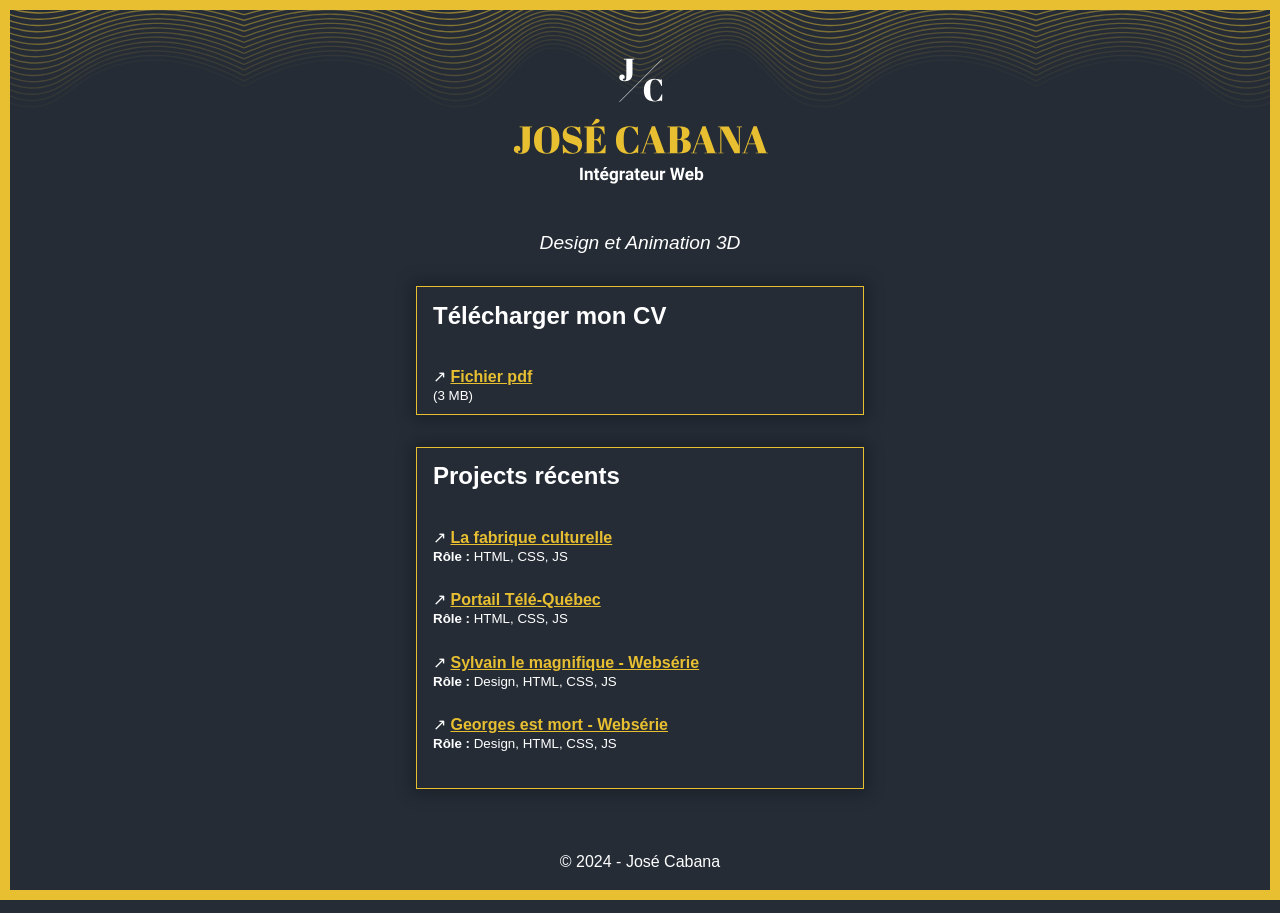
==== commit ee7f41ee: "upd" ====
--- a/_source-index.html
+++ b/_source-index.html
@@ -4,8 +4,8 @@
         <meta charset="UTF-8" />
         <meta http-equiv="X-UA-Compatible" content="IE=edge" />
         <meta name="viewport" content="width=device-width, initial-scale=1.0" />
-        <meta name="description" content="José Cabana, UX/UI design et accessibilité" />
-        <title>José Cabana, UI design et accessibilité</title>
+        <meta name="description" content="José Cabana, UX/UI designer" />
+        <title>José Cabana, designer</title>
     </head>
     <body>
         <style>
@@ -134,7 +134,7 @@
         <div class="content">
             <header>
                 <h1 class="visually-hidden">José Cabana</h1>
-                <p class="visually-hidden">Intégrateur Web</p>
+                <p class="visually-hidden">Design, Animation</p>
                 <svg class="logo" width="257" height="126" fill="none" xmlns="http://www.w3.org/2000/svg">
                     <path
                         d="M7.582 68.577h12.437v.727h-2.105v16.532c0 3.444-.778 5.957-2.334 7.539-1.557 1.556-3.891 2.334-7.003 2.334-2.067 0-3.712-.395-4.937-1.186-1.2-.79-1.799-1.9-1.799-3.33 0-1.096.307-1.951.919-2.563.612-.638 1.441-.957 2.487-.957 1.072 0 1.863.268 2.373.804.536.535.804 1.186.804 1.951 0 .74-.14 1.493-.421 2.258H6.51c-.23.383-.344.753-.344 1.11 0 .331.166.625.497.88.357.23.817.344 1.378.344 1.02 0 1.67-.395 1.951-1.186.307-.816.46-2.564.46-5.243V69.304h-2.87v-.727zm32.02 14.963v-2.832c0-4.668-.23-7.615-.69-8.84-.51-1.403-1.237-2.27-2.18-2.602-.537-.204-1.187-.306-1.953-.306-.765 0-1.428.102-1.99.306-.535.204-.982.561-1.339 1.072a8.23 8.23 0 00-.88 1.607c-.204.561-.37 1.352-.498 2.373-.153 1.48-.23 3.66-.23 6.543v2.756c0 3.112.116 5.332.345 6.658.255 1.301.561 2.232.919 2.794.79 1.25 2.015 1.875 3.673 1.875 2.016 0 3.317-.842 3.904-2.526.612-1.71.918-4.669.918-8.878zm-4.9 12.207c-4.26 0-7.449-1.147-9.566-3.444-2.092-2.321-3.138-5.663-3.138-10.026 0-4.388 1.122-7.832 3.367-10.332 2.271-2.526 5.473-3.789 9.606-3.789s7.245 1.2 9.337 3.597c2.118 2.373 3.176 5.754 3.176 10.141 0 4.389-1.071 7.794-3.214 10.218-2.118 2.424-5.307 3.636-9.567 3.636zm26.416-.803c1.276 0 2.399-.344 3.368-1.033.995-.69 1.493-1.722 1.493-3.1 0-1.403-.536-2.475-1.608-3.215-1.046-.74-2.55-1.377-4.515-1.913-1.94-.561-3.355-1.046-4.248-1.454a11.474 11.474 0 01-2.487-1.607c-1.582-1.327-2.373-3.38-2.373-6.162 0-2.27.803-4.222 2.41-5.854 1.634-1.633 3.853-2.45 6.66-2.45 1.352 0 2.755.204 4.209.613 1.48.382 2.398.574 2.755.574.357 0 .676-.255.957-.766h.42l.269 7.73h-.613c-1.224-2.22-2.513-3.992-3.865-5.319-1.326-1.352-2.78-2.028-4.362-2.028-1.556 0-2.768.37-3.636 1.11-.867.714-1.3 1.684-1.3 2.908 0 1.2.51 2.13 1.53 2.794 1.046.637 2.322 1.16 3.827 1.569 1.505.408 2.487.689 2.946.842.485.153 1.072.37 1.76.65.715.255 1.29.536 1.723.842.459.28.931.65 1.416 1.11.51.434.905.918 1.186 1.454.689 1.224 1.033 2.679 1.033 4.362 0 2.756-.867 4.975-2.602 6.66-1.71 1.657-3.967 2.487-6.773 2.487-1.455 0-3.126-.192-5.014-.575-1.862-.382-2.895-.573-3.1-.573-.356 0-.7.382-1.033 1.148h-.535l-.383-9.108h.65c1.123 2.22 2.552 4.158 4.287 5.817 1.76 1.658 3.61 2.487 5.548 2.487zm11.313-26.367h19.9l.382 7.577h-.689c-1.071-2.576-2.194-4.337-3.367-5.28-1.174-.97-2.896-1.455-5.167-1.455h-1.339v11.825h1.301c1.2 0 2.207-.447 3.023-1.34.817-.918 1.39-2.142 1.722-3.673h.574v11.327h-.65c-.46-1.913-1.084-3.278-1.875-4.095-.766-.816-1.824-1.224-3.177-1.224h-.918v12.284h1.454c2.347 0 4.337-.702 5.97-2.105 1.658-1.403 2.793-3.202 3.406-5.396h.765l-.306 8.343H72.43v-.842h2.259V69.419H72.43v-.842zm7.118-1.645l4.4-6.2 1.837.153c.638.051 1.097.243 1.378.574.306.332.46.715.46 1.148 0 1.02-.562 1.76-1.684 2.22l-6.085 2.487-.306-.382zm38.142 1.99c-3.954 0-5.932 3.814-5.932 11.442v3.023c0 3.623.523 6.467 1.569 8.534 1.046 2.04 2.59 3.061 4.631 3.061 2.806 0 5.383-2.73 7.73-8.19h.689l-.268 8.535h-.421c-.153-.281-.293-.472-.421-.574-.128-.128-.319-.192-.574-.192-.23 0-1.148.204-2.755.612a21.08 21.08 0 01-4.899.575c-4.158 0-7.385-1.123-9.681-3.368-2.271-2.245-3.406-5.613-3.406-10.103 0-4.515 1.186-7.998 3.559-10.447 2.398-2.45 5.612-3.674 9.643-3.674 1.556 0 3.074.204 4.554.613 1.505.382 2.385.574 2.641.574.255 0 .446-.051.574-.153.127-.128.267-.332.421-.613h.42l.307 8.304h-.689c-1.148-2.576-2.335-4.54-3.559-5.893-1.199-1.377-2.577-2.066-4.133-2.066zm26.898 25.716l-2.793-8.266h-7.577l-2.947 8.266h2.87v.727h-5.855v-.727h1.799l9.758-26.29h3.138l9.644 26.29h1.76v.727h-12.514v-.727h2.717zm-6.429-19.134l-3.597 10.026h6.927l-3.33-10.026zm17.272-6.927h11.442c3.546 0 6.2.485 7.96 1.454 1.786.944 2.679 2.552 2.679 4.822 0 3.495-2.105 5.587-6.314 6.276v.077c5.102.638 7.653 2.857 7.653 6.658 0 2.781-1.046 4.733-3.138 5.855-2.092 1.097-5.102 1.646-9.031 1.646h-11.251v-.727h2.488V69.304h-2.488v-.727zm9.95 13.241v12.82h1.798c1.404 0 2.386-.485 2.947-1.454.561-.97.842-2.398.842-4.286v-2.029c0-1.683-.344-2.946-1.033-3.788-.689-.842-1.914-1.263-3.674-1.263h-.88zm0-12.514v11.787h.995c1.326 0 2.245-.395 2.755-1.186.536-.817.804-2.054.804-3.712v-1.799c0-1.888-.23-3.202-.689-3.942-.459-.765-1.34-1.148-2.641-1.148h-1.224zm29.845 25.334l-2.793-8.266h-7.577l-2.947 8.266h2.87v.727h-5.855v-.727h1.799l9.758-26.29h3.138l9.644 26.29h1.76v.727H192.51v-.727h2.717zm-6.429-19.134l-3.597 10.026h6.927l-3.33-10.026zm39.046-6.2v26.06h-5.357l-13.126-24.758v24.032h2.105v.727h-5.243v-.727h2.105V69.304h-2.105v-.727h10.562l10.026 19.21V69.305h-2.105v-.727h5.243v.727h-2.105zm18.432 25.334l-2.793-8.266h-7.577l-2.947 8.266h2.87v.727h-5.855v-.727h1.799l9.758-26.29h3.138l9.643 26.29h1.761v.727h-12.514v-.727h2.717zm-6.429-19.134L236.25 85.53h6.926l-3.329-10.026z"
@@ -152,7 +152,7 @@
                 </svg>
             </header>
             <main>
-                <p class="slogan">UI design et accessibilité</p>
+                <p class="slogan">Design et Animation 3D</p>
                 <section>
                     <h2>Télécharger mon CV</h2>
                     <p>&#8599; <a href="cv-j-cabana.pdf">Fichier pdf</a></p>
